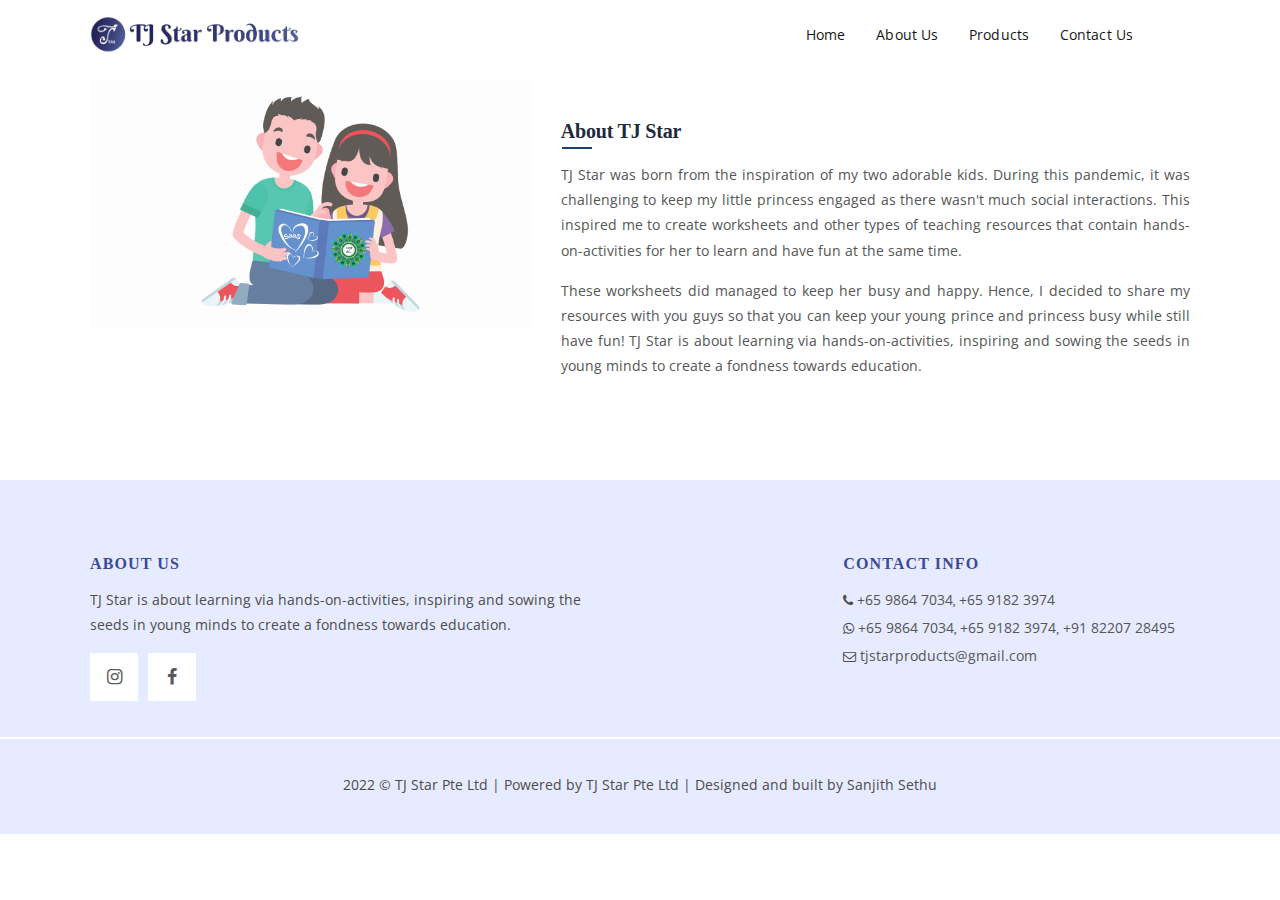
==== about-us.html @ a6ec6eaf "Initial commit" ====
<!DOCTYPE html>
<html lang="en">

<head>
    <meta charset="UTF-8">
    <meta http-equiv="X-UA-Compatible" content="IE=edge">
    <meta name="viewport" content="width=device-width, initial-scale=1, shrink-to-fit=no">

    <title>About TJ Star</title>

    <meta name="robots" content="index, follow">
    <meta name="language" content="English">
    <meta name="revisit-after" content="7 days">
    <link href="about-us.html" rel="canonical">

    <link rel="apple-touch-icon" sizes="57x57" href="assets/images/favicon/apple-icon-57x57.png">
    <link rel="apple-touch-icon" sizes="60x60" href="assets/images/favicon/apple-icon-60x60.png">
    <link rel="apple-touch-icon" sizes="72x72" href="assets/images/favicon/apple-icon-72x72.png">
    <link rel="apple-touch-icon" sizes="76x76" href="assets/images/favicon/apple-icon-76x76.png">
    <link rel="apple-touch-icon" sizes="114x114" href="assets/images/favicon/apple-icon-114x114.png">
    <link rel="apple-touch-icon" sizes="120x120" href="assets/images/favicon/apple-icon-120x120.png">
    <link rel="apple-touch-icon" sizes="144x144" href="assets/images/favicon/apple-icon-144x144.png">
    <link rel="apple-touch-icon" sizes="152x152" href="assets/images/favicon/apple-icon-152x152.png">
    <link rel="apple-touch-icon" sizes="180x180" href="assets/images/favicon/apple-icon-180x180.png">
    <link rel="icon" type="image/png" sizes="192x192" href="assets/images/favicon/android-icon-192x192.png">
    <link rel="icon" type="image/png" sizes="32x32" href="assets/images/favicon/favicon-32x32.png">
    <link rel="icon" type="image/png" sizes="96x96" href="assets/images/favicon/favicon-96x96.png">
    <link rel="icon" type="image/png" sizes="16x16" href="assets/images/favicon/favicon-16x16.png">
    <link rel="manifest" href="assets/images/favicon/manifest.json">
    <meta name="msapplication-TileColor" content="#e7ebff">
    <meta name="msapplication-TileImage" content="assets/images/favicon/apple-icon-144x144.png">
    <meta name="theme-color" content="#3B4A95">
    <link rel="stylesheet" href="assets/css/bootstrap.min.css">
    <link rel="stylesheet" href="assets/css/style.css">

    <link rel="stylesheet" href="https://fonts.googleapis.com/css?family=Merienda" />
    <link rel="stylesheet" href="https://cdnjs.cloudflare.com/ajax/libs/font-awesome/5.15.3/css/all.min.css" />
    <link rel="stylesheet" href="https://cdn.jsdelivr.net/npm/bootstrap@4.6.1/dist/css/bootstrap.min.css" integrity="sha384-zCbKRCUGaJDkqS1kPbPd7TveP5iyJE0EjAuZQTgFLD2ylzuqKfdKlfG/eSrtxUkn" crossorigin="anonymous" />
    <link rel="stylesheet" href="https://cdnjs.cloudflare.com/ajax/libs/font-awesome/4.7.0/css/font-awesome.min.css">
    <!--
    <script async src="https://www.googletagmanager.com/gtag/js?id=G-2MS6EQBCRD"></script>
    <script>
        window.dataLayer = window.dataLayer || [];

        function gtag() {
            dataLayer.push(arguments);
        }
        gtag('js', new Date());

        gtag('config', 'G-2MS6EQBCRD');
    </script>
    -->
    
    <script language="JavaScript">
      window.onload = function () {
        document.addEventListener(
          "contextmenu",
          function (e) {
            e.preventDefault();
          },
          false
        );
        document.addEventListener(
          "keydown",
          function (e) {
            // "I" key
            if (e.ctrlKey && e.shiftKey && e.keyCode == 73) {
              disabledEvent(e);
            }
            // "J" key
            if (e.ctrlKey && e.shiftKey && e.keyCode == 74) {
              disabledEvent(e);
            }
            // "S" key + macOS
            if (
              e.keyCode == 83 &&
              (navigator.platform.match("Mac") ? e.metaKey : e.ctrlKey)
            ) {
              disabledEvent(e);
            }
            // "U" key
            if (e.ctrlKey && e.keyCode == 85) {
              disabledEvent(e);
            }
            // "F12" key
            if (event.keyCode == 123) {
              disabledEvent(e);
            }
          },
          false
        );
        function disabledEvent(e) {
          if (e.stopPropagation) {
            e.stopPropagation();
          } else if (window.event) {
            window.event.cancelBubble = true;
          }
          e.preventDefault();
          return false;
        }
      };
    </script>
    <noscript>You need to enable JavaScript to view the full site.</noscript>
    
</head>

<body>

    <section id="mobileMenu">
        <div class="mobile-menu-overlay"></div>

        <div class="mobile-menu-container">
            <div class="mobile-menu-wrapper">
                <span class="mobile-menu-close"><i class="icon-cancel"></i></span>
                <nav class="mobile-nav">
                    <ul class="mobile-menu">
                        <li><a href="index.html">Home</a></li>
                        <li><a href="about-us.html">About Us</a></li>
                        <li class="active"><a href="category.html">Products</a></li>
                        <li><a href="contact-us.html">Contact Us</a></li>
                    </ul>
                </nav>

                <div class="social-icons">
                    <a href="https://www.instagram.com/tjstarproducts/" class="social-icon" target="_blank"><i class="icon-instagram"></i></a>
                    <a href="https://www.facebook.com/Tj-Star-Products-106085782077844" class="social-icon" target="_blank"><i class="icon-facebook"></i></a>
                </div>
            </div>
        </div>
    </section>

    <div class="page-wrapper">
        <header class="header header-transparent ">
            <div class="header-middle sticky-header">
                <div class="container">
                    <div class="header-left">
                        <a href="index.html" class="logo">
                            <img style="" src="assets/images/TJ%20Star%20Products%20Blue.png" class="logo-dark" alt="TJ Star Logo">
                            <img src="assets/images/TJ%20Star%20Product%20White.png" class="logo-light" alt="TJ Star Logo">
                        </a>
                    </div>

                    <div class="header-right">
                        <nav class="main-nav">
                            <ul class="menu sf-arrows">

                                <li><a href="index.html">Home</a></li>
                                <li class="active"><a href="about-us.html">About Us</a></li>
                                <li><a href="category.html">Products</a></li>
                                <li><a href="contact-us.html">Contact Us</a></li>

                            </ul>
                        </nav>

                        <button class="mobile-menu-toggler" type="button">
                            <i class="fa fa-bars" aria-hidden="true"></i>
                        </button>

                    </div>
                </div>
            </div>
        </header>
        <main class="main pt-after-header">


            <div class="main-container">

                <div class="main-content">
                    <div class="container">

                        <div class="row">
                            <div class="col-md-5">
                                <img src="assets/images/abtus.png" class="img-fluid">
                            </div>
                            <div class="col-md-7 mt-4 mb-4 text-justify">
                                <h1 class="general-title">About TJ Star</h1>
                                <p>TJ Star was born from the inspiration of my two adorable kids. During this pandemic, it was challenging to keep my little princess engaged as there wasn't much social interactions. This inspired me to create worksheets and other types of teaching resources that contain hands-on-activities for her to learn and have fun at the same time.</p>

                                <p>These worksheets did managed to keep her busy and happy. Hence, I decided to share my resources with you guys so that you can keep your young prince and princess busy while still have fun! TJ Star is about learning via hands-on-activities, inspiring and sowing the seeds in young minds to create a fondness towards education.
                                </p>
                            </div>
                        </div>

                    </div>
                </div>
            </div>
        </main>


      <footer class="footer">
            <div class="footer-top">
                <div class="container">
                    <div class="row">
                        <div class="col-lg-8">
                            <div class="widget widget-about">
                                <h4 class="widget-title">About Us</h4>
                                <p>TJ Star is about learning via hands-on-activities, inspiring and sowing the seeds in young minds to create a fondness towards education.</p>
                                <div class="social-icons">
                                    <a href="https://www.instagram.com/tjstarproducts/" class="social-icon" target="_blank"><i class="icon-instagram"></i></a>
                                    <a href="https://www.facebook.com/Tj-Star-Products-106085782077844" class="social-icon" target="_blank"><i class="icon-facebook"></i></a>
                                </div>
                            </div>
                        </div>

                        <div class="col-lg-4">
                            <div class="widget">
                                <div class="row">
                                    <div class="col-md-12">
                                        <h4 class="widget-title">Contact Info</h4>
                                        <ul class="contact-list">
                                            <li>
                                                <i class="fa fa-phone" aria-hidden="true"></i> <a href="tel: +6598647034"> +65 9864 7034</a>, <a href="tel: +6591823974"> +65 9182 3974</a>
                                            </li>
                                            <li>
                                                <i class="fa fa-whatsapp" aria-hidden="true"></i> <a href="https://wa.me/6598647034"> +65 9864 7034</a>, <a href="https://wa.me/6591823974"> +65 9182 3974</a>, <a href="https://wa.me/918220728495"> +91 82207 28495</a>

                                            </li>

                                            <li>
                                                <i class="fa fa-envelope-o" aria-hidden="true"></i> <a href="mailto:tjstarproducts@gmail.com">tjstarproducts@gmail.com</a>
                                            </li>
                                        </ul>
                                    </div>


                                </div>
                            </div>
                        </div>
                    </div>
                </div>
            </div>

            <div class="footer-bottom">
                <div class="container" style="text-align: center;">
                    <p class="footer-copyright"> 2022 &copy; TJ Star Pte Ltd | Powered by TJ Star Pte Ltd | Designed and built by <a href="https://hisanjith.com" target="blank">Sanjith Sethu</a></p>
                </div>
            </div>
        </footer>

    </div>

    <a id="scroll-top" href="#top" title="Top" role="button"><i class="icon-angle-up"></i></a>


    <script src="assets/js/jquery.min.js"></script>
    <script src="assets/js/bootstrap.bundle.min.js"></script>
    <script src="assets/js/plugins.min.js"></script>

    <script src="assets/js/main.min.js"></script>
    <script src="assets/js/cart.js"></script>
    <script src="assets/js/parsley.js"></script>
</body>

</html>
---- assets/css/style.css ----
@charset "UTF-8";

@import url("https://fonts.googleapis.com/css?family=Open+Sans:400,400i");
@import url('https://fonts.googleapis.com/css2?family=Merienda:wght@400;700&display=swap');

@import url("https://cdnjs.cloudflare.com/ajax/libs/font-awesome/4.7.0/css/font-awesome.min.css");

html {
    font-size: 62.5%;
    font-size-adjust: 100%;
    -ms-text-size-adjust: 100%;
    -webkit-text-size-adjust: 100%;
}

body {
    background-color: #fff;
    color: #555;
    /*font: normal 400 1.4rem / 1.8 "Open Sans", sans-serif;*/
    font-family: 'Maven Pro';
    font-size: 14px;
    -moz-osx-font-smoothing: grayscale;
    -webkit-font-smoothing: antialiased;
    overflow-x: hidden;
    position: relative;
}

body:not(.loaded) > *:not(.loading-overlay) {
    visibility: hidden;
}

::-moz-selection {
    background-color: #333;
    color: #fff;
}

::selection {
    background-color: #333;
    color: #fff;
}

p {
    margin-bottom: 1.5rem;
    font: normal 400 1.4rem / 1.8 "Open Sans", sans-serif;
}

ul,
ol {
    margin: 0 0 2.25rem;
    padding: 0;
    list-style: none;
}

b,
strong {
    font-weight: 700;
}

em,
i {
    font-style: italic;
}

hr {
    margin: 4rem 0;
    background-color: #e2e2e2;
    border: 0;
    height: 1px;
}

sub,
sup {
    position: relative;
    font-size: 70%;
    line-height: 0;
    vertical-align: baseline;
}

sup {
    top: -.5em;
}

sub {
    bottom: -.25em;
}

img {
    display: block;
    max-width: 100%;
    height: auto;
}

@keyframes rotating {
    from {
        -webkit-transform: rotate(0deg);
        transform: rotate(0deg);
    }

    to {
        -webkit-transform: rotate(360deg);
        transform: rotate(360deg);
    }
}

@-webkit-keyframes spin {
    0% {
        -webkit-transform: rotate(0deg);
    }

    100% {
        -webkit-transform: rotate(359deg);
    }
}

@keyframes spin {
    0% {
        transform: rotate(0deg);
    }

    100% {
        transform: rotate(359deg);
    }
}

@-webkit-keyframes bouncedelay {

    0%,
    80%,
    100% {
        -webkit-transform: scale(0);
        transform: scale(0);
    }

    40% {
        -webkit-transform: scale(1);
        transform: scale(1);
    }
}

@keyframes bouncedelay {

    0%,
    80%,
    100% {
        -webkit-transform: scale(0);
        transform: scale(0);
    }

    40% {
        -webkit-transform: scale(1);
        transform: scale(1);
    }
}

.loading-overlay {
    position: fixed;
    top: 0;
    right: 0;
    bottom: 0;
    left: 0;
    transition: all .5s ease-in-out;
    background: #fff;
    opacity: 1;
    visibility: visible;
    z-index: 999999;
}

.loaded > .loading-overlay {
    opacity: 0;
    visibility: hidden;
}

.bounce-loader {
    position: absolute;
    top: 50%;
    left: 50%;
    width: 70px;
    margin: -9px 0 0 -35px;
    transition: all .2s;
    text-align: center;
    z-index: 10000;
}

.bounce-loader .bounce1,
.bounce-loader .bounce2,
.bounce-loader .bounce3 {
    display: inline-block;
    width: 18px;
    height: 18px;
    border-radius: 100%;
    background-color: #CCC;
    box-shadow: 0 0 20px 0 rgba(0, 0, 0, 0.15);
    -webkit-animation: 1.4s ease-in-out 0s normal both infinite bouncedelay;
    animation: 1.4s ease-in-out 0s normal both infinite bouncedelay;
}

.bounce-loader .bounce1 {
    -webkit-animation-delay: -.32s;
    animation-delay: -.32s;
}

.bounce-loader .bounce2 {
    -webkit-animation-delay: -.16s;
    animation-delay: -.16s;
}

h1,
.h1,
h2,
.h2,
h3,
.h3,
h4,
.h4,
h5,
.h5,
h6,
.h6 {
    color: #141a1f;
    font-weight: 400;
    letter-spacing: 0;
    line-height: 1.1;
    margin-bottom: 1.8rem;
}

h1,
.h1 {
    font-size: 3rem;
}

h2,
.h2 {
    font-size: 2.2rem;
}

h3,
.h3 {
    font-size: 1.7rem;
}

h4,
.h4 {
    font-size: 1.5rem;
}

h5,
.h5 {
    font-size: 1.2rem;
}

h6,
.h6 {
    font-size: 1rem;
}

a {
    transition: all .3s;
    /*color: #333;*/
    text-decoration: none;
    font: normal 400 1.4rem / 1.8 "Open Sans", sans-serif;
}

a:hover,
a:focus {
    color: #333;
    text-decoration: underline;
}

.heading {
    margin-bottom: 4rem;
    font-size: 1.4rem;
}

.heading .title {
    margin-bottom: 1.6rem;
}

.heading p {
    letter-spacing: -.015em;
}

.heading p:last-child {
    margin-bottom: 0;
}

.title {
    font-weight: 400;
}

.subtitle {
    /*font: 400 2.6rem/1 "Open sans", sans-serif;*/
    font-family: "Maven Pro";
    letter-spacing: .05rem;
    margin-bottom: 2.5rem;
    position: relative;
    text-transform: uppercase;
}

.title-group {
    margin-bottom: 2.5rem;
}

.title-group .subtitle {
    margin-bottom: .3rem;
}

.title-group p {
    font-size: 1.5rem;
    letter-spacing: .02rem;
}

.title-desc {
    font-size: 1.4rem;
    line-height: 2;
}

.light-title {
    margin-bottom: 2rem;
    font-weight: 300;
}

.text-primary {
    color: #000 !important;
}

.lead {
    color: inherit;
    font-size: 1.8rem;
    font-weight: 300;
    line-height: 1.4;
    margin-bottom: 1rem;
}

.section-title,
.general-title,
.simple-title {
    font-size: 18px;
}

.general-title,
.simple-title {
    margin-bottom: 2rem;
    color: #21293c;
    font-weight: 600;
    letter-spacing: -.01em;
    display: inline-block;
    position: relative;
}

.general-title::after {
    content: '';
    height: 2px;
    width: 25%;
    background: #193f6d;
    position: absolute;
    left: 1px;
    bottom: -7px;
}

@media screen and (min-width: 768px) {

    h1,
    .h1 {
        font-size: 18px;
    }

    .section-title,
    .general-title,
    .simple-title {
        font-size: 20px;
        font-weight: bold;
    }

    h2,
    .h2 {
        font-size: 16px;
    }

    .lead {
        font-size: 2.1rem;
    }
}

@media screen and (min-width: 992px) {

    h1,
    .h1 {
        font-size: 18px;
    }
}

.container-fluid {
    width: 100%;
    margin-right: auto;
    margin-left: auto;
}

.container {
    width: 100%;
}

.page-wrapper {
    position: relative;
    transition: transform .35s;
}

.mmenu-active .page-wrapper {
    transform: translateX(250px);
}

.main {
    flex: 1 1 auto;
}

.row.row-sm {
    margin-right: -10px;
    margin-left: -10px;
}

.row.row-sm [class*='col-'] {
    padding-right: 10px;
    padding-left: 10px;
}

.ajax-overlay {
    display: -ms-flexbox;
    display: flex;
    position: fixed;
    top: 0;
    right: 0;
    bottom: 0;
    left: 0;
    -ms-flex-align: center;
    align-items: center;
    background-color: rgba(0, 0, 0, 0.6);
    z-index: 1041;
}

@media screen and (min-width: 1200px) {
    .padding-left-lg {
        padding-left: 35px;
    }

    .padding-right-lg {
        padding-right: 35px;
    }

    .col-xl-5col {
        -ms-flex: 0 0 20%;
        flex: 0 0 20%;
        max-width: 20%;
    }

    .col-xl-7col {
        -ms-flex: 0 0 14.2857%;
        flex: 0 0 14.2857%;
        max-width: 14.2857%;
    }

    .col-xl-8col {
        -ms-flex: 0 0 12.5%;
        flex: 0 0 12.5%;
        max-width: 12.5%;
    }
}

@media screen and (min-width: 1280px) {
    .container {
        max-width: 1200px;
    }

    .container-fluid,
    .container {
        padding-left: 5rem;
        padding-right: 5rem;
    }
}

@media screen and (min-width: 1600px) {
    .container-fluid {
        padding-left: 7rem;
        padding-right: 7rem;
    }
}

@media screen and (min-width: 1900px) {
    .container-fluid {
        padding-left: 10rem;
        padding-right: 10rem;
    }
}

@media screen and (max-width: 991px) {
    .container {
        max-width: 100%;
    }
}

/* Side Nav */
.main-container {
    display: flex;
    flex-wrap: wrap;
    min-height: 400px;
}

.main-container:after {
    content: '';
    display: table;
    clear: both;
}

.main-container .category-list {
    width: 100%;
    text-align: left;
    position: relative;
    background: #3B4A95;
    z-index: 5;
}

@media (min-width: 768px) {
    .main-container .category-list {
        width: 78px;
        float: left;
        padding: 46px 0 146px;
    }
}

@media (max-width: 767px) {
    .main-container .category-list {
        margin: 0 auto;
        width: calc(100% - 30px);
    }
}

.main-container .main-content {
    width: 100%;
    min-height: 100%;
}

.homepage .main-container .main-content {
    padding-top: 0;
}

@media (min-width: 768px) {
    .homepage .main-container .main-content {
        float: left;
        /*width: calc(100% - 78px);*/
    }
}

.category-list .nav {
    margin: 0;
    padding: 0;
    list-style: none;
}

@media (max-width: 767px) {
    .category-list .nav.category-list-nav.affix {
        position: relative !important;
    }
}

@media (min-width: 768px) {
    .category-list .nav {
        padding-top: 16px;
    }
}

@media (min-width: 992px) {
    .category-list .nav.is_stuck {
        padding-top: 80px;
    }
}

.category-list .nav > li {
    float: none;
    font-size: 0;
}

@media (max-width: 767px) {
    .category-list .nav > li {
        float: left;
    }
}

.category-list .nav > li > a {
    display: -ms-inline-flexbox;
    display: inline-flex;
    position: relative;
    width: auto;
    padding: 0;
    transition: all .3s;
    color: #fff;
    line-height: 78px;
    text-decoration: none !important;
    white-space: nowrap;
}

.cat-list-icon {
    display: -ms-inline-flexbox;
    display: inline-flex;
    -ms-flex-align: center;
    align-items: center;
    -ms-flex-pack: center;
    justify-content: center;
    width: 78px;
    min-height: 60px;
}

.category-list .nav > li > a .cat-list-icon img {
    max-width: 32px;
    vertical-align: middle;
}

.category-list .nav > li > a .cat-list-text {
    display: inline-block;
    position: relative;
    width: 0;
    transition: all .3s;
    font-size: 16px;
    font-weight: 400;
    opacity: 0;
    overflow: hidden;
    vertical-align: middle;
    visibility: hidden;
}

@media (max-width: 767px) {
    .category-list .nav > li > a .cat-list-text {
        display: none;
    }
}

.category-list .nav > li > a::after {
    display: block;
    position: absolute;
    top: 50%;
    right: -15px;
    width: 16px;
    height: 16px;
    margin-top: -8px;
    transition: all .3s;
    border: 8px solid transparent;
    content: '';
}

@media (max-width: 767px) {
    .category-list .nav > li > a::after {
        display: none;
    }
}

.category-list .nav > li > a:hover .cat-list-text {
    width: auto;
    padding-right: 50px;
    opacity: 1;
    visibility: visible;
}

.category-list .nav > li.green > a:hover {
    background-color: #eac435;
}

.category-list .nav > li.green > a:hover:after {
    border-left-color: #eac435;
}

.category-list .nav > li.green a.active {
    background-color: #eac435;
}

.category-list .nav > li.green a.active:after {
    border-left-color: #eac435;
}

.category-list .nav > li.orange > a:hover {
    background-color: #eac435;
}

.category-list .nav > li.orange > a:hover:after {
    border-left-color: #eac435;
}

.category-list .nav > li.orange a.active {
    background-color: #eac435;
}

.category-list .nav > li.orange a.active:after {
    border-left-color: #eac435;
}

.category-list .nav > li.red > a:hover {
    background-color: #eac435;
}

.category-list .nav > li.red > a:hover:after {
    border-left-color: #eac435;
}

.category-list .nav > li.red a.active {
    background-color: #eac435;
}

.category-list .nav > li.red a.active:after {
    border-left-color: #eac435;
}

.category-list .nav > li.lime > a:hover {
    background-color: #eac435;
}

.category-list .nav > li.lime > a:hover:after {
    border-left-color: #eac435;
}

.category-list .nav > li.lime a.active {
    background-color: #eac435;
}

.category-list .nav > li.lime a.active:after {
    border-left-color: #eac435;
}

.category-list .nav > li.blue > a:hover {
    background-color: #eac435;
}

.category-list .nav > li.blue > a:hover:after {
    border-left-color: #eac435;
}

.category-list .nav > li.blue a.active {
    background-color: #eac435;
}

.category-list .nav > li.blue a.active:after {
    border-left-color: #eac435;
}

.category-list .nav > li.gray > a:hover {
    background-color: #eac435;
}

.category-list .nav > li.gray > a:hover:after {
    border-left-color: #eac435;
}

.category-list .nav > li.gray a.active {
    background-color: #eac435;
}

.category-list .nav > li.gray a.active:after {
    border-left-color: #eac435;
}

.category-list .nav > li.lightblue > a:hover {
    background-color: #eac435;
}

.category-list .nav > li.lightblue > a:hover:after {
    border-left-color: #eac435;
}

.category-list .nav > li.lightblue a.active {
    background-color: #eac435;
}

.category-list .nav > li.lightblue a.active:after {
    border-left-color: #eac435;
}

.header {
    /*font-family: "Open sans", sans-serif;*/
    font-family: "Maven Pro";
    background-color: #211D52;
}

.header-border {
    border-bottom: 1px solid #dbdbdb;
}

.header .container,
.header .container-fluid {
    display: -ms-flexbox;
    display: flex;
    -ms-flex-align: center;
    align-items: center;
}

.header-left,
.header-center,
.header-right {
    display: -ms-flexbox;
    display: flex;
    -ms-flex-align: center;
    align-items: center;
}

.header-right {
    margin-left: auto;
}

.header-center {
    margin-right: auto;
    margin-left: auto;
}

.header-top {
    color: #c4d0dc;
    background-color: #000;
    padding-top: .4rem;
    padding-bottom: .4rem;
}

.header-top a {
    padding-top: .5rem;
    padding-bottom: .5rem;
    color: inherit;
}

.header-middle {
    padding-top: 8px;
    padding-bottom: 8px;
}

.header-middle .container,
.header-middle .container-fluid {
    position: relative;
}

.logo {
    display: block;
    margin-right: 17px;
}

.logo img {
    display: block;
    height: 40px;
}

@media screen and (max-width: 575px) {
    .logo img {
        height: 22px;
    }
}

.logo .logo-dark {
    display: none;
}

.header-dropdown {
    position: relative;
    text-transform: uppercase;
    font-size: 1.4rem;
    font-weight: 400;
    line-height: 1.5;
    letter-spacing: .01rem;
}

.header-dropdown > a {
    color: #fff;
    position: relative;
    padding-right: 1.4rem;
    display: inline-flex;
    align-items: center;
}

.header-dropdown > a::after {
    content: '\e81c';
    display: inline-block;
    position: absolute;
    right: 0;
    top: 50%;
    transform: translateY(-50%);
    font-family: 'porto';
    font-size: 1.3rem;
    line-height: 1;
    margin-left: .6rem;
}

.header-dropdown a img {
    display: inline-block;
    max-width: 16px;
    height: auto;
    margin-right: .6rem;
}

.header-dropdown a:hover,
.header-dropdown a:focus {
    text-decoration: none;
}

.header-menu {
    position: absolute;
    top: 100%;
    left: 0;
    min-width: 100%;
    padding-top: .4rem;
    padding-bottom: .4rem;
    transition: all .25s;
    border: 1px solid #ccc;
    background-color: #fff;
    box-shadow: 0 0 2px rgba(0, 0, 0, 0.1);
    opacity: 0;
    visibility: hidden;
    z-index: 20;
    /*font-family: "Open sans", sans-serif;*/
    font-family: "Maven Pro";
    font-size: 1.1rem;
}

.header-dropdown:hover > .header-menu {
    opacity: 1;
    visibility: visible;
}

.header-menu ul {
    margin: 0;
    padding: 0;
    list-style: none;
}

.header-menu ul li {
    margin: 0;
}

.header-menu ul a {
    font-weight: 400;
    color: #696969;
    display: flex;
    align-items: center;
    padding: 2px 9px;
    white-space: nowrap;
}

.header-menu a {
    color: inherit;
}

.header-menu a:hover,
.header-menu a:focus {
    background-color: #ccc;
    color: #fff;
}

.header .btn-remove::before {
    display: none;
}

.header-dropdowns {
    display: flex;
    align-items: center;
    margin-right: 3.5rem;
}

.header-dropdowns .header-dropdown + .header-dropdown,
.header-dropdowns .header-dropdown + .dropdown {
    margin-left: 2rem;
}

.dropdownmenu-wrapper {
    position: relative;
    padding: 2rem;
    border: 1px solid #f0f0f0;
    border-radius: 0;
    background-color: #fff;
    box-shadow: 0 29px 28px rgba(0, 0, 0, 0.1);
}

.dropdownmenu-wrapper::before,
.dropdownmenu-wrapper::after {
    display: block;
    position: absolute;
    width: 0;
    height: 0;
    border-style: solid;
    content: '';
}

.dropdownmenu-wrapper::before {
    top: -9px;
    left: 15px;
    border-width: 0 10px 9px;
    border-color: transparent transparent #f0f0f0;
}

.dropdownmenu-wrapper::after {
    top: -7px;
    left: 16px;
    border-width: 0 9px 8px 9px;
    border-color: transparent transparent #fff;
}

.cart-dropdown .dropdown-toggle {
    text-decoration: none;
    display: block;
    position: relative;
    padding-right: 2.5rem;
}

.cart-dropdown .dropdown-toggle .cart-count {
    display: flex;
    align-items: center;
    justify-content: center;
    min-width: 1.8rem;
    height: 1.8rem;
    position: absolute;
    right: 1.8rem;
    line-height: 1;
    top: -.1rem;
    border-radius: 50%;
    font-size: 1rem;
    font-weight: 500;
    color: #fff;
    background-color: #ed5348;
    box-shadow: 0 7px 8px rgba(0, 0, 0, 0.05);
}

.cart-dropdown .dropdown-toggle::before {
    display: inline-block;
    content: '\e87f';
    font-family: 'porto';
    font-size: 3.3rem;
    line-height: 1;
    margin: 2px 0 0;
    color: #fff;
}

.cart-dropdown .dropdown-toggle::after {
    display: inline-block;
    /*content: '\e81c';*/

    font-family: 'porto';
    font-size: 1.4rem;
    position: absolute;
    right: 0;
    top: 1rem;
    width: auto;
    margin: 0;
    height: auto;
    color: #fff;
    margin: 0;
    border: 0;
    line-height: 1;
    transition: all .3s;
}

.cart-dropdown .dropdown-toggle:hover,
.cart-dropdown .dropdown-toggle:focus {
    text-decoration: none;
}

.cart-dropdown .dropdown-menu {
    display: block;
    right: 0;
    left: auto;
    top: 100%;
    width: 300px;
    padding-top: 9px;
    z-index: 100;
    font-size: 1.1rem;
    color: #777;
    border: 0;
    margin: 0;
    background-color: transparent;
    box-shadow: none;
    visibility: hidden;
    opacity: 0;
    transition: all .25s;
    /*font-family: "Open sans", sans-serif;*/
    font-family: "Maven Pro";
}

.cart-dropdown .dropdown-menu.show {
    opacity: 1;
    visibility: visible;
}

.cart-dropdown .dropdownmenu-wrapper {
    padding: 1.6rem 1.9rem;
}

.cart-dropdown .dropdownmenu-wrapper::before {
    left: auto;
    right: 32px;
}

.cart-dropdown .dropdownmenu-wrapper::after {
    left: auto;
    right: 33px;
}

.cart-dropdown .product {
    display: -ms-flexbox;
    display: flex;
    -ms-flex-align: center;
    align-items: center;
    margin: 0 !important;
    padding: 1.6rem 1rem;
    border-bottom: 1px solid #e6ebee;
    box-shadow: none !important;
}

.cart-dropdown .product-image-container {
    position: relative;
    max-width: 80px;
    margin: 0;
    margin-left: auto;
    border: 1px solid #ededed;
}

.cart-dropdown .product-image-container a::after {
    display: none !important;
}

.cart-dropdown .product-title {
    margin-bottom: .2rem;
    color: #696969;
    font-size: 1.3rem;
    font-weight: 600;
    text-align: left;
}

.cart-dropdown .product-details {
    color: #696969;
    font-size: 1.3rem;
    font-weight: 600;
    text-align: left;
}

.cart-dropdown .btn-remove {
    display: flex;
    position: absolute;
    top: -1rem;
    right: -1rem;
    align-items: center;
    justify-content: center;
    width: 2rem;
    height: 2rem;
    border-radius: 50%;
    background-color: #fff;
    color: #474747;
    font-size: 1.1rem;
    line-height: 1;
    box-shadow: 0 2px 5px rgba(0, 0, 0, 0.2);
}

.cart-dropdown .btn-remove:hover,
.cart-dropdown .btn-remove:focus {
    color: #000;
    box-shadow: 0 3px 7px rgba(0, 0, 0, 0.3);
}

.cart-dropdown:hover .dropdown-menu {
    opacity: 1;
    visibility: visible;
}

.dropdown-cart-total {
    display: -ms-flexbox;
    display: flex;
    -ms-flex-align: end;
    align-items: flex-end;
    margin-bottom: 1.1rem;
    padding: .7rem 1rem;
    color: #474747;
    font-size: 1.3rem;
    font-weight: 700;
    text-transform: uppercase;
}

.dropdown-cart-total .cart-total-price {
    margin-left: auto;
    font-size: 1.5rem;
}

.dropdown-cart-action {
    display: -ms-flexbox;
    display: flex;
    -ms-flex-align: center;
    align-items: center;
    -ms-flex-pack: justify;
    justify-content: space-between;
    padding: .2rem 1rem 1.5rem;
}

.dropdown-cart-action .btn {
    min-width: 110px;
    padding: 1.25rem 1rem;
    border-radius: 0;
    border-color: #141a1f;
    background-color: #141a1f;
    color: #fff;
    font-size: 1.2rem;
    font-weight: 400;
    letter-spacing: .025rem;
    text-transform: uppercase;
}

.dropdown-cart-action .btn:hover,
.dropdown-cart-action .btn:focus {
    border-color: #2e2e2e;
    background-color: #2e2e2e;
    color: #fff;
}

.header-contact {
    position: relative;
    color: #fff;
    letter-spacing: 0;
    font-size: 1.4rem;
    line-height: 1.4;
    font-weight: 400;
    margin-right: 5.8rem;
}

.header-contact i {
    margin-right: 0;
}

.header-contact a {
    color: inherit;
}

.header-contact a:hover,
.header-contact a:focus {
    color: inherit;
    text-decoration: none;
}

body .header.header-white {
    position: relative;
    background-color: white;
}

.mobile-menu-toggler {
    border: 0;
    background: transparent;
    color: #fff;
    padding: 1rem .5rem;
    font-size: 2.1rem;
    line-height: 1;
    display: none;
    -ms-flex-align: center;
    align-items: center;
    -ms-flex-pack: center;
    justify-content: center;
    margin-right: 1.5rem;
    cursor: pointer;
}

.mobile-menu-toggler i::before {
    margin: 0;
}

@media screen and (min-width: 768px) {
    .homepage .header {
        /*padding-left: 78px;*/
    }
}

@media screen and (min-width: 992px) {
    .header-middle {
        padding-top: 1.1rem;
        padding-bottom: 1.1rem;
    }
}

@media screen and (min-width: 1200px) {
    .header-middle {
        padding-top: 5px;
        padding-bottom: 5px;
    }
}

@media screen and (max-width: 1199px) {
    .header-contact {
        display: none;
    }
}

@media screen and (max-width: 991px) {
    .cart-dropdown .dropdown-toggle::before {
        font-size: 2.6rem;
    }

    .cart-dropdown .dropdownmenu-wrapper::before {
        right: 27px;
    }

    .cart-dropdown .dropdownmenu-wrapper::after {
        right: 28px;
    }

    .mobile-menu-toggler {
        display: flex;
        margin-right: 3rem;
    }
}

@media screen and (max-width: 767px) {
    .cart-dropdown .dropdown-toggle {
        padding-right: 1.5rem;
    }

    .cart-dropdown .dropdown-toggle .cart-count {
        right: .9rem;
    }

    .cart-dropdown .dropdown-toggle::before {
        font-size: 2.3rem;
    }

    .cart-dropdown .dropdownmenu-wrapper::before {
        right: 15px;
    }

    .cart-dropdown .dropdownmenu-wrapper::after {
        right: 16px;
    }

    .header-middle .header-right {
        margin-bottom: 0;
    }

    .header-dropdowns {
        margin-right: 0;
        position: absolute;
        top: -.4rem;
        right: 1.5rem;
    }

    .mobile-menu-toggler {
        margin-right: 1.5rem;
        margin-top: -3px;
    }
}

@media screen and (max-width: 575px) {

    .header-dropdowns .header-dropdown + .header-dropdown,
    .header-dropdowns .header-dropdown + .dropdown {
        margin-left: 1rem;
    }

    .mobile-menu-toggler {
        margin-right: 1rem;
    }
}

@media (max-width: 360px) {
    .cart-dropdown .dropdown-menu {
        width: 260px;
    }

    .cart-dropdown .dropdownmenu-wrapper {
        padding: 1rem 1.4rem;
    }

    .dropdown-cart-action .btn {
        min-width: 100px;
    }
}

.main-nav {
    display: none;
    margin-right: 5.2rem;
}

.menu,
.menu * {
    margin: 0;
    padding: 0;
    list-style: none;
}

.menu::after {
    display: block;
    clear: both;
    content: '';
}

.menu li {
    position: relative;
}

.menu li.megamenu-container {
    position: static;
}

.menu > li {
    float: left;
}

.menu ul,
.menu .megamenu {
    display: none;
    position: absolute;
    top: 100%;
    background-repeat: no-repeat;
    background-position: bottom right;
    background-size: contain;
    /*font-family: "Open sans", sans-serif;*/
    font-family: "Maven Pro";
    z-index: 999;
}

.menu ul {
    left: 0;
}

.menu ul ul {
    top: -1.1rem;
    left: 100%;
}

.menu .megamenu {
    left: 1.5rem;
    right: 1.5rem;
}

.menu .megamenu ul {
    transform: translateX(0);
}

.menu .megamenu .container-fluid {
    display: block;
}

.menu .megamenu .row {
    margin-left: -10px;
    margin-right: -10px;
}

.menu .megamenu .row [class*='col-'] {
    padding-left: 15px;
    padding-right: 15px;
}

.menu .megamenu .menu-title a {
    font-size: 1.4rem;
}

.menu a {
    display: block;
    position: relative;
    text-decoration: none;
}

@media screen and (min-width: 1280px) {
    .menu .megamenu {
        left: 5rem;
        right: 5rem;
    }
}

.menu li:hover > ul,
.menu li.show > ul,
.menu li:hover > .megamenu,
.menu li.show > .megamenu {
    display: block;
}

.menu li {
    padding-right: 1rem;
    padding-left: 1rem;
}

.menu li a {
    font-weight: 400;
    font-size: 14px;
    color: #696969;
    display: block;
    padding: .7rem 1rem;
    white-space: nowrap;
    transition: background 0.25s;
}

.menu li .menu-title {
    color: #161616;
    margin-bottom: 0;
    text-transform: uppercase;
    letter-spacing: -.01rem;
    margin-top: 1.25rem;
}

.menu li .menu-title a {
    font-size: 1.3rem;
    padding: .7rem 1rem;
    font-weight: 700;
    color: #161616;
}

.menu li .menu-title a:hover,
.menu li .menu-title a:focus {
    text-decoration: underline;
}

.menu > li {
    padding-right: 0;
    padding-left: 0;
}

.menu > li > a {
    font-size: 1.4rem;
    font-weight: 400;
    background-color: transparent;
    color: #fff;
    padding: 1.65rem .5rem;
    letter-spacing: .01rem;
}

.menu > li + li {
    margin-left: 2.1rem;
}

.menu.sf-arrows > li > a.sf-with-ul {
    padding-right: 1.4rem;
}

.menu.sf-arrows > li > a.sf-with-ul::before {
    content: '';
    position: absolute;
    display: block;
    z-index: 100;
    width: 12px;
    height: 12px;
    background-color: #fff;
    border-top: 1px solid #efeeee;
    border-left: 1px solid #efeeee;
    left: 50%;
    bottom: 0;
    margin-bottom: -6px;
    margin-left: -6px;
    transform: rotate(45deg);
    opacity: 0;
    visibility: hidden;
}

.menu.sf-arrows .sf-with-ul {
    position: relative;
}

.menu.sf-arrows .sf-with-ul::after {
    display: inline-block;
    position: absolute;
    top: 50%;
    right: 0;
    margin-top: -1px;
    -webkit-transform: translateY(-50%);
    transform: translateY(-50%);
    font-family: 'porto';
    font-size: 1.3rem;
    line-height: 1;
    content: '\e81c';
}

.menu.sf-arrows ul .sf-with-ul::after {
    right: 1rem;
    content: '\e81a';
}

.menu .megamenu,
.menu ul {
    background-color: #fff;
    box-shadow: 0 29px 29px rgba(0, 0, 0, 0.1);
}

.menu ul {
    min-width: 240px;
    padding-top: 1rem;
    padding-bottom: 1rem;
}

.menu .megamenu {
    /*max-width: 1110px;*/
    margin: 0 auto;
    padding: 1rem .5rem;
}

.menu .megamenu ul {
    min-width: 0;
    box-shadow: none;
    position: static;
    left: auto;
    right: auto;
    border: 0;
    top: auto;
    bottom: auto;
    display: block;
    min-width: 0;
    padding: 0;
    margin: 0 0 1rem;
    background-color: transparent;
}

.menu .megamenu ul li a {
    /*font-family: "Open sans", sans-serif;*/
    font-family: "Maven Pro";
    font-weight: 600;
    letter-spacing: 0;
    padding: .5rem 0;
}

.menu .megamenu.fixed-width {
    max-width: 610px;
    margin-left: -5rem;
    left: auto;
    right: auto;
}

.menu .megamenu .banner {
    background-color: transparent;
    margin-bottom: 0;
}

.menu .megamenu .banner a {
    padding: 0;
    margin-left: -15px;
}

.menu .megamenu .banner img {
    position: relative;
}

.menu li:hover > a,
.menu li.show > a,
.menu li.active > a {
    background-color: #f4f4f4;
    color: #696969;
}

.menu > li:hover > a,
.menu > li.show > a,
.menu > li.active > a {
    color: #fff;
    background-color: transparent;
}

.menu.sf-arrows > li.show > a.sf-with-ul::before {
    opacity: 1;
    visibility: visible;
}

.menu .show > ul,
.menu .show > .megamenu {
    opacity: 1 !important;
}

.tip {
    display: inline-block;
    position: relative;
    margin: -2px 0 0 1rem;
    padding: .3rem .4rem;
    border-radius: 0;
    color: #fff;
    font-size: 1rem;
    font-weight: 400;
    line-height: 1;
    text-transform: uppercase;
    vertical-align: middle;
    z-index: 1;
}

.tip::before {
    position: absolute;
    top: 50%;
    right: 100%;
    left: auto;
    margin-top: -3px;
    border: 3px solid transparent;
    content: '';
}

.tip.tip-new {
    background-color: #0fc567;
}

.tip.tip-new::before {
    border-right-color: #0fc567;
}

.tip.tip-hot {
    background-color: #eb2771;
}

.tip.tip-hot::before {
    border-right-color: #eb2771;
}

.menu > li > a .tip {
    position: absolute;
    top: -4px;
    right: 22px;
    margin: 0;
}

.menu > li > a .tip::before {
    position: absolute;
    top: 100%;
    left: 3px;
    width: 3px;
    height: 3px;
    margin: 0;
    border-color: transparent;
}

.menu > li > a .tip.tip-new::before {
    border-top-color: #0cc485;
}

.menu > li > a .tip.tip-hot::before {
    border-top-color: #eb2771;
}

@media screen and (min-width: 992px) {
    .main-nav {
        display: block;
    }
}

.mobile-menu-container {
    position: fixed;
    left: 0;
    top: 0;
    bottom: 0;
    z-index: 1001;
    background-color: #3B4A95;
    width: 100%;
    max-width: 250px;
    overflow-y: auto;
    box-shadow: 0.1rem 0 0.6rem 0 rgba(50, 50, 50, 0.65);
    transform: translateX(-100%);
    visibility: hidden;
    font-size: 1.2rem;
    line-height: 1.5;
    transition: all .35s;
}

.mmenu-active .mobile-menu-container {
    transform: translateX(0);
    visibility: visible;
}

.mobile-menu-container .social-icons {
    -ms-flex-pack: center;
    justify-content: center;
    margin-bottom: 0;
}

.mobile-menu-container .social-icon {
    width: 3rem;
    height: 3rem;
    margin-bottom: 0;
    border: 0;
    background-color: transparent;
    font-size: 1.5rem;
}

.mobile-menu-container .social-icon + .social-icon {
    margin-left: .3rem;
}

.mobile-menu-container .social-icon:hover,
.mobile-menu-container .social-icon:focus {
    background-color: transparent;
    color: #fafafa;
}

.mobile-menu-wrapper {
    position: relative;
    padding: 4.2rem 0 3rem;
}

.mobile-menu-close {
    position: absolute;
    top: 1rem;
    right: 1rem;
    padding: .4rem;
    color: #fff;
    font-size: 1.3rem;
    line-height: 1;
    cursor: pointer;
    z-index: 9;
}

.mobile-menu-overlay {
    display: block;
    position: fixed;
    top: 0;
    right: 0;
    bottom: 0;
    left: 0;
    transition: all .4s;
    background-color: rgba(0, 0, 0, 0.5);
    opacity: 0;
    visibility: hidden;
    z-index: 1000;
}

.mmenu-active .mobile-menu-overlay {
    opacity: 1;
    visibility: visible;
}

.mobile-nav {
    margin: 0 0 2rem;
    padding: 0;
}

.mobile-menu {
    margin: 0;
    padding: 0;
    list-style: none;
    border-bottom: 1px solid #3a457a;
}

.mobile-menu > li > a {
    text-transform: uppercase;
}

.mobile-menu li {
    display: block;
    position: relative;
    border-top: 1px solid #3a457a;
}

.mobile-menu li a {
    display: block;
    position: relative;
    padding: 1.1rem 0 1.1rem 1.5rem;
    margin-right: 4.5rem;
    color: #fff;
}

.mobile-menu li a:hover,
.mobile-menu li a:focus {
    color: #b7b7b7;
    text-decoration: none;
}

.mobile-menu li.open > a,
.mobile-menu li.active > a {
    color: #b7b7b7;
}

.mobile-menu li ul {
    display: none;
    margin: 0;
    padding: 0;
}

.mobile-menu li ul li a {
    padding-left: 2.5rem;
}

.mobile-menu li ul ul li a {
    padding-left: 3.5rem;
}

.mobile-menu > li > a {
    text-transform: uppercase;
}

.mmenu-btn {
    display: -ms-flexbox;
    display: flex;
    position: absolute;
    top: 50%;
    right: -3.8rem;
    -ms-flex-align: center;
    align-items: center;
    -ms-flex-pack: center;
    justify-content: center;
    width: 3rem;
    height: 3rem;
    margin-top: -1.5rem;
    border-radius: 0;
    outline: none;
    background-color: transparent;
    color: #fff;
    font-size: 1.5rem;
    cursor: pointer;
}

.mmenu-btn::after {
    display: inline-block;
    margin-top: -2px;
    font-family: 'porto';
    content: '\e81c';
}

.open > a > .mmenu-btn::after {
    content: '\e81b';
}

/* Header Transparent/Overlay */
.header.header-transparent {
    position: absolute;
    left: 0;
    top: 0;
    right: 0;
    background-color: transparent;
    z-index: 1040;
}

.header.header-transparent .logo .logo-dark {
    display: block;
}

.header.header-transparent .logo .logo-light {
    display: none;
}

.header.header-transparent .menu > li > a {
    color: #161616;
}

.header.header-transparent .menu > li:hover > a,
.header.header-transparent .menu > li.show > a,
.header.header-transparent .menu > li.active > a {
    color: #161616;
}

.header.header-transparent .header-contact {
    color: #161616;
}

.header.header-transparent .header-contact a {
    color: inherit;
}

.header.header-transparent .mobile-menu-toggler,
.header.header-transparent .header-dropdown > a,
.header.header-transparent .cart-dropdown .dropdown-toggle::before,
.header.header-transparent .cart-dropdown .dropdown-toggle::after {
    color: #161616;
}

@-webkit-keyframes fixedHeader {
    0% {
        opacity: 0;
        -webkit-transform: translateY(-60px);
    }

    100% {
        opacity: 1;
        -webkit-transform: translateY(0);
    }
}

@keyframes fixedHeader {
    0% {
        opacity: 0;
        transform: translateY(-60px);
    }

    100% {
        opacity: 1;
        transform: translateY(0);
    }
}

.sticky-header.fixed {
    position: fixed;
    top: 0;
    right: 0;
    left: 0;
    background-color: #3B4A95;
    z-index: 1040;
    -webkit-animation-duration: .4s;
    animation-duration: .4s;
    -webkit-animation-name: fixedHeader;
    animation-name: fixedHeader;
}

.sticky-header.fixed .logo .logo-dark {
    display: none;
}

.sticky-header.fixed .logo .logo-light {
    display: block;
}

.sticky-header.fixed .menu > li > a {
    color: #fff;
}

.sticky-header.fixed .menu > li:hover > a,
.sticky-header.fixed .menu > li.show > a,
.sticky-header.fixed .menu > li.active > a {
    color: #fff;
}

.sticky-header.fixed .header-contact {
    color: #fff;
}

.sticky-header.fixed .header-contact a {
    color: inherit;
}

.sticky-header.fixed .mobile-menu-toggler,
.sticky-header.fixed .header-dropdown > a,
.sticky-header.fixed .cart-dropdown .dropdown-toggle::before,
.sticky-header.fixed .cart-dropdown .dropdown-toggle::after {
    color: #fff;
}

.sticky-header.fixed-nav {
    position: fixed;
    top: 79px;
    right: 0;
    left: 0;
    height: 38px;
    background-color: white;
    box-shadow: 0 2px 5px rgba(0, 0, 0, 0.1);
    overflow: hidden;
    z-index: 1039;
    -webkit-animation-duration: .4s;
    animation-duration: .4s;
    -webkit-animation-name: fixedHeader;
    animation-name: fixedHeader;
}

.sticky-header.fixed-nav .container-fluid {
    margin: 0 auto;
}

@media screen and (max-width: 991px) {
    .sticky-header.fixed-nav {
        top: 94px;
    }
}

@media screen and (max-width: 575px) {
    .sticky-header.fixed-nav {
        display: none;
    }
}

@media screen and (min-width: 1200px) {
    .sticky-header.fixed-nav {
        top: 10rem;
    }
}

@media screen and (min-width: 768px) {
    .homepage .sticky-header.fixed {
        /* padding-left: 78px;*/
    }

    .homepage .sticky-header.fixed-nav {
        /*margin-left: 78px;*/
    }
}

.footer {
    flex: 0 0 auto;
    color: #4b4b4b;
    background-color: #e7ebff;
    font-size: 1.3rem;
    line-height: 1.4;
}

.footer .social-icon {
    color: #5a5a5a;
    background-color: #fff;
    margin-bottom: 0;
    width: 48px;
    height: 48px;
    font-size: 1.8rem;
}

.footer .social-icon + .social-icon {
    margin-left: 1rem;
}

.footer .social-icon:hover,
.footer .social-icon:focus {
    color: #3B4A95;
    background-color: #fff;
}

.footer-middle {
    padding: 4rem 0 .4rem;
}

.footer .widget-title {
    color: #3B4A95;
    /*font: 400 1.5rem/1.1 'Open sans', sans-serif;*/
    font-family: "Maven Pro";
    letter-spacing: .07em;
    text-transform: uppercase;
    margin-top: 0;
    margin-bottom: 1.5rem;
}

.footer-top {
    padding-top: 4rem;
    border-bottom: 1px solid #fff;
}

.footer-top .widget-title {
    margin-bottom: 1.4rem;
}

.footer .widget {
    margin-bottom: 3.6rem;
}

.footer .links {
    margin-bottom: 0;
}

.footer .links li {
    position: relative;
    margin-bottom: .7rem;
}

.footer a {
    color: inherit;
}

.footer a:hover,
.footer a:focus {
    color: #3B4A95;
    text-decoration: underline;
}

.footer .widget-about {
    line-height: 1.85;
}

.footer .widget-about p {
    max-width: 510px;
}

.footer .widget-social::after {
    display: block;
    clear: both;
    content: '';
}

.contact-info {
    margin-bottom: 0;
}

.footer .contact-info {
    padding: 0;
    margin-top: 1.5rem;
    margin-bottom: 0;
}

.footer .contact-list li {
    line-height: 28px;
}

.footer .widget-title + .contact-info {
    padding-top: .7rem;
}

.contact-info li {
    position: relative;
    line-height: 1.4;
    margin-bottom: 1.5rem;
}

.contact-info li:last-child {
    margin-bottom: 0;
}

.contact-info-label {
    display: block;
    font-weight: 400;
    color: #606060;
    text-transform: uppercase;
}

.widget-newsletter p {
    margin-bottom: 1.5rem;
    line-height: 1.5;
    max-width: 560px;
}

.widget-newsletter form {
    position: relative;
    margin-bottom: 0;
    max-width: 360px;
}

.widget-newsletter .form-control {
    height: 4.8rem;
    font-weight: 400;
    font-size: 1.4rem;
    line-height: 1;
    color: #686865;
    border: 1px solid #ffffff;
    background-color: #ffffff;
    padding: 1.35rem 14rem 1.35rem 2rem;
    margin-bottom: 1rem;
    border-radius: 40px;
    max-width: none;
}

.widget-newsletter .form-control:focus {
    color: #686865;
    border-color: #f2f2f2;
    background-color: #f2f2f2;
}

.widget-newsletter .form-control::-webkit-input-placeholder {
    color: #686865;
}

.widget-newsletter .form-control:-ms-input-placeholder {
    color: #686865;
}

.widget-newsletter .form-control::-ms-input-placeholder {
    color: #686865;
}

.widget-newsletter .form-control::placeholder {
    color: #686865;
}

.widget-newsletter .btn {
    position: absolute;
    right: -1px;
    top: 0;
    display: inline-block;
    font-weight: 400;
    font-size: 1.4rem;
    line-height: 1;
    /*font-family: "Open sans", sans-serif;*/
    font-family: "Maven Pro";
    letter-spacing: .005em;
    color: #fff;
    border-color: #2f2d2d;
    background-color: #2f2d2d;
    text-transform: uppercase;
    border-radius: 0;
    padding: 1.6rem 2.8rem 1.6rem 2rem;
    border-radius: 0 40px 40px 0;
    min-width: 121px;
    text-align: center;
}

.widget-newsletter .btn:hover,
.widget-newsletter .btn:focus {
    color: #fff;
    border-color: #000;
    background-color: #000;
}

.footer-bottom {
    padding-top: 3.3rem;
    padding-bottom: 3.7rem;
    border-top: 1px solid #fff;
}

.footer-bottom .container-fluid {
    display: flex;
    flex-direction: column;
}

.footer-bottom .contact-info {
    margin-right: auto;
    margin-bottom: 1.5rem;
    margin-left: auto;
}

.footer-bottom .contact-info li {
    margin-bottom: 0;
}

.footer-copyright {
    margin-right: auto;
    margin-bottom: 1.2rem;
    margin-left: auto;
}

.footer-payments {
    margin-right: auto;
    margin-left: auto;
}

#scroll-top {
    height: 40px;
    position: fixed;
    right: 15px;
    width: 40px;
    z-index: 9999;
    bottom: 0;
    background-color: #404040;
    font-size: 16px;
    color: #fff;
    text-align: center;
    line-height: 1;
    padding: 11px 0;
    -webkit-transform: translateY(40px);
    transform: translateY(40px);
    transition: all .3s;
    border-radius: 0;
    opacity: 0;
    visibility: hidden;
}

#scroll-top:hover,
#scroll-top:focus {
    background-color: #555;
}

#scroll-top.fixed {
    -webkit-transform: translateY(0);
    transform: translateY(0);
    opacity: 1;
    visibility: visible;
}

@media screen and (min-width: 576px) {
    .footer .contact-info {
        margin-top: 0;
    }
}

@media screen and (min-width: 768px) {
    .footer-top {
        padding-top: 6rem;
    }

    .homepage .footer-top,
    .homepage .footer-middle,
    .homepage .footer-bottom {
        /*padding-left: 78px;*/
    }
}

@media screen and (min-width: 992px) {
    .footer .widget-social {
        padding-top: 3rem;
    }

    .footer .widget-social .social-icons {
        float: right;
        margin-bottom: 0;
    }

    .footer-top {
        padding-top: 7.4rem;
    }

    .widget-newsletter form {
        margin-top: 1.4rem;
    }

    .widget-newsletter .form-control {
        padding-left: 4rem;
        padding-right: 16rem;
    }

    .footer-bottom .container-fluid {
        align-items: center;
        flex-direction: row;
    }

    .footer-copyright {
        margin-bottom: 0;
        margin-right: 0;
        margin-left: 0;
    }

    .footer-payments {
        margin-right: 0;
        margin-left: auto;
        margin-bottom: 0;
    }

    .footer-bottom .contact-info {
        margin-bottom: 0;
        margin-right: 0;
    }
}

.product-wrapper {
    overflow: hidden;
}

.product-wrapper .category-grid {
    margin-bottom: -1px;
}

.product {
    position: relative;
    background-color: #fff;
    padding-bottom: 1.5rem;
    margin-bottom: 2.5rem;
    transition: all .3s;
    border-bottom: 1px solid #ccc;
    /*border-radius: 4px;*/
}

.product-image-container {
    position: relative;
    display: block;
    background-color: #c1c1c1;
    margin: 0 !important;
    /*border-bottom: 1px solid #f2f2f2;
  margin-bottom: 2.7rem;*/
    border-radius: 0;
}

.product-image {
    display: block;
}

.product-image img {
    display: block;
    width: 100%;
    height: auto;
}

.product-size-container .btn {
    box-shadow: none !important;
}

.product-size-btn {
    text-align: left;
    text-transform: none !important;
}

.btn-quickview {
    display: inline-flex;
    align-items: center;
    /*font: 400 1.2rem/1 "Open sans", sans-serif;*/
    font-family: "Maven Pro";
    color: #fff;
    background-color: #3B4A95;
    padding: 1.2rem 1.15rem;
    white-space: nowrap;
    opacity: 0;
    visibility: hidden;
    transition: all 0.25s;
    text-decoration: none;
    text-align: center;
    z-index: 10;
}

.btn-quickview::before {
    margin: 0 .5rem 0 0;
    font-family: 'porto';
    content: '\e892';
}

.product-image-container .btn-quickview {
    position: absolute;
    top: 0;
    right: 0;
}

.product:hover .btn-quickview,
.grid-product:hover .btn-quickview {
    opacity: 1;
    visibility: visible;
}

.btn-quickview:hover,
.btn-quickview:focus,
.product:hover .btn-quickview:hover,
.product:hover .btn-quickview:focus {
    color: #fff;
    text-decoration: none;
    opacity: .9;
}

.product-details {
    text-align: left;
}

.product-title {
    /*font: 400 1.6rem/1.25 "Open sans", sans-serif;*/
    font-family: "Maven Pro";
    color: #424242;
    letter-spacing: .01rem;
    margin-bottom: 1.5rem;
}

.product-title a {
    color: inherit;
}

.price-box {
    font-size: 0;
    font: 400 0/1 "Open sans", sans-serif;
    /*font-family: "Maven Pro";*/
    color: #000;
    margin-bottom: 1rem;
}

.product-price {
    font-size: 14px;
    font-weight: bold;
    color: #193f6d;
}

.old-price {
    color: #777;
    font-size: 1.4rem;
    text-decoration: line-through;
    margin-left: .5rem;
}

.price-total {
    font-size: 16px;
    font-weight: bold;
    color: #3B4A95;
}

.price-formula {
    color: #777;
    font-size: 1.4rem;
    margin-left: .5rem;
}

.product-action {
    display: -ms-flexbox;
    display: flex;
    -ms-flex-align: center;
    align-items: center;
    -ms-flex-pack: center;
    /*justify-content: center;*/
}

.product-action .product-single-qty {
    margin-right: 10px;
}

.paction {
    position: relative;
    display: inline-flex;
    align-items: center;
    justify-content: center;
    font-size: 1.6rem;
    font-family: 'porto';
    color: #2b2b2d;
    border: .1rem solid #d4d4d4;
    background-color: #fff;
    transition: all .3s;
    text-decoration: none;
    text-align: center;
    min-width: 37px;
    height: 35px;
    border-radius: 4px;
}

.paction span {
    display: none;
    font-size: 10px;
    letter-spacing: .02rem;
    padding-left: .4rem;
    padding-right: .2rem;
}

.paction + .paction {
    margin-left: .4rem;
}

.paction:hover,
.paction:focus {
    text-decoration: none;
    color: #3B4A95;
    /*border-color: #193f6d;*/
}

.add-cart {
    color: #2b2b2d;
    /*font-family: "Open sans", sans-serif;*/
    font-family: "Maven Pro";
    font-weight: 400;
    text-transform: uppercase;
    padding: 5px 5px;
    min-width: 70px;
    z-index: 2;
    transition-duration: 0s;
    cursor: pointer;
}

.add-cart::before {
    display: inline-block;
    margin-top: 1px;
    font-family: 'porto';
    font-size: 1.7rem;
    line-height: 1;
    content: '\e87f';
}

.cart-item-row .add-cart::before {
    content: '\e893';
}

.add-cart span {
    display: inline;
}

.add-cart:hover,
.add-cart:focus,
.add-cart.added {
    color: #fff;
    /*border-color: #3B4A95 ;*/
    background-color: #3B4A95;
}

.product-single-qty {
    min-width: 50%;
}

.add-cart {
    min-width: 45%;
}


.product .add-wishlist,
.product .add-compare {
    z-index: 1;
    visibility: hidden;
    opacity: 0;
}

.product .add-wishlist {
    right: -45px;
}

.product .add-compare {
    left: -45px;
}

.add-wishlist::before {
    content: '\e88a';
    margin-top: 1px;
}

.add-compare::before {
    content: '\e810';
}

.product:hover .paction.add-wishlist,
.product:hover .paction.add-compare,
.grid-product:hover .paction.add-wishlist,
.grid-product:hover .paction.add-compare {
    opacity: 1;
    visibility: visible;
}

.product:hover .paction.add-wishlist,
.grid-product:hover .paction.add-wishlist {
    right: 0;
}

.product:hover .paction.add-compare,
.grid-product:hover .paction.add-compare {
    left: 0;
}

/*.product:hover .paction.add-cart, .grid-product:hover .paction.add-cart {
  color: #fff;
  border-color: #193f6d ;
  background-color: #3B4A95;
}*/
.product-label {
    position: absolute;
    z-index: 1;
    top: 0;
    left: 6px;
    font-size: 10px;
    font-weight: 600;
    line-height: 1;
    text-transform: uppercase;
    text-align: center;
    padding: .5rem;
    min-width: 46px;
    background-color: #000;
    color: #fff;
    border-top-right-radius: 10px;
    border-bottom-right-radius: 10px;
}

.product-label.label-hot,
.product-label.label-new {
    background-color: #3B4A95;
}

.product-label.label-sale {
    background-color: #fe5858;
}

.product-label + .product-label {
    top: 4rem;
}

.ratings-container {
    margin-bottom: .5rem;
    line-height: 1;
}

.ratings-container .product-ratings,
.ratings-container .ratings {
    position: relative;
    display: inline-block;
    font-size: 1.3rem;
    letter-spacing: 0.1em;
    line-height: 1;
    font-family: 'porto';
}

.ratings-container .product-ratings {
    height: 13px;
}

.ratings-container .product-ratings::before {
    content: "\e852 ""\e852 ""\e852 ""\e852 ""\e852";
    color: #d2d2d2;
}

.ratings-container .ratings {
    position: absolute;
    top: 0;
    left: 0;
    white-space: nowrap;
    overflow: hidden;
}

.ratings-container .ratings::before {
    content: "\e852 ""\e852 ""\e852 ""\e852 ""\e852";
    color: #6a6a6d;
}

/* Prouct small*/
.product.product-sm {
    margin-bottom: 2rem;
    padding-bottom: 0;
}

.product-quick-view {
    background-color: #fff;
    padding: 2rem;
}

.product-quick-view .product-single-details .product-action {
    margin-bottom: 2.1rem;
}

.product-quick-view .product-single-filter {
    padding-bottom: 2.2rem;
}

.product-sm {
    background-color: transparent;
}

.product-sm::after {
    display: block;
    clear: both;
    content: '';
}

.product-sm .product-image-container {
    max-width: 80px;
    margin-bottom: 0;
    float: left;
    border-bottom: 0;
}

.product-sm .product-image-container a::after {
    display: none;
}

.product-sm .product-details {
    margin-left: 102px;
    text-align: left;
    padding: .2rem 0 0;
}

.product-sm .price-box {
    margin-bottom: 0;
    padding: 0;
    border: 0;
}

.product-sm .product-title {
    margin-bottom: .4rem;
    color: #5b5b5f;
    font-size: 1.4rem;
}

.product-sm .product-title a {
    color: inherit;
}

.product-sm .ratings-container {
    margin-bottom: .8rem;
}

.product-sm .ratings-container .product-ratings,
.product-sm .ratings-container .ratings {
    font-size: 1.1rem;
}

.product-sm .ratings-container .product-ratings {
    height: 11px;
}

.product-sm .old-price {
    font-size: 1.3rem;
}

.product-sm .old-price + .product-price {
    margin-left: .5rem;
}

.product-sm .product-price {
    font-size: 1.5rem;
}

.product-sm:hover .product-image,
.product-sm:hover .product-details {
    transform: translateY(0) !important;
}

/* Product List */
.product.product-list {
    padding-bottom: 0;
}

.product.product-list:hover {
    box-shadow: none;
}

.product-list::after {
    display: block;
    clear: both;
    content: '';
}

.product-list .product-title {
    margin: 0 0 1rem;
    font-size: 1.8rem;
}

.product-list .product-details {
    color: #888;
    font-size: 1.4rem;
    text-align: left;
    padding: 0 1.5rem 2rem;
}

.product-list .product-details p {
    margin-bottom: 1.3rem;
}

.product-list .product-details p a {
    color: #000;
}

.product-list .price-box {
    margin-bottom: 1.7rem;
}

.product-list .product-action {
    justify-content: flex-start;
}

.product-list .paction.add-wishlist {
    right: 0;
    opacity: 1;
    visibility: visible;
}

.product-list .paction.add-compare {
    left: 0;
    opacity: 1;
    visibility: visible;
}

.category-grid [class*='col-'] {
    border-right: 1px solid #e3e4e4;
    border-bottom: 1px solid #e3e4e4;
}

.category-grid [class*='col-']:hover {
    box-shadow: 0 0 40px rgba(0, 0, 0, 0.1);
    z-index: 1;
}

.grid-product {
    padding: 5rem 0 0;
    transition: all .3s;
}

.grid-product:hover {
    padding: 1rem 0 4rem;
}

.product-grid-action {
    margin: 0;
    transition: all .3s;
    opacity: 0;
    visibility: hidden;
}

.grid-product:hover .product-grid-action {
    opacity: 1;
    visibility: visible;
}

@media screen and (max-width: 575px) {

    .grid-product .add-wishlist,
    .grid-product .add-compare,
    .product .add-wishlist,
    .product .add-compare {
        display: none;
    }
}

@media screen and (min-width: 576px) {
    .product {
        margin-bottom: 3.5rem;
        /*border-bottom: none;*/
    }

    .product.product-list {
        margin-bottom: 3rem;
    }

    .product-list .product-image-container {
        width: 30%;
        margin-bottom: 0;
        float: left;
    }

    .product-list .product-details {
        width: 70%;
        padding: 0 0 0 2rem;
        float: left;
    }
}

@media screen and (min-width: 768px) {
    .product {
        margin-bottom: 4.3rem;
    }

    .product-list .product-image-container {
        width: 26%;
    }

    .product-list .product-details {
        width: 74%;
    }

    .product-list .product-title {
        margin-top: .4rem;
    }
}

@media screen and (min-width: 1200px) {

    .row.row-sm .col-xl-7col,
    .row.row-sm .col-xl-8col {
        padding-left: .5rem;
        padding-right: .5rem;
    }

    .col-xl-7col .paction.add-wishlist,
    .col-xl-7col .paction.add-compare,
    .col-xl-8col .paction.add-wishlist,
    .col-xl-8col .paction.add-compare {
        display: none;
    }

    .col-xl-7col .paction + .paction,
    .col-xl-8col .paction + .paction {
        margin-left: 0;
    }
}

.banners-group {
    margin-bottom: 3rem;
}

.banner {
    display: block;
    position: relative;
    margin-bottom: 1.5rem;
    background-color: #ccc;
}

.banner > a {
    display: block;
}

.banner img {
    display: block;
    width: 100%;
    max-width: none;
    height: auto;
}

.banner .banner-content {
    display: inline-block;
}

.banner.banner-cat {
    display: flex;
    align-items: center;
    height: 300px;
    background-color: #ccc;
    background-repeat: no-repeat;
    background-position: center center;
    background-size: cover;
    margin-bottom: 3rem;
}

.banner .banner-title {
    color: #010204;
    /*font: 800 3.5rem/1.1 "Open sans", sans-serif;*/
    margin-bottom: 2rem;
    letter-spacing: -.025rem;
    text-transform: uppercase;
}

.banner .banner-subtitle {
    color: #010204;
    /*font: 700 1.8rem/1.1 "Open sans", sans-serif;*/
    letter-spacing: 0;
    text-transform: uppercase;
    margin-bottom: .2rem;
}

.banner .banner-subtitle span {
    font-size: 2.8rem;
    /*font-family: "Open sans", sans-serif;*/
}

.banner .btn {
    min-width: 100px;
    padding: 1.1rem 1rem;
    border-radius: .2rem;
}

.banner-image > a {
    position: relative;
}

.banner-image > a::after {
    content: '';
    display: block;
    position: absolute;
    left: 0;
    right: 0;
    top: 0;
    bottom: 0;
    background-color: rgba(0, 0, 0, 0.25);
    transition: all 0.3s ease;
    opacity: 0;
    visibility: hidden;
}

.banner-image > a:hover::after,
.banner-image > a:focus::after {
    opacity: 1;
    visibility: visible;
}

.breadcrumb-nav {
    margin-bottom: 0;
    /*background-color: #166e36;*/
}

.breadcrumb {
    background-color: transparent;
    border-radius: 0;
    margin-top: 0;
    margin-bottom: 0;

    padding: 1.15rem 0 .95rem;
}

.breadcrumb-item {
    text-transform: capitalize;
    /*font: 400 1.3rem/1.4 "Open sans", sans-serif;*/
    letter-spacing: .05rem;
}

.breadcrumb-item i {
    font-size: 1.3rem;
    vertical-align: top;
    margin-top: -.2rem;
}

.breadcrumb-item i::before {
    margin: 0;
}

.breadcrumb-item + .breadcrumb-item {
    padding-left: 8px;
}

.breadcrumb-item + .breadcrumb-item::before {
    content: '\e81a';
    font-family: 'porto';
    padding-right: 8px;
    font-size: 1.3rem;
    vertical-align: middle;
    margin-top: -.4rem;
    color: #444;
}

.breadcrumb-item a,
.breadcrumb-item.active {
    color: #444;
}

@media screen and (min-width: 768px) {
    /*.breadcrumb-nav {
    padding-left: 78px;
  }*/
}

.page-header {
    padding: 4rem 0;
}

.page-header h1 span {
    display: block;
    margin-bottom: .4rem;
    /*font-family: "Open sans", sans-serif;*/
    font-size: 1.5rem;
    font-style: normal;
    font-weight: 700;
    line-height: 1;
}

.page-header .btn {
    min-width: 100px;
    padding: .85rem 2rem;
    border-radius: .2rem;
    font-size: 1.4rem;
}

.page-header h1,
.page-title {
    color: #292525;
    font-weight: 400;
    text-transform: uppercase;
    margin-bottom: 0;
}

@media screen and (min-width: 768px) {
    .page-header {
        padding-left: 40px;
        padding-top: 6rem;
        padding-bottom: 6rem;
    }

    .page-header h1 span {
        font-size: 1.6rem;
    }
}

@media screen and (min-width: 992px) {
    .page-header {
        /*padding-left: 78px;*/
        padding-top: 8rem;
        padding-bottom: 8rem;
    }

    .page-header h1 span {
        font-size: 1.8rem;
    }
}

@font-face {
    font-family: 'porto';
    src: url("../fonts/porto%EF%B9%9664334846.eot");
    src: url("../fonts/porto%EF%B9%9664334846.eot#iefix") format("embedded-opentype"), url("../fonts/porto%EF%B9%9664334846.woff2") format("woff2"), url("../fonts/porto%EF%B9%9664334846.woff") format("woff"), url("../fonts/porto%EF%B9%9664334846.ttf") format("truetype"), url("../fonts/porto%EF%B9%9664334846.svg#porto") format("svg");
    font-weight: normal;
    font-style: normal;
}

[class^='icon-']::before,
[class*=' icon-']::before {
    display: inline-block;
    width: 1em;
    margin-right: .2em;
    margin-left: .2em;
    font-family: 'porto';
    font-style: normal;
    font-variant: normal;
    font-weight: normal;
    line-height: 1em;
    text-align: center;
    text-decoration: inherit;
    text-transform: none;
    -webkit-font-smoothing: antialiased;
    -moz-osx-font-smoothing: grayscale;
    speak: none;
}

.icon-cancel::before {
    content: '\e800';
}

.icon-spin2::before {
    content: '\e801';
}

.icon-spin3::before {
    content: '\e802';
}

.icon-spin4::before {
    content: '\e803';
}

.icon-spin5::before {
    content: '\e804';
}

.icon-spin6::before {
    content: '\e805';
    -webkit-animation: spin 0.5s linear infinite;
    -moz-animation: spin 0.5s linear infinite;
    animation: spin 0.5s linear infinite;
}

@-moz-keyframes spin {
    100% {
        -moz-transform: rotate(360deg);
    }
}

@-webkit-keyframes spin {
    100% {
        -webkit-transform: rotate(360deg);
    }
}

@keyframes spin {
    100% {
        -webkit-transform: rotate(360deg);
        transform: rotate(360deg);
    }
}

.icon-firefox::before {
    content: '\e806';
}

.icon-chrome::before {
    content: '\e807';
}

.icon-opera::before {
    content: '\e808';
}

.icon-ie::before {
    content: '\e809';
}

.icon-phone::before {
    content: '\e80a';
}

.icon-down-dir::before {
    content: '\e80b';
}

.icon-cart::before {
    content: '\e80c';
}

.icon-up-dir::before {
    content: '\e80d';
}

.icon-mode-grid::before {
    content: '\e80e';
}

.icon-mode-list::before {
    content: '\e80f';
}

.icon-compare::before {
    content: '\e810';
}

.icon-wishlist::before {
    content: '\e811';
}

.icon-search::before {
    content: '\e812';
}

.icon-left-dir::before {
    content: '\e813';
}

.icon-right-dir::before {
    content: '\e814';
}

.icon-down-open::before {
    content: '\e815';
}

.icon-left-open::before {
    content: '\e816';
}

.icon-right-open::before {
    content: '\e817';
}

.icon-up-open::before {
    content: '\e818';
}

.icon-angle-left::before {
    content: '\e819';
}

.icon-angle-right::before {
    content: '\e81a';
}

.icon-angle-up::before {
    content: '\e81b';
}

.icon-angle-down::before {
    content: '\e81c';
}

.icon-down::before {
    content: '\e81d';
}

.icon-left::before {
    content: '\e81e';
}

.icon-right::before {
    content: '\e81f';
}

.icon-up::before {
    content: '\e820';
}

.icon-angle-double-left::before {
    content: '\e821';
}

.icon-angle-double-right::before {
    content: '\e822';
}

.icon-angle-double-up::before {
    content: '\e823';
}

.icon-angle-double-down::before {
    content: '\e824';
}

.icon-mail::before {
    content: '\e825';
}

.icon-location::before {
    content: '\e826';
}

.icon-skype::before {
    content: '\e827';
}

.icon-right-open-big::before {
    content: '\e828';
}

.icon-left-open-big::before {
    content: '\e829';
}

.icon-down-open-big::before {
    content: '\e82a';
}

.icon-up-open-big::before {
    content: '\e82b';
}

.icon-retweet::before {
    content: '\e82c';
}

.icon-user::before {
    content: '\e82d';
}

.icon-mail-alt::before {
    content: '\e82e';
}

.icon-fax::before {
    content: '\e82f';
}

.icon-lock::before {
    content: '\e830';
}

.icon-company::before {
    content: '\e831';
}

.icon-city::before {
    content: '\e832';
}

.icon-post::before {
    content: '\e833';
}

.icon-country::before {
    content: '\e834';
}

.icon-calendar::before {
    content: '\e835';
}

.icon-doc::before {
    content: '\e836';
}

.icon-mobile::before {
    content: '\e837';
}

.icon-clock::before {
    content: '\e838';
}

.icon-chat::before {
    content: '\e839';
}

.icon-tag::before {
    content: '\e83a';
}

.icon-folder::before {
    content: '\e83b';
}

.icon-folder-open::before {
    content: '\e83c';
}

.icon-forward::before {
    content: '\e83d';
}

.icon-reply::before {
    content: '\e83e';
}

.icon-cog::before {
    content: '\e83f';
}

.icon-cog-alt::before {
    content: '\e840';
}

.icon-wrench::before {
    content: '\e841';
}

.icon-quote-left::before {
    content: '\e842';
}

.icon-quote-right::before {
    content: '\e843';
}

.icon-gift::before {
    content: '\e844';
}

.icon-dollar::before {
    content: '\e845';
}

.icon-euro::before {
    content: '\e846';
}

.icon-pound::before {
    content: '\e847';
}

.icon-rupee::before {
    content: '\e848';
}

.icon-yen::before {
    content: '\e849';
}

.icon-rouble::before {
    content: '\e84a';
}

.icon-try::before {
    content: '\e84b';
}

.icon-won::before {
    content: '\e84c';
}

.icon-bitcoin::before {
    content: '\e84d';
}

.icon-ok::before {
    content: '\e84e';
}

.icon-chevron-left::before {
    content: '\e84f';
}

.icon-chevron-right::before {
    content: '\e850';
}

.icon-export::before {
    content: '\e851';
}

.icon-star::before {
    content: '\e852';
}

.icon-star-empty::before {
    content: '\e853';
}

.icon-plus-squared::before {
    content: '\e854';
}

.icon-minus-squared::before {
    content: '\e855';
}

.icon-plus-squared-alt::before {
    content: '\e856';
}

.icon-minus-squared-alt::before {
    content: '\e857';
}

.icon-truck::before {
    content: '\e858';
}

.icon-lifebuoy::before {
    content: '\e859';
}

.icon-pencil::before {
    content: '\e85a';
}

.icon-users::before {
    content: '\e85b';
}

.icon-video::before {
    content: '\e85c';
}

.icon-menu::before {
    content: '\e85d';
}

.icon-desktop::before {
    content: '\e85e';
}

.icon-doc-inv::before {
    content: '\e85f';
}

.icon-circle::before {
    content: '\e860';
}

.icon-circle-empty::before {
    content: '\e861';
}

.icon-circle-thin::before {
    content: '\e862';
}

.icon-mini-cart::before {
    content: '\e863';
}

.icon-paper-plane::before {
    content: '\e864';
}

.icon-attention-alt::before {
    content: '\e865';
}

.icon-info::before {
    content: '\e866';
}

.icon-compare-link::before {
    content: '\e867';
}

.icon-cat-default::before {
    content: '\e868';
}

.icon-cat-computer::before {
    content: '\e869';
}

.icon-cat-couch::before {
    content: '\e86a';
}

.icon-cat-garden::before {
    content: '\e86b';
}

.icon-cat-gift::before {
    content: '\e86c';
}

.icon-cat-shirt::before {
    content: '\e86d';
}

.icon-cat-sport::before {
    content: '\e86e';
}

.icon-cat-toys::before {
    content: '\e86f';
}

.icon-tag-line::before {
    content: '\e870';
}

.icon-bag::before {
    content: '\e871';
}

.icon-search-1::before {
    content: '\e872';
}

.icon-plus::before {
    content: '\e873';
}

.icon-minus::before {
    content: '\e874';
}

.icon-search-2::before {
    content: '\e875';
}

.icon-bag-1::before {
    content: '\e876';
}

.icon-online-support::before {
    content: '\e877';
}

.icon-shopping-bag::before {
    content: '\e878';
}

.icon-us-dollar::before {
    content: '\e879';
}

.icon-shipped::before {
    content: '\e87a';
}

.icon-list::before {
    content: '\e87b';
}

.icon-money::before {
    content: '\e87c';
}

.icon-shipping::before {
    content: '\e87d';
}

.icon-support::before {
    content: '\e87e';
}

.icon-bag-2::before {
    content: '\e87f';
}

.icon-grid::before {
    content: '\e880';
}

.icon-bag-3::before {
    content: '\e881';
}

.icon-direction::before {
    content: '\e882';
}

.icon-home::before {
    content: '\e883';
}

.icon-magnifier::before {
    content: '\e884';
}

.icon-magnifier-add::before {
    content: '\e885';
}

.icon-magnifier-remove::before {
    content: '\e886';
}

.icon-phone-1::before {
    content: '\e887';
}

.icon-clock-1::before {
    content: '\e888';
}

.icon-heart::before {
    content: '\e889';
}

.icon-heart-1::before {
    content: '\e88a';
}

.icon-earphones-alt::before {
    content: '\e88b';
}

.icon-credit-card::before {
    content: '\e88c';
}

.icon-action-undo::before {
    content: '\e88d';
}

.icon-envolope::before {
    content: '\e88e';
}

.icon-chart::before {
    content: '\e88f';
}

.icon-down-1::before {
    content: '\e890';
}

.icon-up-1::before {
    content: '\e891';
}

.icon-eye::before {
    content: '\e892';
}

.icon-spin1::before {
    content: '\e893';
}

.icon-twitter::before {
    content: '\f099';
}

.icon-facebook::before {
    content: '\f09a';
}

.icon-gplus::before {
    content: '\f0d5';
}

.icon-linkedin::before {
    content: '\f0e1';
}

.icon-spinner::before {
    content: '\f110';
}

.icon-instagram::before {
    content: '\f16d';
}

.icon-sliders::before {
    content: '\f1de';
}

.icon-question-circle-o::before {
    content: '\f29c';
}

.icon-check-empty::before {
    content: '\f87a';
}

.icon-check::before {
    content: '\f87b';
}

.icon-docs-inv::before {
    content: '\e895';
}

.icon-briefcase::before {
    content: '\e896';
}

form {
    margin-bottom: 3.5rem;
}

form h2 {
    margin-top: 3.4rem;
    margin-bottom: 2.3rem;
}

.form-group {
    margin-bottom: 1rem;
}

.form-group .form-control,
.form-group .select-custom {
    margin-bottom: 0;
}

.form-group .form-control + .form-control {
    margin-top: 1rem;
}

.form-group-sm {
    max-width: 480px;
    margin-bottom: .9rem;
}

.form-control {
    background-color: #fff;
    border: 1px solid #dfdfdf;
    border-radius: 0;
    color: #555;
    /*font-family: "Open sans", sans-serif;*/
    font-size: 1.4rem;
    font-weight: 400;
    height: 4.8rem;
    line-height: 1.5;
    margin-bottom: 1rem;
    max-width: 480px;
    padding: 1.25rem 1.5rem;
    transition: all .3s;
}

.form-control:focus {
    background-color: #fff;
    border-color: #222;
    box-shadow: none;
    color: #555;
}

.form-control-sm {
    height: 4.5rem;
    padding: 1.2rem 1.5rem;
    font-size: 1.3rem;
}

select.form-control:not([size]):not([multiple]) {
    height: 4.8rem;
}

select.form-control-sm:not([size]):not([multiple]) {
    height: 4.5rem;
}

.main .form-control::-webkit-input-placeholder {
    color: #555;
}

.main .form-control::-moz-placeholder {
    color: #555;
}

.main .form-control:-ms-input-placeholder {
    color: #555;
}

.main .form-control::-ms-input-placeholder {
    color: #555;
}

.main .form-control::placeholder {
    color: #555;
}

textarea.form-control {
    max-width: 680px;
    min-height: 176px;
}

.form-footer {
    display: -ms-flexbox;
    display: flex;
    -ms-flex-align: center;
    align-items: center;
    margin-top: 2rem;
    margin-bottom: 3.5rem;
    font-size: 1.4rem;
    vertical-align: middle;
}

.form-footer .form-footer-right {
    margin-right: 0;
    margin-left: auto;
}

.form-footer .form-footer-right .btn {
    margin: 0;
}

.form-footer .btn {
    margin-right: 3rem;
}

.forget-pass {
    line-height: 1.3;
}

label {
    margin: 0 0 .6rem;
    color: #484848;
    font-size: 1.4rem;
    font-weight: 400;
}

.required-field > label::after {
    margin: 0 0 0 .45rem;
    color: #e02b27;
    font-size: 1.2rem;
    content: '*';
}

.required {
    color: #e02b27;
    font-size: 1.2rem;
}

.required + .form-footer {
    margin-top: .8rem;
}

.select-custom {
    position: relative;
    margin-bottom: 1rem;
}

.select-custom select {
    -webkit-appearance: none;
    appearance: none;
}

.select-custom::after {
    display: inline-block;
    position: absolute;
    top: 50%;
    right: 1.9rem;
    -webkit-transform: translateY(-51%);
    transform: translateY(-51%);
    color: #34373f;
    font-family: 'porto';
    font-size: 1.5rem;
    content: '\e81c';
}

.select-custom .form-control,
.select-custom .form-control-sm {
    padding-right: 4rem;
}

.form-group-custom-control {
    margin-top: 2rem;
}

.form-group-custom-control .custom-control {
    margin-top: 0;
    margin-bottom: 2rem;
}

.form-group-custom-control + .form-group-custom-control {
    margin-top: -.5rem;
}

.form-group-custom-control .custom-control-label {
    /*font-family: "Open sans", sans-serif;*/
    font-weight: 400;
    letter-spacing: 0;
    text-transform: initial;
}

.custom-control {
    position: relative;
    margin-top: 3rem;
    margin-bottom: 3rem;
    padding-left: 3rem;
}

.custom-control-label {
    position: static;
    margin-top: .1rem;
    margin-bottom: 0;
    font-size: 1.4rem;
}

.custom-control-label::before,
.custom-control-label::after {
    height: 2rem;
    left: 0;
    top: .3rem;
    width: 2rem;
}

.custom-control-label::before {
    background-color: #fff;
    border: 1px solid #dfdfdf;
}

.custom-checkbox .custom-control-label::before {
    border-radius: 0;
}

.custom-checkbox .custom-control-input:checked ~ .custom-control-label::before {
    border-color: #000;
    background-color: #000;
    color: #333;
}

.custom-checkbox .custom-control-input:indeterminate ~ .custom-control-label::before {
    background-color: #000;
}

.custom-checkbox .custom-control-input:disabled:checked ~ .custom-control-label::before {
    background-color: rgba(0, 0, 0, 0.5);
}

.custom-checkbox .custom-control-input:disabled:indeterminate ~ .custom-control-label::before {
    background-color: rgba(0, 0, 0, 0.5);
}

.form-input {
    padding: 1rem 1.2rem;
    border: 1px solid #ddd;
    border-radius: 2px;
}

.form-wide {
    width: 100%;
}

@media screen and (min-width: 768px) {

    form,
    .form-footer {
        margin-bottom: 4rem;
    }

    form h2 {
        margin-top: 4.4rem;
    }
}

@media screen and (min-width: 992px) {

    form,
    .form-footer {
        margin-bottom: 5rem;
    }
}

.btn {
    padding: 1.15rem 2rem;
    font-size: 1.4rem;
    line-height: 1.5;
    /*font-family: "Open sans", sans-serif;*/
    font-family: "Maven Pro";
    letter-spacing: .1rem;
    border-width: 1px;
    border-radius: 3px;
    min-width: 124px;
    transition: all .3s;
}

.btn-sm {
    font-size: 21.3rem;
    padding: 0.7rem 1.5rem;
    letter-spacing: 1px;
    min-width: 100px;
}

.btn-link {
    padding-top: 0;
    padding-bottom: 0;
    color: #333;
    text-transform: initial;
    letter-spacing: 0;
    font-size: 13px;
    min-width: 0;
    /*font-family: "Open sans", sans-serif;*/
}

.btn-link:hover,
.btn-link:focus {
    color: #333;
    text-decoration: underline;
}

.btn-md {
    padding: 1rem 2.4rem;
    font-size: 12px;
    letter-spacing: .025em;
    text-shadow: none;
}

.btn-primary {
    border-color: #193f6d;
    background-color: #3B4A95;
    color: #fff;
    box-shadow: none;
    border-radius: 3px;
}

.btn-primary:hover,
.btn-primary:focus,
.btn-primary.focus {
    border-color: #3B4A95;
    background-color: #3B4A95;
    color: #fff;
    box-shadow: none;
}

.btn-primary.disabled,
.btn-primary:disabled {
    border-color: #000;
    background-color: #000;
    color: #fff;
}

.btn-primary:not(:disabled):not(.disabled):active,
.btn-primary:not(:disabled):not(.disabled).active,
.show > .btn-primary.dropdown-toggle {
    border-color: black;
    background-color: black;
    color: #fff;
}

.btn-secondary {
    border-color: #333;
    background-color: #333;
    color: #fff;
    box-shadow: none;
}

.btn-secondary:hover,
.btn-secondary:focus,
.btn-secondary.focus {
    border-color: #474747;
    background-color: #474747;
    color: #fff;
    box-shadow: none;
}

.btn-secondary.disabled,
.btn-secondary:disabled {
    border-color: #333;
    background-color: #333;
    color: #fff;
}

.btn-secondary:not(:disabled):not(.disabled):active,
.btn-secondary:not(:disabled):not(.disabled).active,
.show > .btn-secondary.dropdown-toggle {
    border-color: #131313;
    background-color: #1a1a1a;
    color: #fff;
}

.btn-dark {
    border-color: #2b2b2c;
    background-color: #2b2b2c;
    color: #fff;
    box-shadow: none;
}

.btn-dark:hover,
.btn-dark:focus,
.btn-dark.focus {
    border-color: #333;
    background-color: #333;
    color: #fff;
    box-shadow: none;
}

.btn-dark.disabled,
.btn-dark:disabled {
    border-color: #2b2b2c;
    background-color: #2b2b2c;
    color: #fff;
}

.btn-dark:not(:disabled):not(.disabled):active,
.btn-dark:not(:disabled):not(.disabled).active,
.show > .btn-dark.dropdown-toggle {
    border-color: #333;
    background-color: #333;
    color: #fff;
}

.btn-outline {
    border-color: #ccc;
    background-color: transparent;
    background-image: none;
    color: #ccc;
}

.btn-outline:hover,
.btn-outline.focus {
    border-color: #000;
    background-color: #fff;
    color: #333;
    box-shadow: none;
}

.btn-outline.disabled,
.btn-outline:disabled {
    background-color: transparent;
    color: #ccc;
}

.btn-outline:not(:disabled):not(.disabled):active,
.btn-outline:not(:disabled):not(.disabled).active,
.show > .btn-outline.dropdown-toggle {
    border-color: #000;
    background-color: #fff;
    color: #333;
}

.btn-outline-primary {
    border-color: #193f6d;
    background-color: transparent;
    background-image: none;
    color: #000;
    border-width: 2px;
    border-radius: 3px;
}

.btn-outline-primary:hover,
.btn-outline-primary.focus {
    border-color: #193f6d;
    background-color: #3B4A95;
    color: #fff;
    box-shadow: none;
}

.btn-outline-primary.disabled,
.btn-outline-primary:disabled {
    background-color: transparent;
    color: #000;
}

.btn-outline-primary:not(:disabled):not(.disabled):active,
.btn-outline-primary:not(:disabled):not(.disabled).active,
.show > .btn-outline-primary.dropdown-toggle {
    border-color: #000;
    background-color: #000;
    color: #fff;
}

.btn-outline-secondary {
    border-color: #ccc;
    background-color: transparent;
    background-image: none;
    color: #777;
}

.btn-outline-secondary:hover,
.btn-outline-secondary.focus {
    border-color: #193f6d;
    background-color: #3B4A95;
    color: #fff;
    box-shadow: none;
}

.btn-outline-secondary.disabled,
.btn-outline-secondary:disabled {
    background-color: transparent;
    color: #777;
}

.btn-outline-secondary:not(:disabled):not(.disabled):active,
.btn-outline-secondary:not(:disabled):not(.disabled).active,
.show > .btn-outline-secondary.dropdown-toggle {
    border-color: #000;
    background-color: #000;
    color: #fff;
}

.btn-outline-dark {
    border-color: #efefef;
    background-color: transparent;
    background-image: none;
    color: #05131c;
}

.btn-outline-dark:hover,
.btn-outline-dark.focus {
    border-color: #000;
    background-color: #000;
    color: #fff;
    box-shadow: none;
}

.btn-outline-dark.disabled,
.btn-outline-dark:disabled {
    background-color: transparent;
    color: #05131c;
}

.btn-outline-dark:not(:disabled):not(.disabled):active,
.btn-outline-dark:not(:disabled):not(.disabled).active,
.show > .btn-outline-dark.dropdown-toggle {
    border-color: #000;
    background-color: #000;
    color: #fff;
}

.owl-dots .owl-dot,
.owl-nav .owl-prev,
.owl-nav .owl-next {
    outline: none;
}

a:focus {
    outline: none;
}

@-webkit-keyframes spin {
    0% {
        -webkit-transform: rotate(0deg);
    }

    100% {
        -webkit-transform: rotate(359deg);
    }
}

@keyframes spin {
    0% {
        transform: rotate(0deg);
    }

    100% {
        transform: rotate(359deg);
    }
}

.mfp-container .mfp-preloader,
.porto-loading-icon {
    display: inline-block;
    width: 40px;
    height: 40px;
    margin: 0 auto;
    border: 2px solid transparent;
    border-radius: 50%;
    border-top-color: #000;
    content: '';
    z-index: 2;
    border-image: none;
    -webkit-animation: spin .75s infinite linear;
    animation: spin .75s infinite linear;
}

.mfp-container .mfp-preloader::before,
.porto-loading-icon::before {
    position: absolute;
    top: -2px;
    right: 0;
    left: -2px;
    width: inherit;
    height: inherit;
    border: inherit;
    border-radius: inherit;
    border-top-color: inherit;
    content: '';
    -webkit-animation: spin 1.5s infinite ease;
    animation: spin 1.5s infinite ease;
}

.alert {
    border-radius: 0;
    margin-bottom: 2rem;
    padding: 1.4rem 1.5rem;
}

.alert.alert-intro {
    font-size: 1.5rem;
}

.card {
    margin-bottom: 3rem;
    border: 1px solid #ddd;
    border-radius: 0;
    font-size: 1.4rem;
}

.card-header {
    margin: 0;
    padding: 1.2rem 1.5rem;
    border-radius: 0;
    border-color: #ddd;
    background-color: #f5f5f5;
    color: #141a1f;
    font-weight: 700;
    line-height: 1.5;
    text-transform: uppercase;
}

.card-header::after {
    display: block;
    clear: both;
    content: '';
}

.card-header .card-edit {
    display: inline-block;
    margin-top: .1rem;
    float: right;
    color: #333;
    font-size: 1.3rem;
    font-weight: 400;
    text-transform: capitalize;
}

.card-body {
    min-height: 135px;
    padding: 2rem 1.5rem;
    border-top: 0;
    border-radius: 0;
}

.card-body a {
    text-decoration: underline;
}

.card-body h4 {
    margin-bottom: .7rem;
    color: #888;
}

/* Modals */
.modal form {
    margin: 0;
}

.modal form .form-group {
    max-width: 480px;
}

.modal form .form-control {
    max-width: 100%;
}

.modal .form-control:not(:focus),
.modal .custom-control-label::before {
    border-color: #e6e6e6;
}

.modal-body {
    padding: 1.5rem;
}

.modal-content {
    border-radius: 0;
    box-shadow: 0 0 12px 2px rgba(0, 0, 0, 0.35);
}

.modal-header,
.modal-footer {
    display: -ms-flexbox;
    display: flex;
    -ms-flex-align: center;
    align-items: center;
    height: 80px;
    padding-right: 1.5rem;
    padding-left: 1.5rem;
}

.modal-title {
    font-size: 1.8rem;
    font-weight: 400;
}

.close {
    font-size: 2.2rem;
}

@media screen and (min-width: 576px) {
    .modal-content {
        margin-top: 20px;
        margin-bottom: 20px;
    }

    .modal-body {
        max-height: calc(100vh - 210px);
        padding-top: 2rem;
        overflow-y: auto;
    }

    .modal-header,
    .modal-footer,
    .modal-body {
        padding-right: 2em;
        padding-left: 2rem;
    }
}

@media screen and (min-width: 992px) {
    .modal-dialog {
        max-width: 800px;
    }

    .modal-header,
    .modal-footer,
    .modal-body {
        padding-right: 3rem;
        padding-left: 3rem;
    }
}

@media screen and (max-width: 479px) {

    .modal-open,
    .modal-open .modal {
        padding-right: 0 !important;
    }
}

.member {
    position: relative;
    margin-bottom: 2.8rem;
    background-color: #fff;
    transition: all 0.3s ease;
}

.member img {
    display: block;
    width: 100%;
    height: auto;
}

.member-title {
    /*font: 400 1.6rem/1 "Open sans", sans-serif;*/
    text-align: center;
    text-transform: uppercase;
    color: #111;
    margin: 0;
    padding: 3rem 0;
    text-align: center;
}

.tooltip {
    /*font-family: "Open sans", sans-serif;*/
    font-size: 1.3rem;
}

.tooltip.show {
    opacity: 1;
}

.tooltip .arrow {
    width: 1rem;
    height: 1rem;
}

.bs-tooltip-top,
.bs-tooltip-auto[x-placement^='top'] {
    padding: 1rem 0;
}

.bs-tooltip-top .arrow::before,
.bs-tooltip-auto[x-placement^='top'] .arrow::before {
    margin-left: -.5rem;
    border-width: 1rem 1rem 0;
    border-top-color: #ddd;
}

.bs-tooltip-right,
.bs-tooltip-auto[x-placement^='right'] {
    padding: 0 1rem;
}

.bs-tooltip-right .arrow,
.bs-tooltip-auto[x-placement^='right'] .arrow {
    width: 1rem;
    height: 2rem;
}

.bs-tooltip-right .arrow::before,
.bs-tooltip-auto[x-placement^='right'] .arrow::before {
    border-width: 1rem 1rem 1rem 0;
    border-right-color: #ddd;
}

.bs-tooltip-bottom,
.bs-tooltip-auto[x-placement^='bottom'] {
    padding: 1rem 0;
}

.bs-tooltip-bottom .arrow::before,
.bs-tooltip-auto[x-placement^='bottom'] .arrow::before {
    margin-left: -.5rem;
    border-width: 0 1rem 1em;
    border-bottom-color: #ddd;
}

.bs-tooltip-left,
.bs-tooltip-auto[x-placement^='left'] {
    padding: 0 1rem;
}

.bs-tooltip-left .arrow,
.bs-tooltip-auto[x-placement^='left'] .arrow {
    width: 1rem;
    height: 1rem;
}

.bs-tooltip-left .arrow::before,
.bs-tooltip-auto[x-placement^='left'] .arrow::before {
    border-width: 1rem 0 1rem 1rem;
    border-left-color: #ddd;
}

.tooltip-inner {
    max-width: 270px;
    padding: 1.2rem 1.5rem;
    border: 1px solid #ddd;
    border-radius: .1rem;
    background-color: #f4f4f4;
    color: #777;
    text-align: left;
}

.social-icons {
    display: -ms-flexbox;
    display: flex;
    -ms-flex-align: center;
    align-items: center;
}

.social-icon {
    display: -ms-inline-flexbox;
    display: inline-flex;
    -ms-flex-align: center;
    align-items: center;
    -ms-flex-pack: center;
    justify-content: center;
    width: 3.2rem;
    height: 3.2rem;
    background-color: #000;
    color: #fff;
    font-size: 1.4rem;
    text-decoration: none;
    opacity: 1;
}

.social-icon + .social-icon {
    margin-left: .5rem;
}

.social-icon:hover,
.social-icon:focus {
    color: #fff;
    text-decoration: none;
    opacity: .85;
}

.social-icon.social-facebook {
    background-color: #3b5a9a;
    color: #fff;
}

.social-icon.social-twitter {
    background-color: #1aa9e1;
    color: #fff;
}

.social-icon.social-linkedin {
    background-color: #0073b2;
    color: #fff;
}

.social-icon.social-gplus {
    background-color: #dd4b39;
    color: #fff;
}

.social-icon.social-mail {
    background-color: #dd4b39;
    color: #fff;
}

.info-boxes-container {
    border-bottom: .1rem solid #e5e8e8;
    margin-bottom: 3.4rem;
}

.info-boxes-container .container,
.info-boxes-container .container-fluid {
    display: -ms-flexbox;
    display: flex;
    -ms-flex-direction: column;
    flex-direction: column;
    -ms-flex-align: center;
    align-items: center;
    padding: 0;
}

.info-box {
    display: flex;
    align-items: center;
    padding: .7rem 1.5rem;
    width: 100%;
    color: #839199;
}

.info-box i {
    min-width: 3.5rem;
    margin-right: 1.9rem;
    color: #465157;
    font-size: 3.7rem;
    text-align: center;
}

.info-box i::before {
    width: auto;
    margin: 0;
}

.info-box h4 {
    margin-bottom: .1rem;
    padding-top: .1rem;
    color: #465157;
    /*font: 600 1.4rem/1.1 "Open sans", sans-serif;*/
    letter-spacing: .05rem;
    text-transform: uppercase;
}

.info-box p {
    margin-bottom: 0;
    font-size: 1.3rem;
    font-weight: 300;
    letter-spacing: .01rem;
    line-height: 1.6;
}

.info-box.info-box-wrap {
    display: block;
    padding: 35px 30px 40px;
    line-height: 1.4;
    background-color: #fff;
    margin-bottom: 12px;
    margin-bottom: 1.5rem;
}

.info-box.info-box-wrap::after {
    display: block;
    clear: both;
    content: '';
}

.info-box.info-box-wrap i {
    color: #141a1f;
    margin-right: 2rem;
    float: left;
}

.info-box.info-box-wrap h4 {
    color: #141a1f;
    font-size: 1.8rem;
    font-weight: 500;
    margin-bottom: 1rem;
    white-space: nowrap;
    text-overflow: ellipsis;
    overflow: hidden;
    margin-left: 60px;
}

.info-box.info-box-wrap p {
    font-size: 15px;
    font-weight: 400;
    color: #646a70;
    line-height: 1.8;
    display: -webkit-box;
    -webkit-box-orient: vertical;
    -webkit-line-clamp: 3;
    overflow: hidden;
    max-height: 81px;
    margin-left: 60px;
}

@media screen and (min-width: 768px) {

    .info-boxes-container .container,
    .info-boxes-container .container-fluid {
        -ms-flex-direction: row;
        flex-direction: row;
        -ms-flex-align: center;
        align-items: center;
        -ms-flex-pack: center;
        justify-content: center;
    }

    .info-boxes-container .info-box {
        -ms-flex: 0 0 33.33%;
        flex: 0 0 33.33%;
        max-width: 33.33%;
        justify-content: center;
    }

    .info-boxes-container .info-box:first-child {
        justify-content: flex-start;
    }

    .info-boxes-container .info-box + .info-box {
        border-left: .1rem solid #e5e8e8;
    }

    .info-box {
        padding-top: 1.6rem;
        padding-bottom: 1.5rem;
    }
}

@media screen and (max-width: 767px) {
    .info-boxes-container .container {
        width: 100%;
        max-width: none;
    }
}

.feature-box {
    width: 100%;
    margin-bottom: 3rem;
    padding: 2rem 2.5rem;
    background-color: #fff;
    color: #7b858a;
    font-size: 1.5rem;
    line-height: 2;
}

.feature-box i {
    display: inline-block;
    margin-bottom: 2.2rem;
    color: #000;
    font-size: 5rem;
    line-height: 1;
}

.feature-box i::before {
    margin: 0;
}

.feature-box h3 {
    margin-bottom: 2rem;
    color: #21293c;
    /*font: 600 1.8rem/1.1 "Open sans", sans-serif;*/
    letter-spacing: 0;
}

.feature-box p {
    margin-bottom: 0;
}

.feature-box-content {
    color: #7b858a;
    font-size: 1.5rem;
    line-height: 1.8;
}

.feature-box-simple {
    margin-bottom: 2.5rem;
    padding: 0;
    background-color: transparent;
    color: #687176;
    font-size: 1.3rem;
    line-height: 1.9;
}

.feature-box-simple .feature-box-content {
    color: inherit;
    font-size: 1.3rem;
    line-height: 1.8;
}

.feature-box-simple i {
    display: -ms-inline-flexbox;
    display: inline-flex;
    -ms-flex-align: center;
    align-items: center;
    -ms-flex-pack: center;
    justify-content: center;
    margin-bottom: 2.5rem;
    color: #000;
    font-size: 4rem;
}

.feature-box-simple i.icon-paper-plane::before {
    margin-left: -.5rem;
}

.feature-box-simple h3 {
    margin-bottom: 2.6rem;
    color: #141a1f;
    font-size: 1.6rem;
    font-weight: 700;
    letter-spacing: 0;
    text-transform: uppercase;
}

.feature-box-simple h3 span {
    display: block;
    margin-top: .5rem;
    color: #465157;
    font-size: 1.4rem;
    font-weight: 400;
    text-transform: capitalize;
}

.feature-box-simple p {
    max-width: 340px;
    min-height: 0 !important;
    margin-bottom: 0;
}

.feature-box-simple.text-center p {
    margin-right: auto;
    margin-left: auto;
}

.feature-box-simple .btn {
    min-width: 125px;
    padding: 1rem;
    font-size: 1.3rem;
}

@media screen and (min-width: 768px) {
    .feature-box {
        padding: 4.1rem 4.5rem 4rem;
    }

    .feature-box.feature-box-simple {
        padding: 0;
    }
}

@media screen and (min-width: 992px) {
    .feature-box p {
        min-height: 120px;
    }
}

.nav.nav-tabs {
    margin: 0;
    border: 0;
    border-bottom: .2rem solid #e7e7e7;
}

.nav.nav-tabs .nav-item {
    margin-bottom: -.2rem;
}

.nav.nav-tabs .nav-item .nav-link {
    padding: 1.2rem 0;
    border: 0;
    border-bottom: .2rem solid transparent;
    color: #282d3b;
    /*font: 700 1.4rem/1 "Open sans", sans-serif;*/
    letter-spacing: .01rem;
    text-transform: uppercase;
}

.nav.nav-tabs .nav-item .nav-link:hover {
    color: #000;
}

.nav.nav-tabs .nav-item + .nav-item {
    margin-left: 3.4rem;
}

.nav.nav-tabs .nav-item.show .nav-link,
.nav.nav-tabs .nav-item .nav-link.active {
    border-bottom-color: #000;
    color: #000;
}

.count-container {
    margin-bottom: 2rem;
}

.count-wrapper {
    /*font: 800 3.2rem/1 "Open sans", sans-serif;*/
    text-transform: uppercase;
    color: #000;
    margin-bottom: .7rem;
}

.count-wrapper span + span {
    font-size: 1.9rem;
}

.count-title {
    color: #7b858a;
    /*font: 400 1.4rem/1 "Open sans", sans-serif;*/
    margin-bottom: 0;
}

.testimonial-owner h4 {
    display: block;
    margin-bottom: .3rem;
    padding-top: .7rem;
    color: #282d3b;
    /*font: 500 1.6rem/1 "Open sans", sans-serif;*/
}

.testimonial-owner span {
    display: block;
    font-size: 1.4rem;
    text-transform: uppercase;
}

.testimonial {
    position: relative;
    padding-left: 85px;
}

.testimonial figure {
    position: absolute;
    left: 0;
    max-width: 60px;
}

.testimonial blockquote {
    position: relative;
    margin-left: 0;
    padding: 0;
    font-size: 1.4rem;
    font-style: normal;
    line-height: 2;
}

.testimonial blockquote::before {
    margin-right: 10px;
    float: left;
    color: #21293c;
    /*font-family: 'Open Sans', sans-serif;*/
    font-size: 2.3rem;
    font-weight: 700;
    line-height: 1;
    content: '"';
}

.toolbox {
    color: #555;
    display: flex;
    flex-direction: row;
    font-size: 1.4rem;
    line-height: 1.5;
    margin-top: 0;
    margin-bottom: 1.5rem;
}

.toolbox::after {
    display: block;
    clear: both;
    content: '';
}

.toolbox.toolbox-pagination {
    margin-bottom: 5rem;
    padding-top: 2rem;
    border-top: .1rem solid #ddd;
}

.toolbox .pagination {
    margin-left: auto;
}

.toolbox .select-custom {
    margin-bottom: 0;
}

.toolbox .select-custom::after {
    right: 1.3rem;
    font-size: 1.6rem;
}

.toolbox .select-custom .form-control {
    max-width: 160px;
    padding-right: 2.5rem;
    border-color: #e4e4e4;
    font-size: 1.2rem;
}

.toolbox label {
    display: none;
    margin-top: 1px;
    margin-bottom: 0;
    color: #555;
    font-size: 1.3rem;
    font-weight: 400;
}

.toolbox .form-control {
    display: inline-block;
    margin-bottom: 0;
    padding: 0 .8rem;
    border-width: .1rem;
    color: #7a7d82;
}

.toolbox .form-control:not(:focus) {
    border-color: #e4e4e4;
}

.toolbox select.form-control:not([size]):not([multiple]) {
    height: 34px;
}

.toolbox .toolbox-show .select-custom:after {
    right: 1rem;
}

.toolbox-pagination .toolbox-show {
    display: none;
}

.pagination {
    border-radius: 0;
    font-weight: 500;
    /*font-family: "Open sans", sans-serif;*/
    align-items: center;
    margin-bottom: 0;
}

.page-link {
    display: inline-flex;
    align-items: center;
    justify-content: center;
    min-width: 3.2rem;
    height: 3.2rem;
    font-size: 1.4rem;
    padding: .2rem .3rem 0;
    line-height: 1.1;
    color: #706f6c;
    background-color: #fff;
    border: .1rem solid #fff;
}

.page-link.page-link-btn {
    display: inline-flex;
    align-items: center;
    justify-content: center;
    padding-left: .2rem;
    padding-right: .2rem;
    min-width: 0;
    height: 3.2rem;
    padding: 0;
    border: 0;
    color: #6f6e6b;
    background-color: transparent;
    font-size: 2rem;
}

.page-link.page-link-btn:hover,
.page-link.page-link-btn:focus {
    color: #000;
    border-color: transparent;
    background-color: transparent;
}

.page-link.page-link-btn i {
    position: relative;
    top: -.1rem;
}

.page-link.page-link-btn i::before {
    margin-right: 0;
    margin-left: 0;
}

.page-link:hover,
.page-link:focus {
    box-shadow: none;
    color: #fff;
    text-decoration: none;
    border-color: #000;
    background-color: #000;
}

.page-item + .page-item {
    margin-left: .7rem;
}

.page-item span {
    padding-right: .3rem;
    padding-left: .3rem;
}

.page-item:first-child .page-link {
    border-top-left-radius: 0;
    border-bottom-left-radius: 0;
}

.page-item:last-child .page-link {
    border-top-right-radius: 0;
    border-bottom-right-radius: 0;
}

.page-item.active .page-link {
    color: #fff;
    background-color: #000;
    border-color: #000;
}

.page-item.disabled .page-link {
    color: #ddd;
}

.page-item.disabled .page-link.page-link-btn {
    color: #ddd;
    background-color: transparent;
}

.toolbox-left {
    display: -ms-flexbox;
    display: flex;
    -ms-flex-align: center;
    align-items: center;
}

.toolbox-item {
    display: -ms-flexbox;
    display: flex;
    -ms-flex-align: center;
    align-items: center;
}

.toolbox-item.toolbox-sort {
    margin-right: 1.5rem;
}

.toolbox-item.toolbox-show {
    margin-left: auto;
    font-size: 1.2rem;
}

.toolbox-item label {
    margin-right: 1.2rem;
}

.sorter-btn {
    margin-left: .8rem;
    color: #000;
    font-size: 1.7rem;
    text-decoration: none;
}

.sorter-btn::before {
    font-family: 'porto';
    content: '\e890';
}

.sorter-btn.btn-desc::before {
    content: '\e891';
}

.sorter-btn:hover,
.sorter-btn:focus {
    text-decoration: none;
}

.layout-modes {
    display: none;
    margin-left: 2.1rem;
    font-size: 0;
}

.layout-btn {
    display: inline-block;
    height: 3.4rem;
    font-size: 1.6rem;
    line-height: 3.4rem;
    color: #999;
    text-align: center;
    margin-right: .7rem;
    text-decoration: none;
}

.layout-btn i::before {
    margin-left: 0;
    margin-right: 0;
}

.layout-btn:last-child {
    margin-right: 0;
}

.layout-btn.active,
.layout-btn:hover,
.layout-btn:focus {
    color: #000;
    text-decoration: none;
}

.horizontal-filter .toolbox-sort {
    margin-left: auto;
}

.horizontal-filter .toolbox-item:last-child {
    display: none;
}

@media screen and (min-width: 480px) {
    .layout-modes {
        display: -ms-flexbox;
        display: flex;
    }

    .horizontal-filter .toolbox-show {
        margin-left: 0;
    }

    .toolbox-pagination .toolbox-show {
        display: -ms-flexbox;
        display: flex;
        margin-left: 0;
    }
}

@media screen and (min-width: 576px) {
    .toolbox-left {
        margin-bottom: 0;
    }

    .toolbox-left label {
        margin-right: 1.8rem;
    }

    .horizontal-filter .toolbox-item:last-child {
        display: -ms-flexbox;
        display: flex;
    }
}

@media screen and (min-width: 768px) {
    .toolbox label {
        display: block;
    }
}

@media screen and (min-width: 992px) {
    .toolbox.toolbox-pagination {
        margin-top: 1.5rem;
        margin-bottom: 5rem;
    }
}

@media screen and (max-width: 575px) {
    .horizontal-filter .toolbox-item.toolbox-sort {
        margin-right: 0;
    }
}

.login-popup .mfp-content {
    width: 80%;
    max-width: 872px;
    background-color: white;
}

.login-popup .container {
    padding: 2.5rem 3rem;
}

.login-popup .title {
    font-size: 1.5rem;
    font-weight: 600;
    line-height: 2;
    text-transform: uppercase;
}

.login-popup form {
    display: block;
}

.login-popup label {
    color: #777;
    /*font-family: "Open sans", sans-serif;*/
    font-size: 1.2rem;
    font-weight: 400;
    line-height: 1;
    text-transform: capitalize;
}

.login-popup .form-footer {
    margin: 0 0 2rem;
}

.login-popup .form-footer .custom-control {
    margin: 0 0 0 auto;
    font-size: 1.3rem;
}

.login-popup .forget-password {
    color: #000;
    font-size: 1.3rem;
}

.login-popup .social-login-wrapper {
    padding: 2rem 2rem 2.5rem;
    background-color: #f4f4f2;
    text-align: center;
}

.login-popup .social-login-wrapper p {
    margin-bottom: 2rem;
    color: #121214;
    font-size: 12px;
    font-weight: 600;
    text-transform: uppercase;
}

.login-popup .btn-group {
    -ms-flex-wrap: wrap;
    flex-wrap: wrap;
    -ms-flex-pack: distribute;
    justify-content: space-around;
}

.mfp-newsletter.mfp-bg {
    transition: all .35s;
    background-color: transparent;
}

.newsletter-popup {
    position: relative;
    max-width: 700px;
    height: 320px;
    margin-right: auto;
    margin-left: auto;
    padding: 46px 46px 25px;
    border-radius: 0;
    background: #f1f1f1;
    background-repeat: no-repeat;
    background-position: center center;
    box-shadow: 0 10px 25px rgba(0, 0, 0, 0.5);
}

.mfp-close-btn-in .newsletter-popup .mfp-close {
    top: -2.5px;
    color: #000;
    font-size: 2rem;
    font-weight: 700;
    opacity: .85;
}

.newsletter-popup-content {
    max-width: 300px;
    text-align: center;
}

.newsletter-popup-content .form-control {
    height: auto;
    padding-top: 6.5px;
    padding-bottom: 6.5px;
    border-radius: 0;
    font-size: 13px;
}

.newsletter-popup-content .btn {
    min-width: 54px;
    margin-left: -1px;
    padding: 0;
    border: 1px solid #ccc;
    border-radius: 0;
    background-color: transparent;
    color: #555;
    /*font-family: "Open sans", sans-serif;*/
    font-size: 1.4rem;
    letter-spacing: .08em;
    line-height: 32px;
    text-align: center;
    text-transform: uppercase;
}

.logo-newsletter {
    display: inline-block;
    max-width: 100%;
    height: auto;
}

.newsletter-popup h2 {
    margin: 32px 0 12px;
    color: #313131;
    font-size: 16px;
    font-weight: 700;
    line-height: 1;
}

.newsletter-popup p {
    color: #444;
    font-size: 1.3rem;
    line-height: 1.4;
}

.newsletter-popup form {
    margin: 0 0 2.1rem;
}

.newsletter-subscribe {
    font-size: 1.1rem;
    text-align: left;
}

.newsletter-subscribe .checkbox {
    margin-top: 1.5rem;
}

.newsletter-subscribe input {
    margin-right: .5rem;
}

.newsletter-subscribe label {
    display: -ms-flexbox;
    display: flex;
    -ms-flex-align: center;
    align-items: center;
    font-size: 1.1rem;
}

.mfp-newsletter.mfp-removing {
    transition: opacity .35s ease-out;
    opacity: 0;
}

.mfp-ready.mfp-bg {
    transition: all .35s ease-out;
    background-color: #000;
}

.mfp-zoom-out-cur .mfp-bg {
    opacity: .8;
}

.mfp-zoom-out-cur .mfp-counter {
    color: #fff;
}

.mfp-zoom-out-cur .mfp-arrow-right::before {
    border-left: 0;
}

.mfp-zoom-out-cur .mfp-arrow-left::before {
    border-right: 0;
}

.mfp-ajax-product.mfp-bg,
.login-popup.mfp-bg {
    opacity: 0;
}

.mfp-wrap .mfp-content {
    transition: all .35s ease-out;
    opacity: 0;
}

.mfp-ajax-product.mfp-wrap .mfp-content,
.login-popup.mfp-wrap .mfp-content {
    max-width: 872px;
}

.mfp-wrap.mfp-ready .mfp-content {
    opacity: 1;
}

.mfp-wrap.mfp-removing .mfp-content {
    opacity: 0;
}

@media screen and (min-width: 768px) {
    .login-popup .col-md-6 {
        padding: 0 2rem;
    }

    .login-popup .col-md-6:first-child {
        border-right: 1px solid #f5f6f6;
    }
}

.home-slider-container,
.home-slide {
    position: relative;
    width: 100%;
    height: 70vh;
    background-color: #f1f1f1;
}

.owl-carousel-lazy.owl-carousel {
    display: block;
}

.owl-carousel-lazy.owl-carousel .category-slide:first-child,
.owl-carousel-lazy.owl-carousel .owl-item:first-child .category-slide {
    display: -ms-flexbox;
    display: flex;
}

.owl-carousel-lazy.owl-carousel:not(.owl-loaded) > *:not(:first-child) {
    display: none;
}

.home-slide,
.category-slide {
    position: relative;
    background-color: #f1f1f1;
    display: flex;
    align-items: center;
}

.home-slide::after,
.home-slide::before,
.category-slide::after,
.category-slide::before {
    position: absolute;
    top: calc(50% - 2rem);
    left: calc(50% - 2rem);
    width: 40px;
    height: 40px;
    border: 2px solid transparent;
    border-radius: 50%;
    border-top-color: #000;
    border-image: none;
    content: '';
}

.home-slide::before,
.category-slide::before {
    -webkit-animation: spin 1s infinite ease;
    animation: spin 1s infinite ease;
    z-index: 4;
}

.home-slide::after,
.category-slide::after {
    -webkit-animation: spin .5s infinite linear;
    animation: spin .5s infinite linear;
    z-index: 5;
}

.home-slide.loaded::after,
.home-slide.loaded::before,
.category-slide.loaded::after,
.category-slide.loaded::before {
    display: none;
}

.home-slide .slide-bg,
.category-slide .slide-bg {
    position: absolute;
    top: 0;
    right: 0;
    bottom: 0;
    left: 0;
    max-height: none !important;
    background-repeat: no-repeat;
    background-position: center center;
    background-size: cover;
    z-index: 2;
}

.home-slide-content {
    z-index: 3;
    margin-top: 50px;
}

.home-slide-content .slide-content-wrapper {
    display: inline-block;
    text-align: center;
    margin-left: 5rem;
}

.home-slide-content h1 {
    color: #000;
    /*font: 700 7.2rem/1 "Open sans", sans-serif;*/
    margin-bottom: 1rem;
    letter-spacing: .2rem;

}

.home-slide-content h1.smaller {
    font-size: 22px;
}

.home-slide-content h3 {
    color: #575757;
    /*font: 400 3.2rem/1 "Open sans", sans-serif;*/
    margin-bottom: 1.4rem;
    letter-spacing: .25rem;
    text-transform: uppercase;
}

.home-slide-content p {
    color: #575757;
    /*font: 400 1.6rem/1 Georgia, serif;*/
    margin-bottom: 1.3rem;
}

/*.home-slide-content .btn {
  min-width: 148px;
  padding-top: 1.2rem;
  padding-bottom: 1.2rem;
  border-radius: 0;
}*/
.btn-slider {
    min-width: 120px;
    padding: 5px 0;
    border-radius: 4px;
    font-family: "Maven Pro";
}

@media screen and (max-width: 575px) {
    .btn-slider {
        font-size: 11px;
    }
}

.home-slider.owl-carousel .owl-dots {
    position: absolute;
    bottom: 1rem;
    left: 0;
    right: 0;
    text-align: center;
    margin: 0 !important;
    z-index: 20;
}

.home-slider.owl-carousel .owl-dots .owl-dot span {
    width: 1.2rem;
    height: 1.2rem;
    border-width: 2px;
}

.home-slider.owl-carousel .owl-nav .owl-prev,
.home-slider.owl-carousel .owl-nav .owl-next {
    position: absolute;
    top: 50%;
    display: -ms-flexbox;
    display: flex;
    -ms-flex-align: center;
    align-items: center;
    -ms-flex-pack: center;
    justify-content: center;
    min-width: 3.6rem;
    font-size: 3.6rem;
    margin: 0;
    line-height: 1;
    color: #000;
    background-color: transparent;
    border: 0;
    border-radius: 0;
    transition: all .3s;
    font-weight: 100;
    transform: translateY(-50%);
}

.home-slider.owl-carousel .owl-nav .owl-prev i,
.home-slider.owl-carousel .owl-nav .owl-next i {
    margin-top: -.3rem;
}

.home-slider.owl-carousel .owl-nav .owl-prev i::before,
.home-slider.owl-carousel .owl-nav .owl-next i::before {
    margin: 0;
    border-radius: 0;
}

.home-slider.owl-carousel .owl-nav .owl-prev {
    left: 1.2rem;
}

.home-slider.owl-carousel .owl-nav .owl-next {
    right: 1.2rem;
}

.home-slider.owl-carousel .owl-nav .owl-prev:hover,
.home-slider.owl-carousel .owl-nav .owl-next:hover,
.home-slider.owl-carousel .owl-nav .owl-prev:focus,
.home-slider.owl-carousel .owl-nav .owl-next:focus {
    color: #333;
    border-color: transparent;
    background-color: transparent;
}

.owl-carousel .product:not(.product-sm) {
    margin-bottom: 0;
}

.products-carousel {
    margin-bottom: 4.7rem;
}

.category-section {
    padding-bottom: 3.5rem;
}

.category-title {
    display: -ms-flexbox;
    display: flex;
    -ms-flex-align: end;
    align-items: flex-end;
    position: relative;
    padding-top: 2.2rem;
    padding-bottom: 2.1rem;
    margin-bottom: .5rem;
}

.category-title .btn {
    margin-left: auto;
    min-width: 120px;
    padding: .75rem 1rem;
    margin-bottom: .3rem;
}

.category-title .dropdown {
    float: left;
    position: static;
}

.category-title .dropdown .dropdown-menu {
    position: absolute;
    left: 0;
    top: 100%;
    width: 100%;
    z-index: 3;
    background-color: #fff;
    border: 1px solid #bebebe;
    border-radius: .5rem;
    padding: 10px 0;
    box-shadow: none;
    -webkit-box-shadow: none;
}

.category-title .dropdown .dropdown-menu:before,
.category-title .dropdown .dropdown-menu::after {
    content: '';
    position: absolute;
    display: block;
}

.category-title .dropdown .dropdown-menu::before {
    border: 8px solid transparent;
    width: 16px;
    height: 16px;
    border-bottom-color: #bebebe;
    top: -16px;
    left: 90px;
}

.category-title .dropdown .dropdown-menu::after {
    border: 7px solid transparent;
    width: 14px;
    height: 14px;
    border-bottom-color: #fff;
    top: -13px;
    left: 91px;
}

.category-title .cat-title,
.category-title .dropdown .dropdown-toggle {
    /*font: 400 2rem/1.1 "Open sans", sans-serif;*/
    color: #000;
    text-decoration: none;
    letter-spacing: .02rem;
    text-transform: uppercase;
    display: block;
}

.category-title .dropdown .dropdown-toggle::after {
    border: 0;
    /*font-family: 'porto';*/
    content: '\e81c';
    font-size: 1.8rem;
    color: #000;
    display: inline-block;
    transform-origin: center center;
    margin: 0;
    margin-left: 1.5rem;
    width: auto;
    height: auto;
}

.category-title .dropdown.show .dropdown-toggle::after {
    transform: rotate(-180deg);
}

.category-title .dropdown .dropdown-menu > ul {
    display: flex;
    flex-wrap: wrap;
    margin: 0;
    padding: 0;
    list-style: none;
}

.category-title .dropdown .dropdown-menu > ul::after {
    content: '';
    display: table;
    clear: both;
}

.category-title .dropdown .dropdown-menu > ul > li {
    float: left;
    width: 50%;
    margin: 10px 0;
    padding: 20px 4%;
    line-height: 20px;
    border-left: 1px solid #bebebe;
}

.category-title .dropdown .dropdown-menu > ul > li:first-child {
    border-left: none;
}

.category-title .dropdown .dropdown-menu > ul > li > a {
    font-weight: 700;
    text-transform: uppercase;
}

.category-title .dropdown .dropdown-menu > ul > li a {
    color: #000;
    font-size: 1.4rem;
    line-height: 2.5;
}

.category-title .dropdown .dropdown-menu > ul > li ul {
    list-style: none;
    padding: 0;
    margin: 0;
}

@media (min-width: 768px) {
    .category-title {
        padding-top: 4px;
    }

    .category-title .dropdown .dropdown-menu {
        width: calc(100% + 50px);
        left: -25px;
    }

    .category-title .dropdown .dropdown-menu > ul > li {
        width: 20%;
        padding: 10px 2%;
    }

    .category-title .dropdown .dropdown-menu > ul > li a {
        font-size: 1.1rem;
    }
}

@media (min-width: 992px) {
    .category-title {
        padding-top: 47px;
    }

    .category-title .dropdown .dropdown-menu {
        padding: 20px 0;
    }

    .category-title .dropdown .dropdown-menu > ul > li a {
        font-size: 1.2rem;
    }
}

@media (min-width: 1200px) {
    .category-title .dropdown .dropdown-menu {
        padding: 50px 0;
    }

    .category-title .dropdown .dropdown-menu > ul > li {
        padding: 30px 4%;
    }

    .category-title .dropdown .dropdown-menu > ul > li a {
        font-size: 1.6rem;
    }
}

@media (max-width: 767px) {
    .category-title .dropdown .dropdown-menu > ul > li:nth-child(2n+1) {
        border-left: none;
    }
}

@media (max-width: 480px) {
    .category-title .dropdown {
        float: none;
    }

    .category-title .cat-title,
    .category-title .dropdown .dropdown-toggle {
        line-height: 2.2;
    }
}

.owl-carousel .member {
    margin-bottom: 0;
}

.about-section {
    text-align: center;
    padding-top: 2rem;
    padding-bottom: 5rem;
    border-bottom: 1px solid #e2e2e2;
}

.about-section p {
    max-width: 960px;
    margin-right: auto;
    margin-left: auto;
    font-size: 1.4rem;
    line-height: 2;
}

.team-section {
    padding-top: 6rem;
    padding-bottom: 6rem;
}

.team-section .subtitle {
    margin-bottom: 3.5rem;
}

.team-carousel .member {
    margin-bottom: 0;
}

.team-carousel .member-title {
    padding-bottom: 2rem;
}

.testimonials-section {
    padding: 3rem 2rem;
    background-color: #ededed;
    margin-bottom: 3rem;
}

.testimonials-section .subtitle {
    margin-bottom: 3.5rem;
}

.partners-container {
    padding-top: 4rem;
    padding-bottom: 4rem;
}

.partners-carousel {
    padding-left: 40px;
    padding-right: 40px;
}

.partner {
    display: block;
    padding-top: .8rem;
    padding-bottom: .8rem;
    opacity: .6;
}

.partner img {
    display: block;
    max-width: 100% !important;
    width: auto !important;
    height: auto;
    margin-right: auto;
    margin-left: auto;
}

@media screen and (min-width: 768px) {
    .testimonials-section {
        padding: 5rem 7rem;
    }
}

@media screen and (min-width: 992px) {
    .partners-carousel {
        padding-left: 70px;
        padding-right: 70px;
    }
}

@media screen and (min-width: 1200px) {
    .testimonials-section {
        padding: 7rem 10rem;
    }
}

.sidebar-wrapper {
    margin-bottom: 10px;
}

.sidebar-shop {
    font-size: 1.3rem;
}

.sidebar-shop .widget {
    margin: 0;
    padding: 2.3rem 2rem 1.8rem;
    border: 1px solid #dae2e6;
    border-bottom: 0;
}

.sidebar-shop .widget::after {
    display: block;
    clear: both;
    content: '';
}

.sidebar-shop .widget:last-child {
    border-bottom: 1px solid #dae2e6;
}

.sidebar-shop .widget .product.product-sm:last-child {
    margin-bottom: .4rem;
}

.sidebar-shop .widget-title {
    margin: 0;
    color: #21293c;
    /*font-family: "Open sans", sans-serif;*/
    font-size: 1.5rem;
    font-weight: 600;
    line-height: 1.1;
    text-transform: uppercase;
}

.sidebar-shop .widget-title a {
    display: block;
    position: relative;
    padding: .2rem 0 .6rem;
    color: inherit;
}

.sidebar-shop .widget-title a:hover,
.sidebar-shop .widget-title a:focus {
    color: #141a1f;
    text-decoration: none;
}

.sidebar-shop .widget-title a::after {
    content: '\e81b';
    font-family: 'porto';
    position: absolute;
    display: inline-block;
    font-size: 1.7rem;
    right: .1rem;
    top: 0;
    transition: all .35s;
    font-weight: 400;
}

.sidebar-shop .widget-title a.collapsed::after {
    content: '\e81c';
}

.sidebar-shop .widget-body {
    padding-top: 1.3rem;
    padding-bottom: .5rem;
}

.sidebar-shop .widget-body::after {
    display: block;
    clear: both;
    content: '';
}

.sidebar-shop .widget-featured {
    position: relative;
}

.sidebar-shop .widget-featured .widget-body {
    padding-top: 2.3rem;
}

.sidebar-shop .widget-featured .product-sm:last-child {
    margin-bottom: 0;
}

.widget .owl-carousel .owl-nav {
    position: absolute;
    top: -4.2rem;
    right: -.4rem;
}

.widget .owl-carousel .owl-nav button.owl-next,
.widget .owl-carousel .owl-nav button.owl-prev {
    padding: 0 .4rem !important;
    border-radius: 0;
    color: #141a1f;
    font-size: 1.8rem;
    line-height: 1;
}

.widget .owl-carousel .owl-nav i::before {
    width: auto;
    margin: 0;
}

.cat-list {
    margin: 0;
    padding: 0;
    list-style: none;
}

.cat-list li {
    margin-bottom: .8rem;
}

.cat-list li:last-child {
    margin-bottom: 0;
}

.cat-list li a {
    font-weight: 400;
    color: #555;
}

.cat-list li a span {
    float: right;
}

.cat-list li a:hover,
.cat-list li a:focus {
    color: #000;
}

.price-slider-wrapper {
    padding-top: 1rem;
}

.filter-price-action {
    display: flex;
    display: -ms-flexbox;
    align-items: center;
    -ms-flex-align: center;
    margin-top: 2.5rem;
    padding-bottom: .4rem;
}

.filter-price-action::after {
    display: block;
    clear: both;
    content: '';
}

.filter-price-action .filter-price-text {
    margin-left: auto;
    color: #7a7d82;
    font-size: 1.3rem;
    font-weight: 400;
}

.filter-price-action .btn {
    min-width: 0;
    padding: .3rem 1.2rem;
    font-size: 1.3rem;
    letter-spacing: .08em;
}

.config-swatch-list,
.config-size-list {
    margin: 0;
    padding: 0;
    font-size: 0;
    list-style: none;
}

.config-swatch-list li {
    display: -ms-inline-flexbox;
    display: inline-flex;
    margin-right: .4rem;
    margin-bottom: .4rem;
}

.config-swatch-list a {
    display: block;
    position: relative;
    width: 2.2rem;
    height: 2.2rem;
    transition: all .3s;
}

.config-swatch-list a:hover,
.config-swatch-list a:focus {
    box-shadow: 0 0 0 .1rem #fff, 0 0 0 .2rem #dfdfdf;
}

.config-swatch-list li.active a::before {
    display: inline-block;
    position: absolute;
    top: 50%;
    left: 50%;
    transform: translateX(-50%) translateY(-50%);
    color: #fff;
    font-family: 'porto';
    font-size: 1.1rem;
    line-height: 1;
    content: '\e84e';
}

.config-size-list {
    margin-right: -.4rem;
}

.config-size-list li {
    display: inline-flex;
    margin-right: .4rem;
    margin-bottom: .4rem;
}

.config-size-list li a {
    position: relative;
    display: block;
    min-width: 2.6rem;
    height: 2.6rem;
    transition: all .3s;
    padding-left: .2rem;
    padding-right: .2rem;
    font-weight: 400;
    text-align: center;
    font-size: 1.3rem;
    line-height: 2.4rem;
    border: 1px solid #dae2e6;
    background-color: #e9e9e9;
    text-decoration: none;
    color: #7a7d82;
}

.config-size-list li a:hover,
.config-size-list li a:focus {
    border-color: #000;
    background-color: #000;
    color: #fff;
    text-decoration: none;
}

.config-size-list li.active a {
    border-color: #000;
    background-color: #000;
    color: #fff;
}

.widget-block {
    color: #141a1f;
}

.widget-block h5 {
    font-weight: 600;
    font-size: 1.4rem;
    color: #7a7d82;
    margin-bottom: 2.3rem;
    margin-top: .8rem;
}

.widget-block p {
    max-width: 210px;
}

.boxed-slider .category-slide {
    height: 300px;
}

.boxed-slide-content {
    margin-bottom: 0;
    background-color: transparent;
    z-index: 3;
}

.boxed-slide-content .btn {
    display: inline-block;
}

.boxed-slider .owl-dots {
    position: absolute;
    right: 0;
    bottom: 2.5rem;
    left: 0;
}

.horizontal-filter {
    margin-bottom: 18px;
    padding: 1.2rem 1rem;
    background-color: #f4f4f4;
}

.horizontal-filter .price-sort {
    position: relative;
}

.horizontal-filter .price-sort label {
    font-size: 1.2rem;
}

.horizontal-filter .price-sort .input-price {
    display: block;
    width: 100%;
    margin-bottom: 10px;
    padding: 5px 8px;
    line-height: 1.4;
    box-shadow: none;
}

.horizontal-filter .price-sort.opened::before {
    display: block;
}

.sort-list li {
    padding: 7px 0;
    font-size: 1.2rem;
    text-transform: uppercase;
}

.filter-toggle {
    display: -ms-flexbox;
    display: flex;
    -ms-flex-align: center;
    align-items: center;
    margin-right: 1rem;
}

.filter-toggle a {
    display: inline-block;
    position: relative;
    width: 46px;
    height: 26px;
    margin-left: 8px;
    border-radius: 13px;
    background: #e6e6e6;
    text-decoration: none;
}

.filter-toggle a::before {
    position: absolute;
    left: 0;
    width: 42px;
    height: 22px;
    transform: translate3d(2px, 2px, 0) scale3d(1, 1, 1);
    -webkit-transform: translate3d(2px, 2px, 0) scale3d(1, 1, 1);
    transition: all .3s linear;
    border-radius: 11px;
    background-color: #fff;
    content: '';
}

.filter-toggle a::after {
    position: absolute;
    left: 0;
    width: 22px;
    height: 22px;
    transform: translate3d(2px, 2px, 0);
    -webkit-transform: translate3d(2px, 2px, 0);
    transition: all .2s ease-in-out;
    border-radius: 11px;
    background-color: #fff;
    box-shadow: 0 2px 2px rgba(0, 0, 0, 0.24);
    content: '';
}

.filter-toggle.opened a {
    background-color: #000;
}

.filter-toggle.opened a::before {
    -webkit-transform: translate3d(18px, 2px, 0) scale3d(0, 0, 0);
    transform: translate3d(18px, 2px, 0) scale3d(0, 0, 0);
}

.filter-toggle.opened a::after {
    -webkit-transform: translate3d(22px, 2px, 0);
    transform: translate3d(22px, 2px, 0);
}

@media screen and (min-width: 576px) {
    .horizontal-filter {
        padding: 1.2rem 2rem;
    }
}

@media screen and (min-width: 992px) {
    .products-body {
        overflow: hidden;
    }

    .products-body .sidebar-shop {
        left: -25%;
        transition: all .3s linear 0s;
        visibility: hidden;
        z-index: -1;
    }

    .sidebar-opened .sidebar-shop {
        left: 0;
        visibility: visible;
        z-index: 0;
    }

    .main-category-content {
        margin-left: -25%;
        transition: all .3s linear 0s;
    }

    .sidebar-opened .main-category-content {
        margin-left: 0;
    }

    main:not(.sidebar-opened) .main-category-content {
        max-width: 100%;
        flex: 0 0 100%;
    }

    main:not(.sidebar-opened) .main-category-content .col-md-4 {
        max-width: 25%;
    }

    .filter-sorts {
        padding: 12px;
    }

    .filter-sorts .toolbox-left {
        position: relative;
    }

    .filter-sorts .toolbox-item {
        margin-right: 1rem;
    }

    .filter-sorts .toolbox-item.toolbox-sort {
        margin: 0 1rem 0 0;
        background: #fff;
    }

    .filter-sorts .toolbox-item.toolbox-show {
        margin-left: auto;
        font-size: 1.2rem;
    }

    .filter-sorts select {
        min-width: 140px;
        border: 0;
        text-transform: uppercase;
    }

    .filter-sorts .layout-modes {
        margin-left: .5rem;
    }

    .filter-sorts .filter-toggle {
        display: none;
    }

    .filter-sorts .sidebar-shop {
        left: 0;
        visibility: visible;
        z-index: 2;
    }

    .filter-price-form,
    .sort-list {
        display: none;
    }

    .filter-price-form {
        position: absolute;
        top: 100%;
        left: 0;
        min-width: 220px;
        margin-top: 9px;
        padding: 10px 15px;
        background-color: #fff;
        box-shadow: 0 1px 3px rgba(0, 0, 0, 0.15);
        z-index: 99;
    }

    .sort-list {
        position: absolute;
        top: 100%;
        left: 0;
        min-width: 220px;
        margin-top: 9px;
        padding: 10px 15px;
        background: #fff;
        box-shadow: 0 1px 3px rgba(0, 0, 0, 0.15);
        z-index: 99;
    }

    .sort-menu-trigger {
        display: block;
        min-width: 140px;
        height: 34px;
        padding-left: .8rem;
        color: #7a7d82;
        font-size: 1.2rem;
        line-height: 34px;
        text-transform: uppercase;
        z-index: 9;
    }

    .sort-menu-trigger:hover,
    .sort-menu-trigger:focus {
        text-decoration: none;
    }

    .sort-menu-trigger::before {
        display: none;
        position: absolute;
        top: 100%;
        left: 21px;
        margin-top: 1px;
        border-right: 10px solid transparent;
        border-bottom: 10px solid #fff;
        border-left: 10px solid transparent;
        content: '';
        z-index: 999;
    }

    .toolbox-item.opened .sort-list,
    .toolbox-item.opened .filter-price-form,
    .toolbox-item.opened .sort-menu-trigger::before {
        display: block;
    }
}

@media screen and (max-width: 991px) {
    .sort-menu-trigger {
        display: block;
        margin-bottom: 1.5rem;
        font-size: 14px;
        font-weight: 600;
        line-height: 1.4;
        text-transform: uppercase;
    }

    .filter-sorts .toolbox-sort.select-custom {
        display: block;
        margin: 2rem;
    }

    .filter-sorts .toolbox-sort.select-custom::after {
        content: none;
    }
}

.product-single-container {
    margin-bottom: 3rem;
}

.product-single-details {
    margin-top: -.6rem;
}

.product-single-details .product-title {
    margin-bottom: 1.1rem;
    color: #21293c;
    font-size: 1.8rem;
    font-weight: 600;
    letter-spacing: -.01em;
}

.product-single-details .price-box {
    margin-bottom: 2.4rem;
    color: #000;
    font-weight: 700;
}

.product-single-details .product-price {
    font-size: 1.6rem;
}

.product-single-details .old-price {
    font-size: 1.6rem;
    font-weight: 600;
}

.product-single-details .old-price + .product-price {
    margin-left: 1rem;
}

.product-single-details .ratings-container {
    margin-bottom: 2.1rem;
}

.product-single-details .ratings-container .product-ratings,
.product-single-details .ratings-container .ratings {
    font-size: 1.4rem;
}

.product-single-details .ratings-container .product-ratings {
    height: 14px;
}

.product-single-details .rating-link {
    margin-left: 1rem;
    color: #90939a;
    font-weight: 500;
    letter-spacing: .025em;
}

.product-single-details .product-desc {
    margin-bottom: 2.7rem;
    padding-bottom: 2.7rem;
    border-bottom: 1px solid #dae2e6;
    font-size: 1.4rem;
    letter-spacing: .005em;
    line-height: 1.92;
}

.product-single-details .product-action {
    -ms-flex-wrap: wrap;
    flex-wrap: wrap;
    -ms-flex-pack: start;
    justify-content: flex-start;
    margin-bottom: 0;
}

.product-single-details .sticky-header {
    height: auto;
}

.product-single-details .sticky-header .sticky-detail {
    display: -ms-flexbox;
    display: flex;
    -ms-flex-direction: row;
    flex-direction: row;
    -ms-flex-align: center;
    align-items: center;
}

.product-single-details .sticky-header .product-title {
    margin-right: 2rem;
    margin-bottom: 0;
    color: #777;
    font-size: 16px;
    font-weight: 600;
}

.product-single-details .sticky-header .price-box {
    margin-top: 1rem;
    margin-bottom: 0;
    padding: 0;
    border: 0;
    color: #2b2b2d;
}

.product-single-details .sticky-header .ratings-container {
    margin-bottom: 3.2rem;
}

.product-single-details .container-fluid {
    display: none;
    align-items: center;
}

.product-single-details .container-fluid img {
    max-width: 5rem;
    max-height: 5rem;
    margin-right: 2rem;
}

.product-single-details .container-fluid .add-cart {
    margin-left: auto;
}

.product-single-details .sticky-header.fixed-nav .container-fluid {
    display: flex;
    padding-top: 1.5rem;
    padding-bottom: 1.5rem;
}

.product-single-details .product-single-qty,
.product-single-details .paction {
    margin: 0 1rem 1rem 0;
}

.product-single-details .paction {
    height: 35px;
    min-width: 41px;
}

.product-single-details .add-cart {
    min-width: 108px;
}

.product-both-info .product-single-details {
    margin-top: 0;
}

.product-both-info .product-single-details .product-desc {
    border-bottom: 0;
}

.product-single-gallery a {
    display: block;
}

.product-single-gallery img {
    display: block;
    width: 100%;
    max-width: none;
    height: auto;
}

.product-single-gallery .owl-theme .owl-nav,
.product-single-gallery .owl-theme .owl-nav {
    color: #000;
    font-size: 32px;
}

.product-single-gallery .owl-prev,
.product-single-gallery .owl-next {
    margin: 0 2rem !important;
    transition: all .5s;
    /*opacity: 0;*/
}

.prod-thumbnail {
    padding: .5rem 1rem;
}

.prod-thumbnail img {
    width: 100%;
    cursor: pointer;
}

.prod-thumbnail > div {
    padding: .5rem;
}

.prod-thumbnail .active img,
.prod-thumbnail img:hover {
    border: 2px solid #21293c;
}

.transparent-dots {
    display: -ms-flexbox;
    display: flex;
    position: absolute;
    top: 1rem;
    -ms-flex-direction: column;
    flex-direction: column;
    width: 80px;
    margin: 0;
    padding: 0;
    opacity: .5;
    z-index: 99;
}

.transparent-dots .active img,
.transparent-dots img:hover {
    border: 1px solid #000;
}

.product-slider-container {
    position: relative;
}

.prod-full-screen {
    position: absolute;
    right: 2rem;
    bottom: 1.7rem;
    transition: all .5s;
    outline: none;
    /*opacity: 0;*/
    z-index: 1;
}

.prod-full-screen i {
    color: #000;
    font-size: 1.4rem;
    cursor: pointer;
}

/*.product-item:hover .prod-full-screen,
.product-item:hover .owl-prev,
.product-item:hover .owl-next {
  opacity: 1;
}*/
.prod-thumbnail img {
    display: block;
}

.prod-thumbnail .owl-dot {
    box-sizing: border-box;
}

.single-info-list {
    margin-bottom: 2rem;
    padding: 0;
    font-size: 1.4rem;
    line-height: 1.5;
    text-transform: uppercase;
}

.single-info-list li {
    margin-bottom: 1rem;
    color: #7b858a;
    letter-spacing: .005em;
}

.single-info-list li strong {
    color: #4c4c4c;
}

.product-single-qty {
    max-width: 100px;
    max-height: 35px;
}

.product-single-qty .bootstrap-touchspin.input-group {
    display: -ms-flexbox;
    display: flex;
    -ms-flex-wrap: nowrap;
    flex-wrap: nowrap;
    -ms-flex-align: stretch;
    align-items: stretch;
    max-width: 100%;
    max-height: 35px;
    padding-right: 0;
}

.product-single-qty .bootstrap-touchspin .form-control {
    max-width: none;
    height: 35px;
    padding: 1rem .2rem;
    color: #21293c;
    font-size: 1.5rem;
    letter-spacing: .05em;
    box-shadow: none;
}

.product-single-qty .bootstrap-touchspin .form-control,
.product-single-qty .bootstrap-touchspin .form-control:not(:focus) {
    border-color: #dae2e6;
}

.product-single-qty .horizontal-quantity {
    height: 35px;
}

.product-single-qty .btn {
    display: -ms-inline-flexbox;
    display: inline-flex;
    position: relative;
    -ms-flex-align: center;
    align-items: center;
    -ms-flex-pack: center;
    justify-content: center;
    min-width: 31px;
    margin: 0;
    padding: .5rem;
    /*font-family: "Open sans", sans-serif;*/
    font-size: 2.4rem;
    line-height: 1;
    z-index: 2;
}

.product-single-qty .btn.btn-outline {
    border-color: #dae2e6;
    color: #8798a1;
}

.product-single-qty .btn.btn-down-icon::after,
.product-single-qty .btn.btn-up-icon::before,
.product-single-qty .btn.btn-up-icon::after {
    display: block;
    position: absolute;
    top: 50%;
    left: 50%;
    width: 1.1rem;
    height: .1rem;
    margin-left: -.55rem;
    background-color: #8798a1;
    content: '';
}

.product-single-qty .btn.btn-up-icon::before {
    transform: rotate(90deg);
}

.product-filters-container {
    margin-bottom: 4.5rem;
}

.product-single-filter {
    display: -ms-flexbox;
    display: flex;
    -ms-flex-align: center;
    align-items: center;
    padding-bottom: 2.7rem;
    border-bottom: 1px solid #dae2e6;
}

.product-single-filter + .product-single-filter {
    margin-top: 2.2rem;
}

.product-single-filter label {
    color: #21293c;
    font: 600 1.5rem/1.1 "Open sans", sans-serif;
    letter-spacing: .005em;
    text-transform: uppercase;
    margin-right: 1.3rem;
    margin-bottom: 1rem;
}

.product-single-filter .config-swatch-list li {
    margin-bottom: 0;
}

.product-single-filter .config-size-list li {
    margin-right: .7rem;
    margin-bottom: 1rem;
}

.product-single-filter .config-size-list li a {
    min-width: 3rem;
    height: 3rem;
    border: 1px solid #dae2e6;
    background-color: #f4f4f4;
    color: #21293c;
    font-size: 1.5rem;
    font-weight: 600;
    line-height: 2.8rem;
}

.product-single-filter .config-size-list li a:hover,
.product-single-filter .config-size-list li a:focus {
    border-color: #000;
    background-color: #f4f4f4;
    color: #21293c;
}

.product-single-filter .config-size-list li.active a {
    border-color: #000;
    outline: none;
    background-color: #f4f4f4;
    color: #21293c;
}

.product-single-filter.product-single-qty {
    max-width: 148px;
    max-height: 7.5rem;
    border-bottom: 0;
}

.product-single-share {
    display: -ms-flexbox;
    display: flex;
    -ms-flex-align: center;
    align-items: center;
}

.product-single-share label {
    margin-right: 1.2rem;
    margin-bottom: .5rem;
    color: #7b858a;
    font: 600 1.4rem/1.1 "Open sans", sans-serif;
    letter-spacing: .005em;
    text-transform: uppercase;
}

.product-single-tabs {
    margin-bottom: 5.5rem;
}

.product-single-tabs .sticky-header.container-fluid:not(.fixed-nav) {
    padding-left: 0;
}

.product-single-tabs .tab-pane {
    padding-top: 3.5rem;
    color: #7b858a;
    line-height: 1.92;
}

.scrolling-box .tab-pane + .tab-pane {
    margin-top: 3.5rem;
    border-top: 2px solid #dae2e6;
}

.product-desc-content p {
    margin-bottom: 2.2rem;
}

.product-desc-content ul,
.product-desc-content ol {
    margin-bottom: 2.2rem;
    padding-left: 4rem;
}

.product-desc-content ul li,
.product-desc-content ol li {
    margin-bottom: .4rem;
}

.product-desc-content ul li i,
.product-desc-content ol li i {
    margin-right: 2rem;
    color: #21293c;
    font-size: 1.5rem;
}

.product-desc-content ul li i::before,
.product-desc-content ol li i::before {
    margin: 0;
}

.product-desc-content img.float-right,
.product-desc-content img.float-left {
    max-width: 50%;
}

.product-tags-content h4 {
    margin: 0 0 2rem;
    font-size: 1.8rem;
    font-weight: 700;
    text-transform: uppercase;
}

.product-tags-content form {
    margin-bottom: 2rem;
}

.product-tags-content .form-group {
    display: -ms-flexbox;
    display: flex;
    -ms-flex-align: stretch;
    align-items: stretch;
}

.product-tags-content .form-control {
    margin-right: 10px;
}

.product-tags-content .btn {
    padding-top: .5rem;
    padding-bottom: .5rem;
}

.collateral-box ul,
.collateral-box ol {
    margin-top: -2rem;
    margin-bottom: 2.5rem;
}

.collateral-box ul li,
.collateral-box ol li {
    padding: 2rem 0 1rem;
    border-bottom: 1px solid #dae2e6;
}

.ratings-table {
    width: 100%;
    margin: 20px 0 40px;
    border: 1px solid #dae2e6;
    border-spacing: 0;
    font-size: 100%;
    empty-cells: show;
}

.ratings-table thead th,
.ratings-table tbody td {
    border-right: 1px solid #dae2e6;
    border-bottom: 1px solid #dae2e6;
    line-height: 1.3;
}

@media (max-width: 600px) {

    .ratings-table thead th,
    .ratings-table tbody td {
        padding-left: 5px;
        padding-right: 5px;
    }
}

.ratings-table input[type=checkbox],
.ratings-table input[type=radio] {
    margin: 0 auto;
}

@media (max-width: 600px) {
    .ratings-table thead {
        display: none;
    }
}

.ratings-table thead th {
    padding: .8rem 1.5rem;
    background-color: #f6f6f6;
    color: #777;
    font-size: 1.1rem;
    font-weight: 600;
    text-align: center;
    text-transform: uppercase;
    white-space: nowrap;
    vertical-align: middle;
}

.ratings-table tbody td {
    padding: 1.5rem 1rem;
    font-size: 1.3rem;
    text-align: center;
    vertical-align: middle;
}

.ratings-table tbody td:first-child {
    font-weight: 700;
    text-align: left;
}

.add-product-review h3 {
    font-size: 1.8rem;
}

.add-product-review form {
    margin-bottom: 0;
}

.sidebar-product {
    margin-bottom: 2.8rem;
}

.sidebar-product .widget:not(:last-child) {
    margin-bottom: 2.5rem;
}

.sidebar-product .widget:not(:last-child).widget-banner {
    margin-bottom: 4.6rem;
}

.sidebar-product .widget:not(:last-child).widget-brand {
    margin-bottom: 2.5rem;
}

.sidebar-product .widget-title {
    margin: 0 0 2.3rem;
    color: #21293c;
    font: 600 1.5rem/1.1 "Open sans", sans-serif;
    text-transform: uppercase;
}

.widget-brand {
    display: -ms-flexbox;
    display: flex;
    -ms-flex-direction: column;
    flex-direction: column;
    -ms-flex-align: center;
    align-items: center;
    margin-top: .5rem;
}

.widget-brand a {
    display: block;
}

.widget-info ul {
    margin: 0;
}

.widget-info li {
    padding-top: 1.8rem;
    padding-bottom: 2rem;
    border-top: 1px solid #dee5e8;
    line-height: 1;
}

.widget-info li::after {
    display: block;
    clear: both;
    content: '';
}

.widget-info i {
    min-width: 40px;
    margin-top: .3rem;
    margin-right: 1.4rem;
    margin-left: .7rem;
    float: left;
    color: #000;
    font-size: 4rem;
    line-height: 1;
}

.widget-info i::before {
    margin: 0;
}

.widget-info h4 {
    margin-bottom: 0;
    color: #6b7a83;
    font: 600 1.4rem/1.5 "Open sans", sans-serif;
    text-transform: uppercase;
    white-space: nowrap;
    overflow: hidden;
}

.widget-banner a {
    display: block;
}

.widget-banner img {
    display: block;
    width: 100%;
    max-width: none;
    height: auto;
}

.featured-section {
    padding-top: 3.8rem;
    padding-bottom: 6rem;
}

.featured-section.bg-white {
    background-color: #fff;
}

.featured-section.pt-sm {
    padding-top: 2.5rem;
}

.promote {
    display: -ms-flexbox;
    display: flex;
    -ms-flex-direction: column;
    flex-direction: column;
    -ms-flex-pack: justify;
    justify-content: space-between;
}

.promote li {
    border-top: 0;
}

.promote h4 {
    color: #1d2127;
    font-weight: 400;
    letter-spacing: 0;
}

.promote i {
    margin: .3rem .7rem;
}

.product-list .product-item {
    position: relative;
    margin-bottom: .4rem;
}

.product-list.product-single-grid {
    margin-bottom: 3.6rem;
}

@media screen and (min-width: 1200px) {
    .widget-info i {
        min-width: 40px;
        margin-right: 2.9rem;
        font-size: 4rem;
    }
}

@media screen and (min-width: 992px) {
    .featured-section {
        padding-top: 5.8rem;
        padding-bottom: 8rem;
    }

    .product-single-container .col-lg-7 {
        -ms-flex: 0 0 55.56%;
        flex: 0 0 55.56%;
        max-width: 55.56%;
    }

    .product-single-container .col-lg-5 {
        -ms-flex: 0 0 44.44%;
        flex: 0 0 44.44%;
        max-width: 44.44%;
    }
}

@media screen and (max-width: 991px) {
    .product-single-gallery {
        margin-bottom: 3rem;
    }
}

@media screen and (min-width: 992px) and (max-width: 1199px) {
    .product-all-icons.product-action .product-single-qty {
        margin-right: 50%;
        margin-bottom: 1.2rem;
    }
}

@media screen and (min-width: 768px) {
    .featured-section {
        padding-top: 4.8rem;
        padding-bottom: 7rem;
    }

    .product-both-info .product-single-share {
        -ms-flex-pack: end;
        justify-content: flex-end;
    }
}

@media screen and (min-width: 576px) {
    .promote {
        -ms-flex-direction: row;
        flex-direction: row;
    }

    .product-both-info .product-top-banner {
        display: -ms-flexbox;
        display: flex;
    }

    .product-both-info .product-single-share {
        margin-left: auto;
    }

    .product-tags-content .form-control {
        width: 250px;
    }
}

.product-single-extended {
    margin-bottom: 6rem;
}

.product-single-extended .product-single-gallery {
    position: relative;
    margin-bottom: 3rem;
}

.product-single-extended .product-title {
    font-size: 4.5rem;
    line-height: 1.15;
}

.product-single-extended .price-box {
    margin-bottom: 1rem;
}

.product-single-extended .product-price {
    font-size: 3.1rem;
}

.product-single-extended .old-price {
    font-size: 2.4rem;
}

.product-single-extended .old-price + .product-price {
    margin-left: 1.5rem;
}

.product-single-extended .product-desc {
    margin-bottom: 3.1rem;
    padding-bottom: 1.9rem;
}

.product-single-extended .product-desc p {
    max-width: none;
}

.product-single-extended .product-action {
    margin-bottom: 0;
}

.product-single-extended .widget-area .widget.widget-info {
    margin-bottom: 0;
}

.product-single-extended .widget-info ul {
    display: -ms-flexbox;
    display: flex;
    -ms-flex-align: center;
    align-items: center;
}

.product-single-extended .widget-info i {
    margin-right: 1rem;
}

.product-single-extended .widget-info li {
    padding: 0;
    border-top: 0;
}

.product-single-extended .widget-info li + li {
    margin-left: 2.5rem;
}

.product-single-extended .product-filters-container {
    display: -ms-flexbox;
    display: flex;
    -ms-flex-wrap: wrap;
    flex-wrap: wrap;
    -ms-flex-align: center;
    align-items: center;
    -ms-flex-pack: end;
    justify-content: flex-end;
    margin-bottom: 2rem;
}

.product-single-extended .product-single-filter {
    margin-bottom: 0;
    padding-bottom: 0;
    border-bottom: 0;
}

.product-single-extended .product-single-filter + .product-single-filter,
.product-single-extended .product-single-filter + .product-action {
    margin-top: 0;
    margin-left: 5rem;
}

.product-single-extended .product-single-filter .config-swatch-list li {
    margin-bottom: 1rem;
    margin-right: .5rem;
}

.product-single-extended .product-single-filter .config-swatch-list a {
    width: 3rem;
    height: 3rem;
}

.product-desc .view-more {
    color: #000;
    font-weight: 700;
    text-transform: uppercase;
}

.product-single-header {
    margin-bottom: 3.2rem;
    padding-bottom: 1.4rem;
    border-bottom: 1px solid #dae2e6;
}

.product-single-header .single-header-right {
    display: -ms-flexbox;
    display: flex;
    -ms-flex-direction: column;
    flex-direction: column;
    -ms-flex-align: end;
    align-items: flex-end;
}

.product-single-header .product-single-share {
    margin-top: 1rem;
    margin-bottom: 3.7rem;
}

.single-qty-wrapper {
    display: -ms-flexbox;
    display: flex;
    -ms-flex-align: center;
    align-items: center;
}

.single-qty-wrapper label {
    margin-right: 1.3rem;
    margin-bottom: 0;
    color: #21293c;
    font: 600 1.5rem/1.1 "Open sans", sans-serif;
    letter-spacing: .005em;
    text-transform: uppercase;
}

.single-qty-wrapper .product-single-qty {
    max-width: 104px;
    max-height: 30px;
}

.single-qty-wrapper .product-single-qty .bootstrap-touchspin.input-group {
    max-height: 30px;
}

.single-qty-wrapper .product-single-qty .bootstrap-touchspin .form-control {
    max-width: none;
    height: 30px;
    padding: .35rem .2rem;
    box-shadow: none;
}

.single-qty-wrapper .product-single-qty .bootstrap-touchspin .form-control,
.single-qty-wrapper .product-single-qty .bootstrap-touchspin .form-control:not(:focus) {
    border-color: #dae2e6;
}

.single-qty-wrapper .product-single-qty .horizontal-quantity {
    height: 30px;
    background-color: #f4f4f4;
}

.single-qty-wrapper .product-single-qty .btn.btn-outline {
    border-color: transparent;
}

.single-qty-wrapper .product-single-qty .btn.btn-outline:hover.btn-down-icon::after,
.single-qty-wrapper .product-single-qty .btn.btn-outline:hover.btn-up-icon::before,
.single-qty-wrapper .product-single-qty .btn.btn-outline:hover.btn-up-icon::after,
.single-qty-wrapper .product-single-qty .btn.btn-outline:focus.btn-down-icon::after,
.single-qty-wrapper .product-single-qty .btn.btn-outline:focus.btn-up-icon::before,
.single-qty-wrapper .product-single-qty .btn.btn-outline:focus.btn-up-icon::after {
    background-color: #000;
}

.single-qty-wrapper .product-single-qty .btn.btn-down-icon::after,
.single-qty-wrapper .product-single-qty .btn.btn-up-icon::before,
.single-qty-wrapper .product-single-qty .btn.btn-up-icon::after {
    background-color: #97a6ae;
}

.owl-nav-simple.owl-carousel .owl-nav .owl-prev,
.owl-nav-simple.owl-carousel .owl-nav .owl-next {
    display: -ms-flexbox;
    display: flex;
    position: absolute;
    top: 50%;
    -ms-flex-align: center;
    align-items: center;
    -ms-flex-pack: center;
    justify-content: center;
    min-width: 3rem;
    margin: 0;
    -webkit-transform: translateY(-50%);
    transform: translateY(-50%);
    transition: all .3s;
    border: 0;
    border-radius: 0;
    background-color: transparent;
    color: #21293c;
    font-size: 3rem;
    font-weight: 100;
    line-height: 1;
}

.owl-nav-simple.owl-carousel .owl-nav .owl-prev i,
.owl-nav-simple.owl-carousel .owl-nav .owl-next i {
    margin-top: -.3rem;
    line-height: 1;
}

.owl-nav-simple.owl-carousel .owl-nav .owl-prev i::before,
.owl-nav-simple.owl-carousel .owl-nav .owl-next i::before {
    margin: 0;
    border-radius: 0;
}

.owl-nav-simple.owl-carousel .owl-nav .owl-prev:hover,
.owl-nav-simple.owl-carousel .owl-nav .owl-prev:focus,
.owl-nav-simple.owl-carousel .owl-nav .owl-next:hover,
.owl-nav-simple.owl-carousel .owl-nav .owl-next:focus {
    color: #000;
}

.owl-nav-simple.owl-carousel .owl-nav .owl-prev {
    left: 1rem;
}

.owl-nav-simple.owl-carousel .owl-nav .owl-next {
    right: 1rem;
}

.product-single-row {
    display: -ms-flexbox;
    display: flex;
    position: relative;
    -ms-flex-align: center;
    align-items: center;
    height: 700px;
    background-color: #fff;
    background-repeat: no-repeat;
    background-position: center center;
    background-size: cover;
    color: #7b858a;
    font-size: 1.4rem;
    letter-spacing: .005em;
    line-height: 1.92;
}

.product-single-row .single-row-entire,
.product-single-row .single-row-bg {
    position: absolute;
    top: 0;
    bottom: 0;
    background-color: #ccc;
    background-repeat: no-repeat;
    background-position: center center;
    background-size: cover;
}

.product-single-row .single-row-entire {
    width: 100%;
}

.product-single-row .single-row-bg {
    left: 50%;
    width: 50%;
}

.product-single-row.single-row-reverse .single-row-bg {
    left: 0;
}

.product-single-row h5 {
    margin-bottom: 1.1rem;
    margin-left: .6rem;
    color: #7b858a;
    font-size: 2rem;
    font-weight: 600;
    letter-spacing: -.01em;
}

.product-single-row h2 {
    margin-bottom: 2.8rem;
    font-size: 4.5rem;
    font-weight: 600;
    letter-spacing: -.01em;
}

.product-single-row p {
    margin-bottom: 0;
}

.product-single-row ul,
.product-single-row ol {
    margin-bottom: 0;
}

.product-single-row ul li,
.product-single-row ol li {
    margin-bottom: .4rem;
}

.product-single-row ul li i,
.product-single-row ol li i {
    margin-right: 2rem;
    color: #21293c;
    font-size: 1.5rem;
}

.product-single-row ul li i::before,
.product-single-row ol li i::before {
    margin: 0;
}

.product-single-video {
    display: -ms-flexbox;
    display: flex;
    -ms-flex-align: center;
    align-items: center;
    height: 300px;
    background-color: #4d4d4d;
    background-repeat: no-repeat;
    background-position: center center;
    background-size: cover;
    color: #7b858a;
    text-align: center;
}

.product-single-video h3 {
    margin-bottom: 1.2rem;
    color: #21293c;
    font-size: 3.5rem;
    font-weight: 600;
    letter-spacing: -.01em;
}

.product-single-video .video-btn {
    color: #7b858a;
    font-size: 2rem;
    font-weight: 600;
    letter-spacing: -.01em;
    text-transform: uppercase;
}

.product-single-video .video-btn img {
    display: inline-block;
    max-width: 38px;
    height: auto;
    margin-left: .7rem;
    vertical-align: middle;
}

@media screen and (min-width: 576px) {
    .product-single-extended .paction {
        height: 50px;
    }

    .product-single-extended .paction.add-cart {
        min-width: 156px;
        height: auto;
        margin-left: 1.8rem;
    }

    .product-single-extended .paction.add-cart::before {
        font-size: 2rem;
    }

    .product-single-extended .paction.add-cart span {
        font-size: 1.6rem;
    }
}

@media screen and (max-width: 1199px) {
    .product-single-header .single-header-right {
        -ms-flex-align: start;
        align-items: flex-start;
    }
}

@media screen and (max-width: 767px) {
    .product-single-row {
        display: block;
    }

    .product-single-row .single-row-bg {
        position: relative;
        left: 0;
        width: 100%;
        height: 50%;
    }

    .product-single-row .single-row-entire {
        position: relative;
        height: 50%;
    }

    .product-single-row h2 {
        font-size: 3.5rem;
    }

    .product-single-row .container-fluid {
        display: flex;
        height: 50%;
        align-items: center;
    }

    .product-single-extended .product-price {
        font-size: 2.4rem;
    }

    .product-single-extended .product-title {
        font-size: 3rem;
    }
}

@media screen and (max-width: 575px) {
    .product-single-row h2 {
        font-size: 3rem;
    }

    .product-single-extended .widget-info ul {
        display: block;
        margin-left: -.7rem;
    }

    .product-single-extended .widget-info li + li {
        margin-top: 2rem;
        margin-left: 0;
    }

    .product-single-extended .product-single-filter + .product-single-filter,
    .product-single-extended .product-single-filter + .product-action {
        margin-left: 1rem;
    }
}

.sidebar-product .widget.widget-collapse {
    margin-bottom: 3rem;
    padding: 1.8rem 1.5rem 1.3rem;
    border: 1px solid #dae2e6;
}

.sidebar-product .widget.widget-collapse .widget-title {
    margin: 0;
}

.sidebar-product .widget.widget-collapse .widget-title a {
    display: block;
    position: relative;
    padding: .2rem 0 .6rem;
    color: inherit;
}

.sidebar-product .widget.widget-collapse .widget-title a:hover,
.sidebar-product .widget.widget-collapse .widget-title a:focus {
    color: #141a1f;
    text-decoration: none;
}

.sidebar-product .widget.widget-collapse .widget-title a::after {
    display: inline-block;
    position: absolute;
    top: 42%;
    right: .1rem;
    transform: translateY(-50%);
    -webkit-transform: translateY(-50%);
    transition: all .35s;
    font-family: 'porto';
    font-size: 1.7rem;
    font-weight: 400;
    content: '\e81b';
}

.sidebar-product .widget.widget-collapse .widget-title a.collapsed::after {
    content: '\e81c';
}

.sidebar-product .widget.widget-collapse .widget-body {
    padding-top: 1.3rem;
    padding-bottom: .5rem;
}

.sidebar-product .widget.widget-collapse .widget-body::after {
    display: block;
    clear: both;
    content: '';
}

.product-single-collapse {
    margin-bottom: 2rem;
}

.product-single-collapse p {
    margin-bottom: 2.5rem;
}

.product-single-collapse .product-desc-content ul,
.product-single-collapse .product-desc-content ol {
    margin-bottom: 2.5rem;
}

.product-collapse-panel {
    padding-bottom: 1.8rem;
}

.product-collapse-title {
    margin: 0;
    padding-bottom: 1.2rem;
    color: #141a1f;
    font: 700 1.4rem/1.1 "Open sans", sans-serif;
    letter-spacing: .005em;
    text-transform: uppercase;
}

.product-collapse-title a {
    display: block;
    position: relative;
    padding: 0 0 1.2rem 4rem;
    border-bottom: .2rem solid #dae2e6;
    color: inherit;
}

.product-collapse-title a:hover,
.product-collapse-title a:focus {
    color: inherit;
    text-decoration: none;
}

.product-collapse-title a::before {
    display: block;
    position: absolute;
    bottom: -.2rem;
    left: 0;
    width: 100%;
    height: .2rem;
    -webkit-transform-origin: left center;
    transform-origin: left center;
    -webkit-transform: scale(1, 1);
    transform: scale(1, 1);
    transition: transform .4s;
    background-color: #000;
    content: '';
}

.product-collapse-title a::after {
    display: inline-block;
    position: absolute;
    top: .7rem;
    left: 1.5rem;
    -webkit-transform: translateY(-50%);
    transform: translateY(-50%);
    transition: all .35s;
    font-family: 'porto';
    font-size: 2rem;
    font-weight: 400;
    content: '\e81b';
}

.product-collapse-title a.collapsed::after {
    content: '\e81c';
}

.product-collapse-title a.collapsed::before {
    -webkit-transform-origin: right center;
    transform-origin: right center;
    -webkit-transform: scale(0, 1);
    transform: scale(0, 1);
}

.collapse-body-wrapper {
    padding-top: 3.4rem;
    padding-bottom: 2rem;
}

.sidebar-toggle {
    position: fixed;
    width: 40px;
    height: 40px;
    transition: all .2s ease-in-out 0s;
    border: #dcdcda solid 1px;
    border-left-width: 0;
    background: #fff;
    font-size: 17px;
    line-height: 38px;
    text-align: center;
    cursor: pointer;
    z-index: 999;
}

@media screen and (min-width: 992px) {
    .sidebar-toggle {
        display: none;
    }
}

@media screen and (min-width: 576px) {
    .sidebar-product .widget.widget-collapse {
        padding: 3.3rem 3rem 2.8rem;
    }
}

@media screen and (max-width: 991px) {
    .mobile-sidebar {
        display: block;
        position: fixed;
        top: 0;
        bottom: 0;
        left: 0;
        width: 260px;
        padding: 0;
        -webkit-transform: translate(-260px);
        transform: translate(-260px);
        transition: transform .2s ease-in-out 0s;
        background-color: #fff;
        z-index: 9999;
        overflow-y: auto;
    }

    .sidebar-opened .mobile-sidebar {
        -webkit-transform: translate(0);
        transform: translate(0);
        transition: transform .3s ease-in-out 0s;
    }

    .sidebar-opened .sidebar-overlay {
        position: fixed;
        top: 0;
        right: 0;
        bottom: 0;
        left: 0;
        background: #000;
        opacity: .35;
        z-index: 8999;
    }

    .sidebar-product {
        margin: 0;
        padding: 2.5rem;
    }
}

.product-single-grid {
    margin-bottom: 6rem;
}

.product-single-grid .product-single-gallery {
    padding: 0 .75rem;
}

.product-single-grid .product-single-gallery .product-item {
    margin-bottom: 1.5rem;
    padding: 0 .75rem;
}

.product-single-grid .inner {
    position: relative;
}

.product-single-grid .prod-full-screen {
    right: 1rem;
    bottom: 1rem;
}

.product-single-grid .product-single-details .product-title {
    margin-top: 1.5rem;
    font-size: 2.8rem;
}

.product-single-grid .product-single-details .ratings-container {
    margin-bottom: 5rem;
}

.product-single-grid .product-single-details .price-box {
    margin-bottom: 3.8rem;
}

.product-single-grid .product-single-details .product-price {
    font-size: 3.1rem;
}

.product-single-grid .product-single-details .old-price {
    font-size: 2.2rem;
}

.product-single-grid .product-single-details .old-price + .product-price {
    margin-left: 1.5rem;
}

.product-single-grid .product-single-details .product-action {
    margin-bottom: 3.8rem;
}

.product-single-grid .product-single-details .paction {
    height: 59px;
}

.product-single-grid .add-cart {
    min-width: 270px;
    margin-left: 0;
}

.product-single-grid .add-cart::before {
    font-size: 2.1rem;
}

.product-single-grid .add-cart span {
    font-size: 1.6rem;
}

.product-single-grid .product-filters-container {
    margin-bottom: 4rem;
}

.product-single-grid .product-single-filter {
    padding-bottom: 1.6rem;
}

.product-single-grid .product-single-filter .config-swatch-list li {
    margin-bottom: 1rem;
    margin-right: .5rem;
}

.product-single-grid .product-single-filter .config-swatch-list a {
    width: 3rem;
    height: 3rem;
}

.product-size-content img {
    display: block;
    max-width: 100%;
    margin-right: auto;
    margin-bottom: 2rem;
    margin-left: auto;
}

.table.table-size thead tr th,
.table.table-size tbody tr td {
    border: 0;
    color: #21293c;
    font-size: 1.5rem;
    letter-spacing: .005em;
    text-transform: uppercase;
}

.table.table-size thead tr th {
    padding: 2.8rem 1.5rem 1.7rem;
    background-color: #f4f4f2;
    font-weight: 600;
}

.table.table-size tbody tr td {
    padding: 1rem 1.5rem;
    background-color: #fff;
    font-weight: 700;
}

.table.table-size tbody tr td:first-child {
    font-weight: 600;
}

.table.table-size tbody tr:nth-child(2n) td {
    background-color: #ebebeb;
}

@media screen and (min-width: 992px) {
    .table.table-size thead tr th {
        padding-top: 4.2rem;
        padding-bottom: 2.8rem;
    }

    .table.table-size thead tr th,
    .table.table-size tbody tr td {
        padding-right: 3.5rem;
        padding-left: 3.5rem;
    }
}

@media screen and (max-width: 991px) and (min-width: 768px) {
    .product-single-grid .add-cart {
        min-width: 100%;
    }
}

@media screen and (max-width: 575px) {
    .product-single-grid .product-single-gallery .row {
        margin-right: -10px;
        margin-left: -10px;
    }

    .product-single-grid .product-single-gallery [class*='col-'] {
        padding-right: 10px;
        padding-left: 10px;
    }
}

.cart-table-container {
    margin-bottom: 2.5rem;
}

.table.table-cart tr th,
.table.table-cart tr td {
    vertical-align: middle;
}

.table.table-cart tr th:not(.product-col),
.table.table-cart tr td:not(.product-col) {
    text-align: center;
}

.table.table-cart tr th {
    padding: 2.4rem 1.5rem 1.2rem;
    border: 0;
    font-weight: 600;
}

.table.table-cart tr td {
    padding: 2rem 1.5rem;
    border-top: 1px solid #ddd;
}

.table.table-cart tr td.product-col {
    padding: 2rem .8rem 1.8rem 0;
}

.table.table-cart tr.product-action-row td {
    padding: 0 0 2.2rem;
    border: 0;
}

.table.table-cart .product-title {
    margin-bottom: 0;
    font-size: 1.4rem;
}

.table.table-cart tfoot td {
    padding: 2rem 0 1rem;
}

.table.table-cart tfoot .btn {
    padding: .85rem 2rem;
    font-family: "Open sans", sans-serif;
    letter-spacing: 0;
    text-transform: initial;
}

.table.table-cart tfoot .btn + .btn {
    margin-left: 1rem;
}

.table.table-cart .bootstrap-touchspin.input-group {
    margin-right: auto;
    margin-left: auto;
}

.btn-remove::before {
    font-size: 1.8rem;
    font-weight: 600;
    content: 'x';
}

.btn-remove,
.btn-edit,
.btn-move {
    color: #000;
}

.btn-remove:hover,
.btn-remove:focus,
.btn-edit:hover,
.btn-edit:focus,
.btn-move:hover,
.btn-move:focus {
    color: #0d0d0d;
    text-decoration: none;
}

.btn-edit {
    margin-right: 1rem;
    font-size: 1.3rem;
}

.btn-move {
    font-size: 1.3rem;
    line-height: 2.5rem;
}

.btn-move:hover,
.btn-move:focus {
    text-decoration: underline;
}

.qty-col {
    min-width: 98px;
}

.product-col {
    display: -ms-flexbox;
    display: flex;
    -ms-flex-align: center;
    align-items: center;
}

tbody .product-col {
    font-size: 0;
}

.product-col .product-image-container {
    flex: 0 0 180px;
    max-width: 180px;
    border: 1px solid #ddd;
    vertical-align: middle;
    margin-right: 1.8rem;
    margin-bottom: 0;
}

.product-col .product-title {
    display: inline-block;
    vertical-align: middle;
}

.cart-discount {
    margin-bottom: 4rem;
}

.cart-discount h4 {
    margin-bottom: 1.2rem;
    font-size: 1.6rem;
    font-weight: 400;
}

.cart-discount form {
    max-width: 420px;
}

.cart-summary {
    margin-bottom: 2.5rem;
    padding: 1.4rem 1.8rem 2.2rem;
    border: 1px solid #ddd;
    background: #fbfbfb;
}

.cart-summary h3 {
    margin-bottom: 1.3rem;
    font-size: 2.4rem;
    font-weight: 300;
}

.cart-summary h4 {
    font-size: 1.5rem;
    font-weight: 600;
    border-top: 1px solid #cccccc;
    margin-bottom: 0;
}

.cart-summary h4 a {
    position: relative;
    display: block;
    color: inherit;
    padding: 1rem 2rem 1rem 0;
}

.cart-summary h4 a::after {
    font-family: 'porto';
    content: '\e81b';
    position: absolute;
    display: inline-block;
    right: .4rem;
    top: 50%;
    font-size: 1.4rem;
    transform: translateY(-50%);
}

.cart-summary h4 a.collapsed::after {
    content: '\e81c';
}

#total-estimate-section form {
    margin-bottom: 0;
    padding: .7rem 0 2.2rem;
}

.table.table-totals {
    margin-bottom: 2rem;
    border-top: 1px solid #ccc;
}

.table.table-totals tbody tr:first-child td {
    padding-top: 1.6rem;
}

.table.table-totals tr {
    border: 0;
}

.table.table-totals tr th,
.table.table-totals tr td {
    padding: .6rem 0;
    border: 0;
}

.table.table-totals tr th:last-child,
.table.table-totals tr td:last-child {
    text-align: right;
}

.table.table-totals tfoot {
    border-top: 1px solid #ccc;
    font-size: 1.8rem;
    font-weight: 400;
}

.table.table-totals tfoot tr td {
    padding-top: 1.3rem;
    padding-bottom: 1.6rem;
}

.table.table-totals tfoot tr td:last-child {
    font-weight: 600;
    color: #141a1f;
}

.checkout-methods .btn + .btn {
    margin-top: 2.2rem;
}

@media screen and (max-width: 767px) {

    .table.table-cart,
    .table.table-cart tbody,
    .table.table-cart tfoot {
        display: block;
    }

    .table.table-cart thead {
        display: none;
    }

    .table.table-cart tr td {
        padding: .5rem 1rem;
        border-top: 0;
    }

    .table.table-cart tr td.product-col {
        padding-bottom: .5rem;
    }

    .table.table-cart .product-row {
        display: -ms-flexbox;
        display: flex;
        -ms-flex-direction: column;
        flex-direction: column;
        border-top: 1px solid #ccc;
    }

    .table.table-cart .product-action-row {
        display: -ms-flexbox;
        display: flex;
        -ms-flex-align: center;
        align-items: center;
    }

    .table.table-cart .product-action-row td {
        width: 100%;
    }

    .table.table-cart .product-action-row .float-right {
        margin-top: -4px;
        margin-left: auto;
    }

    .table.table-cart .product-col {
        -ms-flex-direction: column;
        flex-direction: column;
        -ms-flex-pack: center;
        justify-content: center;
        text-align: center;
    }

    .table.table-cart .product-col .product-image-container {
        -ms-flex: 0 0 auto;
        flex: 0 0 auto;
        margin-right: 0;
        margin-bottom: 1rem;
    }

    .table.table-cart tfoot {
        border-top: 1px solid #ccc;
    }

    .table.table-cart tfoot tr {
        display: block;
        width: 100%;
    }

    .table.table-cart tfoot tr td {
        display: -ms-flexbox;
        display: flex;
        -ms-flex-direction: column;
        flex-direction: column;
        -ms-flex-align: start;
        align-items: flex-start;
        padding: 1rem 0;
    }

    .table.table-cart tfoot .btn {
        margin-top: .5rem;
        padding-right: 1rem;
        padding-left: 1rem;
    }

    .table.table-cart tfoot .float-left {
        display: none;
    }

    .table.table-cart tfoot .float-right {
        margin-left: auto;
    }
}

.checkout-progress-bar {
    display: block;
    margin: 0 0 3rem;
    font-size: 0;
    line-height: 1.4;
    counter-reset: i;
    margin-top: 15px;
}

.checkout-progress-bar li {
    display: inline-block;
    position: relative;
    width: 33.33%;
    margin: 0;
    text-align: center;
    vertical-align: top;
}

.checkout-progress-bar li::before {
    background-color: #ddd;
    top: 1.9rem;
    transition: background 0.3s;
    content: '';
    height: .7rem;
    left: 0;
    position: absolute;
    width: 100%;
}

.checkout-progress-bar li > span {
    display: inline-block;
    padding-top: 4.5rem;
    width: 100%;
    word-wrap: break-word;
    color: #999;
    font-weight: 300;
    font-size: 1.6rem;
}

.checkout-progress-bar li > span::before,
.checkout-progress-bar li > span::after {
    position: absolute;
    top: 0;
    left: 50%;
    transition: background .3s;
    border-radius: 50%;
    content: '';
}

.checkout-progress-bar li > span::before {
    background-color: #ddd;
    height: 3.8rem;
    width: 3.8rem;
    margin-left: -1.9rem;
}

.checkout-progress-bar li > span::after {
    background: #ffffff;
    height: 2.6rem;
    width: 2.6rem;
    margin-left: -1.3rem;
    top: .6rem;
    content: counter(i);
    counter-increment: i;
    color: #777;
    font-weight: 600;
}

.checkout-progress-bar li.active::before,
.checkout-progress-bar li.active > span::before {
    background-color: #ff5501;
}

.checkout-progress-bar li.active > span {
    color: #000;
}

.checkout-progress-bar li.active > span::after {
    font-family: 'porto';
    content: '\e84e';
}

.checkout-progress-bar li:first-child::before {
    border-radius: .6rem 0 0 .6rem;
}

.checkout-progress-bar li:last-child::before {
    border-radius: 0 .6rem .6rem 0;
}

.checkout-steps li {
    margin-bottom: 3rem;
}

.checkout-steps li form {
    max-width: 480px;
    margin-top: 2.5rem;
    margin-bottom: 0;
    padding-bottom: 2rem;
    border-bottom: 1px solid #ccc;
}

.checkout-steps li form:last-of-type {
    padding-bottom: .1rem;
    border-bottom: 0;
}

.checkout-steps li form p {
    margin-bottom: 1rem;
    color: #777;
    font-size: 1.3rem;
}

.checkout-steps li .form-footer {
    margin-top: 1rem;
    margin-bottom: 1rem;
}

.step-title {
    padding-bottom: 9px;
    font-weight: 300;
    font-size: 2.2rem;
    border-bottom: 1px solid #ddd;
    margin-bottom: 0;
}

.step-title::after {
    display: block;
    clear: both;
    content: '';
}

.step-title .step-title-edit {
    margin-top: .4rem;
    float: right;
    font-size: 1.4rem;
}

.shipping-step-addresses {
    margin-bottom: 2rem;
    font-size: 0;
}

.shipping-step-addresses::after {
    display: block;
    clear: both;
    content: '';
}

.shipping-address-box {
    display: inline-block;
    position: relative;
    width: 100%;
    min-height: 240px;
    margin: 0;
    margin-bottom: 15px;
    padding: 1.8rem 3.2rem 1rem 1.8rem;
    transition: .3s border-color;
    border: 1px solid #eee;
    font-size: 1.3rem;
    line-height: 3rem;
    vertical-align: top;
    word-wrap: break-word;
}

.shipping-address-box.active {
    border-color: #ff5501;
}

.shipping-address-box.active::after {
    content: '\e84e';
    font-family: 'porto';
    position: absolute;
    right: 0;
    top: 0;
    height: 2.7rem;
    width: 2.7rem;
    font-size: 1.9rem;
    line-height: 2.1rem;
    padding-top: .2rem;
    text-align: center;
    background-color: #ff5501;
    color: #ffffff;
}

.shipping-address-box.active .address-delivery-link {
    visibility: hidden;
}

.address-box-action {
    margin-top: 2rem;
}

.address-box-action .btn {
    font-family: "Open sans", sans-serif;
    letter-spacing: 0;
    text-transform: initial;
}

.address-box-action .btn.btn-sm {
    padding: .85rem 1.2rem;
    font-size: 1.3rem;
}

.address-box-action .btn.btn-sm.btn-link {
    padding-right: 0;
    padding-left: 0;
}

.btn-new-address {
    margin-bottom: 1.2rem;
    padding: .95rem 1.3rem;
    font-family: "Open sans", sans-serif;
    letter-spacing: 0;
    text-transform: initial;
}

.table-step-shipping {
    max-width: 600px;
}

.table-step-shipping tr td {
    border: 0;
    border-bottom: 1px solid #ddd;
    padding: 1.8rem 1.5rem;
}

.checkout-steps-action::after {
    display: block;
    clear: both;
    content: '';
}

.checkout-steps-action .btn {
    min-width: 70px;
    text-align: center;
}

.order-summary {
    margin-top: 3.3rem;
    padding: 2.2rem 2.7rem;
    background: #fbfbfb;
    border: 1px solid #ddd;
    margin-bottom: 3rem;
}

.order-summary h3 {
    margin-bottom: 1.3rem;
    font-size: 2.4rem;
    font-weight: 300;
}

.order-summary h4 {
    font-size: 1.5rem;
    font-weight: 600;
    border-top: 1px solid #cccccc;
    border-bottom: 1px solid #cccccc;
    margin-bottom: 0;
}

.order-summary h4 a {
    position: relative;
    display: block;
    color: inherit;
    padding: 1rem 2rem 1rem 0;
}

.order-summary h4 a::after {
    font-family: 'porto';
    content: '\e81b';
    position: absolute;
    display: inline-block;
    right: .4rem;
    top: 50%;
    font-weight: 400;
    font-size: 1.5rem;
    transform: translateY(-50%);
}

.order-summary h4 a.collapsed::after {
    content: '\e81c';
}

.table-mini-cart {
    margin-bottom: 0;
}

.table-mini-cart tr td {
    padding: 2rem 0;
    border: 0;
    border-bottom: 1px solid #ccc;
    vertical-align: top;
}

.table-mini-cart .product-col {
    -ms-flex-align: start;
    align-items: flex-start;
}

.table-mini-cart .product-col .product-image-container {
    flex: 0 0 75px;
    max-width: 75px;
    margin-right: 1.5rem;
    vertical-align: top;
}

.table-mini-cart .product-col > div {
    padding-top: .8rem;
    vertical-align: top;
}

.table-mini-cart .price-col {
    padding-top: 2.5rem;
    color: #000;
    font-size: 1.6rem;
    font-weight: 400;
}

.table-mini-cart .product-title {
    display: block;
    max-width: 170px;
    margin-bottom: .8rem;
    font-size: 1.4rem;
    font-weight: 600;
}

.table-mini-cart .product-qty {
    display: block;
    color: #777;
    font-size: 1.3rem;
}

.checkout-payment {
    margin-bottom: 3rem;
}

.checkout-payment .step-title {
    margin-bottom: 1.8rem;
}

.checkout-payment h4 {
    font-weight: 400;
}

.checkout-payment .form-group {
    max-width: 480px;
}

#checkout-shipping-address {
    display: none;
    padding-left: 3rem;
    line-height: 3rem;
}

#checkout-shipping-address.show {
    display: block;
}

#new-checkout-address {
    display: none;
}

#new-checkout-address.show {
    display: block;
}

.checkout-discount {
    margin-top: 2rem;
    margin-bottom: 3rem;
}

.checkout-discount form {
    max-width: 480px;
    margin-bottom: 0;
    padding-top: 1.5rem;
    padding-bottom: 1rem;
}

.checkout-discount h4 {
    font-size: 1.4rem;
    font-weight: 400;
    border-top: 1px solid #ddd;
    margin-bottom: 0;
}

.checkout-discount h4 a {
    position: relative;
    display: block;
    padding: 1rem 2rem 1rem 0;
}

.checkout-discount h4 a::after {
    font-family: 'porto';
    content: '\e81b';
    position: absolute;
    display: inline-block;
    right: .4rem;
    top: 50%;
    font-size: 1.5rem;
    transform: translateY(-50%);
}

.checkout-discount h4 a.collapsed::after {
    content: '\e81c';
}

.checkout-info-box {
    margin-bottom: 3rem;
    font-size: 1.3rem;
    line-height: 2.7rem;
}

.checkout-info-box .step-title {
    margin-bottom: 1.8rem;
}

@media screen and (min-width: 576px) {
    .checkout-progress-bar li {
        width: 185px;
    }

    .checkout-progress-bar li > span {
        font-size: 1.8rem;
    }

    .shipping-address-box {
        width: 50%;
    }
}

@media screen and (min-width: 768px) {
    .shipping-address-box {
        width: 45%;
        border: 1px solid #ccc;
        margin-right: 15px;
        margin-top: 15px;
    }
}

.entry {
    margin-bottom: 3rem;
    color: #555;
}

.entry a {
    color: #555;
}

.entry a:hover,
.entry a:focus {
    color: #333;
}

.entry-media {
    border-radius: 0;
    margin-bottom: 2rem;
    background-color: #fff;
    padding: .4rem;
    border: 1px solid #ddd;
}

.entry-media img {
    display: block;
    width: 100%;
    max-width: none;
    height: auto;
}

.entry-slider .owl-dots {
    position: absolute;
    left: 0;
    right: 0;
    bottom: 1.4rem;
    margin: 0 !important;
}

.entry-body {
    border-bottom: 1px solid #ddd;
    padding-bottom: 2.7rem;
}

.entry:not(.single):last-of-type .entry-body {
    border-bottom: 0;
}

.entry-body .entry-date {
    width: 45px;
    margin-right: 10px;
    float: left;
    text-align: center;
    box-shadow: 0 1px 2px 0 rgba(0, 0, 0, 0.1);
}

.entry-body .entry-date .day {
    color: #161616;
    background-color: #f4f4f4;
    border-radius: .2rem .2rem 0 0;
    display: block;
    font-size: 1.6rem;
    font-weight: 700;
    padding: 1rem .2rem;
    line-height: 1.375;
    margin-bottom: .3rem;
}

.entry-body .entry-date .month {
    color: #fff;
    background-color: #000;
    border-radius: 0 0 .2rem .2rem;
    box-shadow: 0 -1px 0 0 rgba(0, 0, 0, 0.07) inset;
    display: block;
    font-size: 1.2rem;
    padding: 0 .2rem .2rem;
    line-height: 1.33;
}

.entry-title {
    font-weight: 400;
    font-size: 2rem;
    line-height: 1.35;
    margin-bottom: 1rem;
    color: #141a1f;
}

.entry-title a {
    color: #141a1f;
}

.entry-title a:hover,
.entry-title a:focus {
    text-decoration: underline;
}

.entry-content::after {
    display: block;
    clear: both;
    content: '';
}

.read-more {
    float: right;
}

.read-more i::before {
    margin: 0;
}

.entry-meta > span {
    display: inline-block;
    margin-right: 1.5rem;
}

.entry-meta i {
    margin-right: .5rem;
}

.entry-meta i::before {
    margin: 0;
}

.single .entry-meta {
    margin-bottom: 2.4rem;
}

.single .entry-title {
    font-size: 2.4rem;
}

.single h3 {
    font-weight: 400;
    font-size: 2rem;
}

.single h3 i {
    margin-right: .2rem;
}

.single .entry-content {
    margin-bottom: 4rem;
}

.entry-share {
    display: -ms-flexbox;
    display: flex;
    -ms-flex-direction: column;
    flex-direction: column;
    margin-bottom: 2.6rem;
    padding: 2.8rem 0;
    border-top: 1px solid #ddd;
    border-bottom: 1px solid #ddd;
}

.entry-share h3 {
    margin-right: 1.5rem;
}

.entry-share .social-icon {
    color: #fff;
}

.entry-share .social-icon:hover,
.entry-share .social-icon:focus {
    color: #fff;
}

.entry-author {
    margin-bottom: 3rem;
    padding-bottom: 2.7rem;
    border-bottom: 1px solid #ddd;
}

.entry-author::after {
    display: block;
    clear: both;
    content: '';
}

.entry-author h3 {
    margin-bottom: 2rem;
}

.entry-author figure {
    max-width: 80px;
    margin-right: 2rem;
    margin-bottom: 0;
    float: left;
}

.entry-author h4 {
    margin: 1rem;
    font-weight: 600;
}

.entry-author .author-content {
    font-size: 1.3rem;
    line-height: 1.8;
}

.entry-author .author-content p:last-child {
    margin-bottom: 0;
}

.comment-respond h3 {
    margin-bottom: 1.2rem;
}

.comment-respond h3 + p {
    margin-bottom: 2.6rem;
}

.comment-respond form {
    margin-bottom: 0;
}

.related-posts {
    margin-bottom: 4rem;
}

.related-posts h4 {
    margin-bottom: 2rem;
    font-size: 1.9rem;
    text-transform: uppercase;
}

.related-posts .entry {
    margin-bottom: 0;
    padding-bottom: 0;
    border-bottom: 0;
}

.related-posts .entry p {
    margin-bottom: 1rem;
}

.related-posts .entry-body {
    padding-bottom: 0;
    border-bottom: 0;
}

.related-posts .entry-media {
    margin-bottom: 2rem;
}

.related-posts .entry-title {
    margin-bottom: 1rem;
    font-size: 1.8rem;
}

.sidebar {
    position: relative;
    font-size: 1.3rem;
}

.sidebar .widget {
    margin-bottom: 3rem;
}

.sidebar .sidebar-wrapper .widget:last-child {
    margin-bottom: 0;
    padding-bottom: 3rem;
}

.sidebar-wrapper {
    -webkit-backfac-visibility: hidden;
}

.widget-title {
    font-size: 1.6rem;
    line-height: 1.2;
    font-weight: 600;
    color: #141a1f;
    margin: .5rem 0 1.3rem;
}

.widget form {
    margin-bottom: 0;
}

.list {
    margin: 0;
    padding: 0;
    list-style: none;
}

.list li {
    display: block;
    position: relative;
    margin: 0;
    padding: 0;
}

.list li.active {
    font-weight: 600;
}

.list li.active a {
    color: #141a1f;
}

.list li a {
    font-size: 1.3rem;
    color: #555;
    display: block;
    position: relative;
    padding: .9rem 0 .8rem 2rem;
    border-bottom: 1px solid #ddd;
}

.list li a::before {
    content: '';
    display: inline-block;
    width: 0;
    height: 0;
    border-top: 4px solid transparent;
    border-bottom: 4px solid transparent;
    border-left: 4px solid #333;
    margin: .8rem 0 0 -1rem;
    position: absolute;
}

.list li a:hover,
.list li a:focus {
    text-decoration: underline;
}

.widget-search form {
    position: relative;
    margin: 0;
}

.widget-search .form-control {
    width: 100%;
    max-width: none;
    padding-right: 5.5rem;
}

.widget-search .search-submit {
    position: absolute;
    top: 50%;
    right: 0;
    width: 44px;
    height: 44px;
    margin-top: -22px;
    border: 0;
    outline: none;
    background-color: transparent;
    color: #000;
    font-size: 1.3rem;
    text-align: center;
    -webkit-box-shadow: none;
    box-shadow: none;
    cursor: pointer;
}

.tagcloud::after {
    display: block;
    clear: both;
    content: '';
}

.tagcloud a {
    display: block;
    padding: 1.1rem 1.4rem;
    background-color: #e1e1e1;
    color: #7e7d79;
    font-size: 1.3rem;
    font-weight: 400;
    line-height: 11px;
    float: left;
    margin: 0 .7rem .7rem 0;
}

.tagcloud a:hover,
.tagcloud a:focus {
    background-color: #000;
    color: #fff;
    text-decoration: none;
}

.simple-entry-list {
    list-style: none;
    margin: 0;
    padding: 0;
}

.simple-entry-list li {
    margin: 0 0 1rem;
}

.simple-entry-list li::after {
    display: block;
    clear: both;
    content: '';
}

.simple-entry-list li:last-child {
    margin-bottom: 0;
}

.simple-entry-list .entry-media {
    width: 6.5rem;
    line-height: 0;
    float: left;
    padding: .2rem;
    margin: 0 1.2rem 0 0;
    border-radius: 0;
}

.simple-entry-list .entry-media img {
    display: block;
    width: 100%;
    max-width: none;
    height: auto;
}

.simple-entry-list .entry-meta {
    font-size: 1.3rem;
    color: #888;
}

.simple-entry-list a {
    color: #141a1f;
}

@media screen and (min-width: 576px) {
    .entry-share {
        flex-direction: row;
        align-items: center;
    }

    .entry-share h3 {
        margin-bottom: 0;
    }

    .related-posts {
        padding-top: 1rem;
    }
}

@media screen and (min-width: 768px) {
    .entry-media {
        margin-bottom: 3rem;
    }

    .single .entry-meta {
        margin-bottom: 3.2rem;
    }

    .entry-body {
        margin-left: 60px;
    }

    .entry-body .entry-date {
        margin-left: -60px;
    }

    .related-posts {
        padding-top: 2.5rem;
    }
}

@media screen and (max-width: 767px) {
    .comment-respond .form-footer {
        margin-bottom: 3rem;
    }
}

@media screen and (max-width: 767px) {
    .comment-respond .form-footer {
        margin-bottom: 2rem;
    }
}

#map {
    height: 300px;
    background-color: #c1c1c1;
    margin-bottom: 0;
}

#map address {
    margin: 0;
    padding: .625rem .875rem;
    font-size: 1.3rem;
    font-style: normal;
    font-weight: 400;
    line-height: 1.5;
}

#map a {
    display: inline-block;
    margin-top: .8rem;
    font-size: 1.2rem;
    text-transform: uppercase;
}

.contact-info {
    margin-bottom: 3rem;
    padding-top: .5rem;
}

.contact-info > div {
    font-size: 1.4rem;
    margin-bottom: 1.5rem;
}

.contact-info > div::after {
    display: block;
    clear: both;
    content: '';
}

.contact-info i {
    display: -ms-flexbox;
    display: flex;
    -ms-flex-align: center;
    align-items: center;
    -ms-flex-pack: center;
    justify-content: center;
    float: left;
    width: 4.3rem;
    height: 4.3rem;
    color: #fff;
    background-color: #000;
    text-align: center;
    font-size: 1.8rem;
    border-radius: 0;
}

.contact-info p {
    margin-bottom: 0;
    margin-left: 5.5rem;
    line-height: 1.4;
}

.dashboard-content {
    margin-bottom: 1em;
}

.dashboard-content h2 {
    font-size: 2.4rem;
    margin-bottom: 2rem;
}

.dashboard-content .form-control {
    max-width: 100%;
}

#account-chage-pass {
    display: none;
    padding-bottom: 1.5rem;
}

#account-chage-pass.show {
    display: block;
}

.widget-dashboard .widget-title {
    font-weight: 600;
    font-size: 1.6rem;
    margin-top: .2rem;
}

.widget-dashboard {
    margin-bottom: 3rem;
}

/*
 *  Owl Carousel - Core
 */
.owl-carousel {
    display: none;
    width: 100%;
    -webkit-tap-highlight-color: transparent;
    /* position relative and z-index fix webkit rendering fonts issue */
    position: relative;
    z-index: 1;
}

.owl-carousel .owl-stage {
    position: relative;
    -ms-touch-action: pan-Y;
    touch-action: manipulation;
    -moz-backface-visibility: hidden;
    /* fix firefox animation glitch */
}

.owl-carousel .owl-stage:after {
    content: ".";
    display: block;
    clear: both;
    visibility: hidden;
    line-height: 0;
    height: 0;
}

.owl-carousel .owl-stage-outer {
    position: relative;
    overflow: hidden;
    /* fix for flashing background */
    -webkit-transform: translate3d(0px, 0px, 0px);
}

.owl-carousel .owl-wrapper,
.owl-carousel .owl-item {
    -webkit-backface-visibility: hidden;
    -moz-backface-visibility: hidden;
    -ms-backface-visibility: hidden;
    -webkit-transform: translate3d(0, 0, 0);
    -moz-transform: translate3d(0, 0, 0);
    -ms-transform: translate3d(0, 0, 0);
}

.owl-carousel .owl-item {
    position: relative;
    min-height: 1px;
    float: left;
    -webkit-backface-visibility: hidden;
    -webkit-tap-highlight-color: transparent;
    -webkit-touch-callout: none;
}

.owl-carousel .owl-item img {
    display: block;
    width: 100%;
}

.owl-carousel .owl-nav.disabled,
.owl-carousel .owl-dots.disabled {
    display: none;
}

.owl-carousel .owl-nav .owl-prev,
.owl-carousel .owl-nav .owl-next,
.owl-carousel .owl-dot {
    cursor: pointer;
    -webkit-user-select: none;
    -khtml-user-select: none;
    -moz-user-select: none;
    -ms-user-select: none;
    user-select: none;
}

.owl-carousel .owl-nav button.owl-prev,
.owl-carousel .owl-nav button.owl-next,
.owl-carousel button.owl-dot {
    background: none;
    color: inherit;
    border: 0;
}

.owl-carousel.owl-loaded {
    display: block;
}

.owl-carousel.owl-loading {
    opacity: 0;
    display: block;
}

.owl-carousel.owl-hidden {
    opacity: 0;
}

.owl-carousel.owl-refresh .owl-item {
    visibility: hidden;
}

.owl-carousel.owl-drag .owl-item {
    touch-action: pan-y;
    -webkit-user-select: none;
    -moz-user-select: none;
    -ms-user-select: none;
    user-select: none;
}

.owl-carousel.owl-grab {
    cursor: move;
    cursor: grab;
}

.owl-carousel.owl-rtl {
    direction: rtl;
}

.owl-carousel.owl-rtl .owl-item {
    float: right;
}

/* No Js */
.no-js .owl-carousel {
    display: block;
}

/*
 *  Owl Carousel - Animate Plugin
 */
.owl-carousel .animated {
    animation-duration: 1000ms;
    animation-fill-mode: both;
}

.owl-carousel .owl-animated-in {
    z-index: 0;
}

.owl-carousel .owl-animated-out {
    z-index: 1;
}

.owl-carousel .fadeOut {
    animation-name: fadeOut;
}

@keyframes fadeOut {
    0% {
        opacity: 1;
    }

    100% {
        opacity: 0;
    }
}

/*
 *  Owl Carousel - Auto Height Plugin
 */
.owl-height {
    transition: height 500ms ease-in-out;
}

/*
 *  Owl Carousel - Lazy Load Plugin
 */
.owl-carousel .owl-item {
    /**
    This is introduced due to a bug in IE11 where lazy loading combined with autoheight plugin causes a wrong
    calculation of the height of the owl-item that breaks page layouts
   */
}

.owl-carousel .owl-item .owl-lazy {
    opacity: 0;
    transition: opacity 400ms ease;
}

.owl-carousel .owl-item .owl-lazy[src^=""],
.owl-carousel .owl-item .owl-lazy:not([src]) {
    max-height: 0;
}

.owl-carousel .owl-item img.owl-lazy {
    transform-style: preserve-3d;
}

/*
 *  Owl Carousel - Video Plugin
 */
.owl-carousel .owl-video-wrapper {
    position: relative;
    height: 100%;
    background: #000;
}

.owl-carousel .owl-video-play-icon {
    position: absolute;
    height: 80px;
    width: 80px;
    left: 50%;
    top: 50%;
    margin-left: -40px;
    margin-top: -40px;
    background: url("../images/owl.video.play.png.html") no-repeat;
    cursor: pointer;
    z-index: 1;
    -webkit-backface-visibility: hidden;
    transition: transform 100ms ease;
}

.owl-carousel .owl-video-play-icon:hover {
    transform: scale(1.3, 1.3);
}

.owl-carousel .owl-video-playing .owl-video-tn,
.owl-carousel .owl-video-playing .owl-video-play-icon {
    display: none;
}

.owl-carousel .owl-video-tn {
    opacity: 0;
    height: 100%;
    background-position: center center;
    background-repeat: no-repeat;
    background-size: contain;
    transition: opacity 400ms ease;
}

.owl-carousel .owl-video-frame {
    position: relative;
    z-index: 1;
    height: 100%;
    width: 100%;
}

/*
 *  Default theme - Owl Carousel CSS File
 */
.owl-theme .owl-nav {
    margin: 0;
    text-align: center;
    -webkit-tap-highlight-color: transparent;
    color: #c5c5c5;
    font-size: 2.4rem;
}

.owl-theme .owl-nav [class*='owl-'] {
    position: absolute;
    top: 50%;
    transform: translateY(-50%);
    color: #c5c5c5;
    margin: 0;
    font-size: 2.4rem;
    padding: 0 3px;
    background: transparent;
    display: inline-block;
    cursor: pointer;
    border-radius: 0;
}

.owl-theme .owl-nav [class*='owl-'] i::before {
    margin: 0;
    width: auto;
}

.owl-theme .owl-nav [class*='owl-']:hover {
    background: transparent;
    color: #000;
    text-decoration: none;
}

.owl-theme .owl-nav .owl-prev {
    left: 1.5rem;
}

.owl-theme .owl-nav .owl-next {
    right: 1.5rem;
}

.owl-theme .owl-nav .disabled {
    opacity: 0.5;
    cursor: default;
}

.owl-theme .owl-nav.disabled + .owl-dots {
    margin-top: 2rem;
}

.owl-theme .owl-dots {
    line-height: 1;
    text-align: center;
    -webkit-tap-highlight-color: transparent;
    padding: 0;
}

.owl-theme .owl-dots .owl-dot {
    display: inline-block;
    zoom: 1;
    *display: inline;
    padding: 0;
}

.owl-theme .owl-dots .owl-dot span {
    position: relative;
    width: 1rem;
    height: 1rem;
    margin: 0 5px;
    background: transparent;
    display: block;
    -webkit-backface-visibility: visible;
    transition: all .3s ease;
    border: 1px solid #000;
    border-radius: 50%;
}

.owl-theme .owl-dots .owl-dot.active span,
.owl-theme .owl-dots .owl-dot:hover span {
    border-color: #000;
    background: #000;
}

.owl-theme.owl-theme-light .owl-dots .owl-dot span {
    border-color: #fff;
    background: transparent;
}

.owl-theme.owl-theme-light .owl-dots .owl-dot span::before {
    border-color: #fff;
}

.owl-theme.owl-theme-light .owl-dots .owl-dot.active span,
.owl-theme.owl-theme-light .owl-dots .owl-dot:hover span {
    border-color: #fff;
    background: #fff;
}

/* Magnific Popup CSS */
.mfp-bg {
    top: 0;
    left: 0;
    width: 100%;
    height: 100%;
    z-index: 1042;
    overflow: hidden;
    position: fixed;
    background: #fff;
    opacity: 0.5;
}

.mfp-wrap {
    top: 0;
    left: 0;
    width: 100%;
    height: 100%;
    z-index: 1043;
    position: fixed;
    outline: none !important;
    -webkit-backface-visibility: hidden;
}

.mfp-container {
    text-align: center;
    position: absolute;
    width: 100%;
    height: 100%;
    left: 0;
    top: 0;
    padding: 0 8px;
    box-sizing: border-box;
}

.mfp-container::before {
    content: '';
    display: inline-block;
    height: 100%;
    vertical-align: middle;
}

.mfp-align-top .mfp-container::before {
    display: none;
}

.mfp-content {
    position: relative;
    display: inline-block;
    vertical-align: middle;
    margin: 0 auto;
    text-align: left;
    z-index: 1045;
}

.mfp-inline-holder .mfp-content,
.mfp-ajax-holder .mfp-content {
    width: 100%;
    cursor: auto;
}

.mfp-ajax-cur {
    cursor: progress;
}

.mfp-zoom-out-cur,
.mfp-zoom-out-cur .mfp-image-holder .mfp-close {
    cursor: -moz-zoom-out;
    cursor: -webkit-zoom-out;
    cursor: zoom-out;
}

.mfp-zoom {
    cursor: pointer;
    cursor: -webkit-zoom-in;
    cursor: -moz-zoom-in;
    cursor: zoom-in;
}

.mfp-auto-cursor .mfp-content {
    cursor: auto;
}

.mfp-close,
.mfp-arrow,
.mfp-preloader,
.mfp-counter {
    -webkit-user-select: none;
    -moz-user-select: none;
    user-select: none;
}

.mfp-loading.mfp-figure {
    display: none;
}

.mfp-hide {
    display: none !important;
}

.mfp-preloader {
    color: #222;
    position: absolute;
    top: 50%;
    width: auto;
    text-align: center;
    margin-top: -0.8em;
    left: 8px;
    right: 8px;
    z-index: 1044;
}

.mfp-preloader a {
    color: #222;
}

.mfp-preloader a:hover {
    color: #FFF;
}

.mfp-s-ready .mfp-preloader {
    display: none;
}

.mfp-s-error .mfp-content {
    display: none;
}

button.mfp-close,
button.mfp-arrow {
    overflow: visible;
    cursor: pointer;
    background: transparent;
    border: 0;
    -webkit-appearance: none;
    display: block;
    outline: none;
    padding: 0;
    z-index: 1046;
    box-shadow: none;
    touch-action: manipulation;
}

button::-moz-focus-inner {
    padding: 0;
    border: 0;
}

.mfp-close {
    width: 44px;
    height: 44px;
    line-height: 44px;
    position: absolute;
    top: 0;
    right: 0;
    text-decoration: none;
    text-align: center;
    opacity: 0.65;
    padding: 0 0 18px 10px;
    color: #FFF;
    font-style: normal;
    font-size: 28px;
    font-family: Arial, Baskerville, monospace;
}

.mfp-close:hover,
.mfp-close:focus {
    opacity: 1;
}

.mfp-close:active {
    top: 1px;
}

.mfp-close-btn-in .mfp-close {
    color: #333;
}

.mfp-image-holder .mfp-close,
.mfp-iframe-holder .mfp-close {
    color: #FFF;
    right: -6px;
    text-align: right;
    padding-right: 6px;
    width: 100%;
}

.mfp-counter {
    position: absolute;
    top: 0;
    right: 0;
    color: #222;
    font-size: 12px;
    line-height: 18px;
    white-space: nowrap;
}

.mfp-arrow {
    position: absolute;
    opacity: 0.65;
    margin: 0;
    top: 50%;
    margin-top: -55px;
    padding: 0;
    width: 90px;
    height: 110px;
    -webkit-tap-highlight-color: rgba(0, 0, 0, 0);
}

.mfp-arrow:active {
    margin-top: -54px;
}

.mfp-arrow:hover,
.mfp-arrow:focus {
    opacity: 1;
}

.mfp-arrow:before,
.mfp-arrow::after {
    content: '';
    display: block;
    width: 0;
    height: 0;
    position: absolute;
    left: 0;
    top: 0;
    margin-top: 35px;
    margin-left: 35px;
    border: medium inset transparent;
}

.mfp-arrow::after {
    border-top-width: 13px;
    border-bottom-width: 13px;
    top: 8px;
}

.mfp-arrow::before {
    border-top-width: 21px;
    border-bottom-width: 21px;
    opacity: 0.7;
}

.mfp-arrow-left {
    left: 0;
}

.mfp-arrow-left::after {
    border-right: 17px solid #FFF;
    margin-left: 31px;
}

.mfp-arrow-left::before {
    margin-left: 25px;
    border-right: 27px solid #3F3F3F;
}

.mfp-arrow-right {
    right: 0;
}

.mfp-arrow-right::after {
    border-left: 17px solid #FFF;
    margin-left: 39px;
}

.mfp-arrow-right::before {
    border-left: 27px solid #3F3F3F;
}

.mfp-iframe-holder {
    padding-top: 40px;
    padding-bottom: 40px;
}

.mfp-iframe-holder .mfp-content {
    line-height: 0;
    width: 100%;
    max-width: 900px;
}

.mfp-iframe-holder .mfp-close {
    top: -40px;
}

.mfp-iframe-scaler {
    width: 100%;
    height: 0;
    overflow: hidden;
    padding-top: 56.25%;
}

.mfp-iframe-scaler iframe {
    display: block;
    position: absolute;
    top: 0;
    left: 0;
    width: 100%;
    height: 100%;
    background: #000;
    box-shadow: 0 0 8px rgba(0, 0, 0, 0.6);
}

/* Main image in popup */
img.mfp-img {
    width: auto;
    max-width: 100%;
    height: auto;
    display: block;
    line-height: 0;
    box-sizing: border-box;
    padding: 40px 0 40px;
    margin: 0 auto;
}

/* The shadow behind the image */
.mfp-figure {
    line-height: 0;
}

.mfp-figure::after {
    content: '';
    position: absolute;
    left: 0;
    top: 40px;
    bottom: 40px;
    display: block;
    right: 0;
    width: auto;
    height: auto;
    z-index: -1;
    box-shadow: 0 0 8px rgba(0, 0, 0, 0.6);
    background: #444;
}

.mfp-figure small {
    color: #BDBDBD;
    display: block;
    font-size: 12px;
    line-height: 14px;
}

.mfp-figure figure {
    margin: 0;
}

.mfp-bottom-bar {
    margin-top: -36px;
    position: absolute;
    top: 100%;
    left: 0;
    width: 100%;
    cursor: auto;
}

.mfp-title {
    text-align: left;
    line-height: 18px;
    color: #F3F3F3;
    word-wrap: break-word;
    padding-right: 36px;
}

.mfp-image-holder .mfp-content {
    max-width: 100%;
}

.mfp-gallery .mfp-image-holder .mfp-figure {
    cursor: pointer;
}

@media screen and (max-width: 800px) and (orientation: landscape),
screen and (max-height: 300px) {

    /**
   * Remove all paddings around the image on small screen
   */
    .mfp-img-mobile .mfp-image-holder {
        padding-left: 0;
        padding-right: 0;
    }

    .mfp-img-mobile img.mfp-img {
        padding: 0;
    }

    .mfp-img-mobile .mfp-figure::after {
        top: 0;
        bottom: 0;
    }

    .mfp-img-mobile .mfp-figure small {
        display: inline;
        margin-left: 5px;
    }

    .mfp-img-mobile .mfp-bottom-bar {
        background: rgba(0, 0, 0, 0.6);
        bottom: 0;
        margin: 0;
        top: auto;
        padding: 3px 5px;
        position: fixed;
        box-sizing: border-box;
    }

    .mfp-img-mobile .mfp-bottom-bar:empty {
        padding: 0;
    }

    .mfp-img-mobile .mfp-counter {
        right: 5px;
        top: 3px;
    }

    .mfp-img-mobile .mfp-close {
        top: 0;
        right: 0;
        width: 35px;
        height: 35px;
        line-height: 35px;
        background: rgba(0, 0, 0, 0.6);
        position: fixed;
        text-align: center;
        padding: 0;
    }
}

@media all and (max-width: 900px) {
    .mfp-arrow {
        -webkit-transform: scale(0.75);
        transform: scale(0.75);
    }

    .mfp-arrow-left {
        -webkit-transform-origin: 0;
        transform-origin: 0;
    }

    .mfp-arrow-right {
        -webkit-transform-origin: 100%;
        transform-origin: 100%;
    }

    .mfp-container {
        padding-left: 6px;
        padding-right: 6px;
    }
}

/* overlay at start */
.mfp-fade.mfp-bg {
    opacity: 0;
    -webkit-transition: all 0.15s ease-out;
    -moz-transition: all 0.15s ease-out;
    transition: all 0.15s ease-out;
}

/* overlay animate in */
.mfp-fade.mfp-bg.mfp-ready {
    opacity: 0.8;
}

/* overlay animate out */
.mfp-fade.mfp-bg.mfp-removing {
    opacity: 0;
}

/* content at start */
.mfp-fade.mfp-wrap .mfp-content {
    opacity: 0;
    -webkit-transition: all 0.15s ease-out;
    -moz-transition: all 0.15s ease-out;
    transition: all 0.15s ease-out;
}

/* content animate it */
.mfp-fade.mfp-wrap.mfp-ready .mfp-content {
    opacity: 1;
}

/* content animate out */
.mfp-fade.mfp-wrap.mfp-removing .mfp-content {
    opacity: 0;
}

/*
 *  Bootstrap TouchSpin - v4.2.5
 *  A mobile and touch friendly input spinner component for Bootstrap 3 & 4.
 *  http://www.virtuosoft.eu/code/bootstrap-touchspin/
 *
 *  Made by István Ujj-Mészáros
 *  Under Apache License v2.0 License
 */
/* This CSS file is unnecessary if you are not using vertical buttons functionality */
.bootstrap-touchspin .input-group-btn-vertical {
    position: absolute;
    right: 0;
    height: 100%;
    z-index: 11;
}

.bootstrap-touchspin.input-group {
    max-width: 68px;
    padding-right: 20px;
    margin-bottom: 0;
}

.bootstrap-touchspin .form-control {
    height: 4.2rem;
    text-align: center;
    margin-bottom: 0;
    max-width: 46px;
    padding: 1.05rem 1rem;
    line-height: 1.4;
}

.bootstrap-touchspin .form-control:not(:focus) {
    border-color: #ccc;
}

.bootstrap-touchspin .input-group-btn-vertical > .btn {
    position: absolute;
    right: 0;
    height: 2rem;
    padding: 0;
    width: 2rem;
    text-align: center;
    font-size: 1.2rem;
    min-width: 0;
}

.bootstrap-touchspin .input-group-btn-vertical > .btn::before {
    position: relative;
    margin: 0;
    width: auto;
    line-height: 1;
    width: auto;
    top: -.1rem;
    margin-right: -.1rem;
}

.bootstrap-touchspin .input-group-btn-vertical .bootstrap-touchspin-up {
    border-radius: 0;
    top: 0;
}

.bootstrap-touchspin .input-group-btn-vertical .bootstrap-touchspin-down {
    border-radius: 0;
    bottom: 0;
}

/*! nouislider - 11.1.0 - 2018-04-02 11:18:13 */
/* Functional styling;
 * These styles are required for noUiSlider to function.
 * You don't need to change these rules to apply your design.
 */
.noUi-target,
.noUi-target * {
    -webkit-touch-callout: none;
    -webkit-tap-highlight-color: rgba(0, 0, 0, 0);
    -webkit-user-select: none;
    -ms-touch-action: none;
    touch-action: none;
    -ms-user-select: none;
    -moz-user-select: none;
    user-select: none;
    -moz-box-sizing: border-box;
    box-sizing: border-box;
}

.noUi-target {
    position: relative;
    direction: ltr;
}

.noUi-base,
.noUi-connects {
    width: 100%;
    height: 100%;
    position: relative;
    z-index: 1;
}

/* Wrapper for all connect elements.
 */
.noUi-connects {
    overflow: hidden;
    z-index: 0;
}

.noUi-connect,
.noUi-origin {
    will-change: transform;
    position: absolute;
    z-index: 1;
    top: 0;
    left: 0;
    height: 100%;
    width: 100%;
    -ms-transform-origin: 0 0;
    -webkit-transform-origin: 0 0;
    transform-origin: 0 0;
}

/* Offset direction
 */
html:not([dir="rtl"]) .noUi-horizontal .noUi-origin {
    left: auto;
    right: 0;
}

/* Give origins 0 height/width so they don't interfere with clicking the
 * connect elements.
 */
.noUi-vertical .noUi-origin {
    width: 0;
}

.noUi-horizontal .noUi-origin {
    height: 0;
}

.noUi-handle {
    position: absolute;
}

.noUi-state-tap .noUi-connect,
.noUi-state-tap .noUi-origin {
    -webkit-transition: transform 0.3s;
    transition: transform 0.3s;
}

.noUi-state-drag * {
    cursor: inherit !important;
}

/* Slider size and handle placement;
 */
.noUi-horizontal {
    height: .3rem;
}

.noUi-horizontal .noUi-handle {
    width: 1.1rem;
    height: 1.1rem;
    left: -.55rem;
    top: -.3em;
}

.noUi-vertical {
    width: .3rem;
    height: 150px;
}

.noUi-vertical .noUi-handle {
    width: 1.1rem;
    height: 1.1rem;
    left: -.4rem;
    top: -.5rem;
}

html:not([dir="rtl"]) .noUi-horizontal .noUi-handle {
    right: -.55rem;
    left: auto;
}

/* Styling;
 * Giving the connect element a border radius causes issues with using transform: scale
 */
.noUi-target {
    background: #dae2e6;
    border-radius: 0;
}

.noUi-connects {
    border-radius: 0;
}

.noUi-connect {
    background: #000;
}

/* Handles and cursors;
 */
.noUi-draggable {
    cursor: ew-resize;
}

.noUi-vertical .noUi-draggable {
    cursor: ns-resize;
}

.noUi-handle {
    border-radius: 50%;
    background: #000;
    cursor: pointer;
}

/* Disabled state;
 */
[disabled] .noUi-connect {
    background: #B8B8B8;
}

[disabled].noUi-target,
[disabled].noUi-handle,
[disabled] .noUi-handle {
    cursor: not-allowed;
}

/* Base;
 *
 */
.noUi-pips,
.noUi-pips * {
    -moz-box-sizing: border-box;
    box-sizing: border-box;
}

.noUi-pips {
    position: absolute;
    color: #999;
}

/* Values;
 *
 */
.noUi-value {
    position: absolute;
    white-space: nowrap;
    text-align: center;
}

.noUi-value-sub {
    color: #ccc;
    font-size: 10px;
}

/* Markings;
 *
 */
.noUi-marker {
    position: absolute;
    background: #CCC;
}

.noUi-marker-sub {
    background: #AAA;
}

.noUi-marker-large {
    background: #AAA;
}

/* Horizontal layout;
 *
 */
.noUi-pips-horizontal {
    padding: 10px 0;
    height: 80px;
    top: 100%;
    left: 0;
    width: 100%;
}

.noUi-value-horizontal {
    -webkit-transform: translate(-50%, 50%);
    transform: translate(-50%, 50%);
}

.noUi-rtl .noUi-value-horizontal {
    -webkit-transform: translate(50%, 50%);
    transform: translate(50%, 50%);
}

.noUi-marker-horizontal.noUi-marker {
    margin-left: -1px;
    width: 2px;
    height: 5px;
}

.noUi-marker-horizontal.noUi-marker-sub {
    height: 10px;
}

.noUi-marker-horizontal.noUi-marker-large {
    height: 15px;
}

/* Vertical layout;
 *
 */
.noUi-pips-vertical {
    padding: 0 10px;
    height: 100%;
    top: 0;
    left: 100%;
}

.noUi-value-vertical {
    -webkit-transform: translate(0, -50%);
    transform: translate(0, -50%, 0);
    padding-left: 25px;
}

.noUi-rtl .noUi-value-vertical {
    -webkit-transform: translate(0, 50%);
    transform: translate(0, 50%);
}

.noUi-marker-vertical.noUi-marker {
    width: 5px;
    height: 2px;
    margin-top: -1px;
}

.noUi-marker-vertical.noUi-marker-sub {
    width: 10px;
}

.noUi-marker-vertical.noUi-marker-large {
    width: 15px;
}

.noUi-tooltip {
    display: block;
    position: absolute;
    border: 1px solid #D9D9D9;
    border-radius: 3px;
    background: #fff;
    color: #000;
    padding: 5px;
    text-align: center;
    white-space: nowrap;
}

.noUi-horizontal .noUi-tooltip {
    -webkit-transform: translate(-50%, 0);
    transform: translate(-50%, 0);
    left: 50%;
    bottom: 120%;
}

.noUi-vertical .noUi-tooltip {
    -webkit-transform: translate(0, -50%);
    transform: translate(0, -50%);
    top: 50%;
    right: 120%;
}

.mt-1 {
    margin-top: 1rem !important;
}

.mt-2 {
    margin-top: 2rem !important;
}

.mt-3 {
    margin-top: 3rem !important;
}

.mt-4 {
    margin-top: 4rem !important;
}

.mt-5 {
    margin-top: 5rem !important;
}

.mt-6 {
    margin-top: 6rem !important;
}

.mt-7 {
    margin-top: 7rem !important;
}

.mt-8 {
    margin-top: 8rem !important;
}

.mt-9 {
    margin-top: 9rem !important;
}

.mt-10 {
    margin-top: 10rem !important;
}

.mb-1 {
    margin-bottom: 1rem !important;
}

.mb-2 {
    margin-bottom: 2rem !important;
}

.mb-3 {
    margin-bottom: 3rem !important;
}

.mb-4 {
    margin-bottom: 4rem !important;
}

.mb-5 {
    margin-bottom: 5rem !important;
}

.mb-6 {
    margin-bottom: 6rem !important;
}

.mb-7 {
    margin-bottom: 7rem !important;
}

.mb-8 {
    margin-bottom: 8rem !important;
}

.mb-9 {
    margin-bottom: 9rem !important;
}

.mb-10 {
    margin-bottom: 10rem !important;
}

@media screen and (min-width: 768px) {
    .mt-md-1 {
        margin-top: 1rem !important;
    }

    .mt-md-2 {
        margin-top: 2rem !important;
    }

    .mt-md-3 {
        margin-top: 3rem !important;
    }

    .mt-md-4 {
        margin-top: 4rem !important;
    }

    .mt-md-5 {
        margin-top: 5rem !important;
    }

    .mt-md-6 {
        margin-top: 6rem !important;
    }

    .mt-md-7 {
        margin-top: 7rem !important;
    }

    .mt-md-8 {
        margin-top: 8rem !important;
    }

    .mt-md-9 {
        margin-top: 9rem !important;
    }

    .mt-md-10 {
        margin-top: 10rem !important;
    }

    .mb-md-1 {
        margin-bottom: 1rem !important;
    }

    .mb-md-2 {
        margin-bottom: 2rem !important;
    }

    .mb-md-3 {
        margin-bottom: 3rem !important;
    }

    .mb-md-4 {
        margin-bottom: 4rem !important;
    }

    .mb-md-5 {
        margin-bottom: 5rem !important;
    }

    .mb-md-6 {
        margin-bottom: 6rem !important;
    }

    .mb-md-7 {
        margin-bottom: 7rem !important;
    }

    .mb-md-8 {
        margin-bottom: 8rem !important;
    }

    .mb-md-9 {
        margin-bottom: 9rem !important;
    }

    .mb-md-10 {
        margin-bottom: 10rem !important;
    }
}

@media screen and (min-width: 992px) {
    .mt-lg-1 {
        margin-top: 1rem !important;
    }

    .mt-lg-2 {
        margin-top: 2rem !important;
    }

    .mt-lg-3 {
        margin-top: 3rem !important;
    }

    .mt-lg-4 {
        margin-top: 4rem !important;
    }

    .mt-lg-5 {
        margin-top: 5rem !important;
    }

    .mt-lg-6 {
        margin-top: 6rem !important;
    }

    .mt-lg-7 {
        margin-top: 7rem !important;
    }

    .mt-lg-8 {
        margin-top: 8rem !important;
    }

    .mt-lg-9 {
        margin-top: 9rem !important;
    }

    .mt-lg-10 {
        margin-top: 10rem !important;
    }

    .mb-lg-1 {
        margin-bottom: 1rem !important;
    }

    .mb-lg-2 {
        margin-bottom: 2rem !important;
    }

    .mb-lg-3 {
        margin-bottom: 3rem !important;
    }

    .mb-lg-4 {
        margin-bottom: 4rem !important;
    }

    .mb-lg-5 {
        margin-bottom: 5rem !important;
    }

    .mb-lg-6 {
        margin-bottom: 6rem !important;
    }

    .mb-lg-7 {
        margin-bottom: 7rem !important;
    }

    .mb-lg-8 {
        margin-bottom: 8rem !important;
    }

    .mb-lg-9 {
        margin-bottom: 9rem !important;
    }

    .mb-lg-10 {
        margin-bottom: 10rem !important;
    }
}

@media screen and (min-width: 1200px) {
    .mt-xl-1 {
        margin-top: 1rem !important;
    }

    .mt-xl-2 {
        margin-top: 2rem !important;
    }

    .mt-xl-3 {
        margin-top: 3rem !important;
    }

    .mt-xl-4 {
        margin-top: 4rem !important;
    }

    .mt-xl-5 {
        margin-top: 5rem !important;
    }

    .mt-xl-6 {
        margin-top: 6rem !important;
    }

    .mt-xl-7 {
        margin-top: 7rem !important;
    }

    .mt-xl-8 {
        margin-top: 8rem !important;
    }

    .mt-xl-9 {
        margin-top: 9rem !important;
    }

    .mt-xl-10 {
        margin-top: 10rem !important;
    }

    .mb-xl-1 {
        margin-bottom: 1rem !important;
    }

    .mb-xl-2 {
        margin-bottom: 2rem !important;
    }

    .mb-xl-3 {
        margin-bottom: 3rem !important;
    }

    .mb-xl-4 {
        margin-bottom: 4rem !important;
    }

    .mb-xl-5 {
        margin-bottom: 5rem !important;
    }

    .mb-xl-6 {
        margin-bottom: 6rem !important;
    }

    .mb-xl-7 {
        margin-bottom: 7rem !important;
    }

    .mb-xl-8 {
        margin-bottom: 8rem !important;
    }

    .mb-xl-9 {
        margin-bottom: 9rem !important;
    }

    .mb-xl-10 {
        margin-bottom: 10rem !important;
    }
}

@media screen and (min-width: 1600px) {
    .mt-xxl-1 {
        margin-top: 1rem !important;
    }

    .mt-xxl-2 {
        margin-top: 2rem !important;
    }

    .mt-xxl-3 {
        margin-top: 3rem !important;
    }

    .mt-xxl-4 {
        margin-top: 4rem !important;
    }

    .mt-xxl-5 {
        margin-top: 5rem !important;
    }

    .mt-xxl-6 {
        margin-top: 6rem !important;
    }

    .mt-xxl-7 {
        margin-top: 7rem !important;
    }

    .mt-xxl-8 {
        margin-top: 8rem !important;
    }

    .mt-xxl-9 {
        margin-top: 9rem !important;
    }

    .mt-xxl-10 {
        margin-top: 10rem !important;
    }

    .mb-xxl-1 {
        margin-bottom: 1rem !important;
    }

    .mb-xxl-2 {
        margin-bottom: 2rem !important;
    }

    .mb-xxl-3 {
        margin-bottom: 3rem !important;
    }

    .mb-xxl-4 {
        margin-bottom: 4rem !important;
    }

    .mb-xxl-5 {
        margin-bottom: 5rem !important;
    }

    .mb-xxl-6 {
        margin-bottom: 6rem !important;
    }

    .mb-xxl-7 {
        margin-bottom: 7rem !important;
    }

    .mb-xxl-8 {
        margin-bottom: 8rem !important;
    }

    .mb-xxl-9 {
        margin-bottom: 9rem !important;
    }

    .mb-xxl-10 {
        margin-bottom: 10rem !important;
    }
}



/* ============================================================================== */

.black-overlay {
    background: rgba(0, 0, 0, 0.45);
    padding: 15px;
    margin-bottom: 15px;
}

.black-overlay p,
.black-overlay h3,
.black-overlay h1 {
    color: #fff;

}

.black-overlay .btn-outline-primary {
    border-color: #fff;
    color: #fff;
}

.link-alike {
    cursor: pointer;
    color: #0670ca;
}

.link-alike:hover {
    text-decoration: underline;
}

#focusedInput {
    border-color: #ccc;
    border-color: rgba(82, 168, 236, .8);
    outline: 0;
    box-shadow: none;
}


.cart-item-row {
    border-bottom: 1px solid #ccc;
    margin-bottom: 20px;
}

.title_ulined {
    font-size: 26px;
    margin-top: 30px;
    padding-bottom: 15px;
    border-bottom: 1px solid #ccc;
}

.cart-item-inner {
    width: 100%;
    float: left;
    margin-bottom: 15px;
}

.cart-item-inner figure {
    width: 15%;
    float: left;
}

.cart-item-inner table {
    width: calc(85% - 30px);
    float: left;
    margin-left: 30px;
    margin-bottom: 15px;
}

.cart-footer-sec {
    float: left;
    width: 220px;
    margin-left: 30px;
}

.cart-item-footer {
    margin-bottom: 20px;
}

.cart-item-inner .product-action {
    justify-content: left;
}

.cart_subtotal {
    font-size: 18px;
    font-weight: bold;
}

.voucher-success {
    font-size: 15px;
    font-weight: bold;
    color: #0eb00e;
}

.voucher-not-applicable {
    font-size: 15px;
    font-weight: bold;
    color: #e1790e;
}

.remove-cart-link {
    margin-top: 15px;
    float: left;
}

.added-to-cart {
    font-size: 16px;
    margin-top: 10px;
    visibility: hidden;
}

.added-to-cart.confirm {
    visibility: visible;
}

.added-to-cart.confirm a {
    font-weight: bold;
}

.select2-container--default .select2-selection--single .select2-selection__arrow {
    height: 4.6rem !important;
}

.select2-container .select2-selection--single {
    height: 4.8rem !important;
}

.select2-container--default .select2-selection--single {
    border-radius: 0 !important;
    border: 1px solid #dfdfdf !important;
}

.select2-container--default .select2-selection--single .select2-selection__rendered {
    line-height: 4.8rem !important;
}

.parsley-errors-list li {
    margin-bottom: 0 !important;
}

.parsley-error {
    border: 1px solid red;
}

.parsley-required,
.parsley-type,
.parsley-length {
    color: red;
}

.error-text {
    color: red !important;
    font-size: 14px !important;

}

.success-text {
    color: green !important;
    font-size: 14px !important;

}

.payment-confirmation-box {
    padding: 5px 15px;
    border: 1px solid #ccc;
}

.payment-confirmation-box h3 span {
    font-size: 22px;
    font-weight: bold;
}

.payment-confirmation-box label {
    font-size: 16px !important;
}

.payment-confirmation-box .striped-price {
    text-decoration: line-through;
}

.payment-confirmation-box .final-price {
    font-weight: bold;
    font-size: 18px;
}

.alert-success {
    background-color: #f0faf2;
}

.ref-link {
    background: #fff !important;
    border: 1px dashed #c3e6cb;
    border-radius: 5px;
}

.ref-images img {
    margin-bottom: 15px;
}

@media screen and (max-width: 767px) {
    .cart-footer-sec {
        width: 100%;
        margin-left: 0;
    }

    .cart-item-inner figure {
        width: 90px;

    }

    .cart-item-inner table {
        width: calc(100% - 140px);
        margin-left: 20px;
    }

    .banner.banner-cat {
        height: 100px;
    }

}

@media screen and (max-width: 575px) {
    .home-slide-content h1.smaller {
        font-size: 14px;
    }

    .home-slide-content h3 {
        font-size: 14px;
    }

    .home-slider-container,
    .home-slide {
        height: 30vh;
    }

    .banner .banner-title {
        margin-bottom: 0;
        font-size: 18px;
    }

    .category-list {
        display: none !important;
    }
}

@media screen and (max-width: 300px) {

    .cart-item-inner figure {
        width: 60px;

    }

    .cart-item-inner table {
        width: calc(100% - 100px);
        margin-left: 10px;
    }
}

.category-list-container h2 {
    font-size: 1.4rem;
    margin-bottom: 7px;
}

.category-list-container a {
    color: #21293c;
}

.category-list-container ul {
    position: relative;
    list-style: none;
    margin-left: 0;
    padding-left: 1.2em;
}

.category-list-container ul li:before {
    content: "»";
    position: absolute;
    left: 0;
}

.remove-list-item {
    cursor: pointer;
}

.featured-category {
    text-align: center;
}

.featured-category a {
    color: #21293c;

}

.pt-after-header {
    padding-top: 80px;
}

.slider-intro {
    font-size: 26px;
    font-family: "Maven Pro";
}

@media screen and (max-width: 575px) {
    .slider-intro {
        font-size: 12px;
    }

    .bg-blue .card h3 {
        font-size: 15px;
    }
}

.color-green {
    color: #00952e;
}

.color-megenda {
    color: #ff2169
}

.social-icons-contact .social-icon {

    background-color: #3B4A95;
    color: #fff;
    border-radius: 3px;
}

.social-icons-contact .social-icon:hover {
    color: #3B4A95;
    background-color: #fff;
    border: 1px solid #3B4A95;
}

.contact-list a {
    color: #555;
    text-decoration: none;
}

.contact-list a:hover {
    color: #3B4A95;
}

.bg-blue {
    background-color: #3B4A95;
    color: #eee;
}

.bg-blue .card {
    background: transparent;
    border-radius: 4px;
    border: 2px dashed #2b9f35;
}

.bg-blue .card h3,
.bg-blue h2 {
    color: #eee;
}

.btn-primary-whatsapp {
    background: #128c7e;
    border: 1px solid #128c7e;
}

.btn-primary-whatsapp:hover {
    color: #128c7e;
    background: #fff;
    border: 1px solid #128c7e;

}

#whatsappbtn {
    background: #128c7e;
    border: 1px solid #128c7e;
    border-radius: 3px;
    min-width: 124px;
    min-height: 30px;
    font-size: 1.4rem;
    text-align: center;
    padding: 7px 7px;
    border-width: 1px;
    border-radius: 3px;
    transition: all .3s;
}

#whatsappbtn:hover {
    color: #128c7e;
    background: #fff;
    border: 1px solid #128c7e;
}

#whatsappbtn-file {
    background: #128c7e;
    border: 1px solid #128c7e;
    border-radius: 3px;
    min-width: 154px;
    min-height: 38px;
    font-size: 1.9rem;
    text-align: center;
    padding: 7px 7px;
    border-width: 1px;
    border-radius: 3px;
    transition: all .3s;
}

#whatsappbtn-file:hover {
    color: #128c7e;
    background: #fff;
    border: 1px solid #128c7e;
}

#downloadbtn {
    background: #3B4A95;
    border: 1px solid #3B4A95;
    border-radius: 3px;
    min-width: 124px;
    min-height: 30px;
    font-size: 1.4rem;
    text-align: center;
    padding: 7px 7px;
    border-width: 1px;
    border-radius: 3px;
    transition: all .3s;
}

#downloadbtn:hover {
    color: #3B4A95;
    background: #fff;
    border: 1px solid #3B4A95;
}


.badge {
    font-size: 14px;
}

.col-container {
  display: flex;
  width: 100%;
}
.col-table {
  flex: 1;
  padding: 16px;
}

@media only screen and (max-width: 600px) {
  .col-table {
    display: block;
    width: 100%;
  }
}
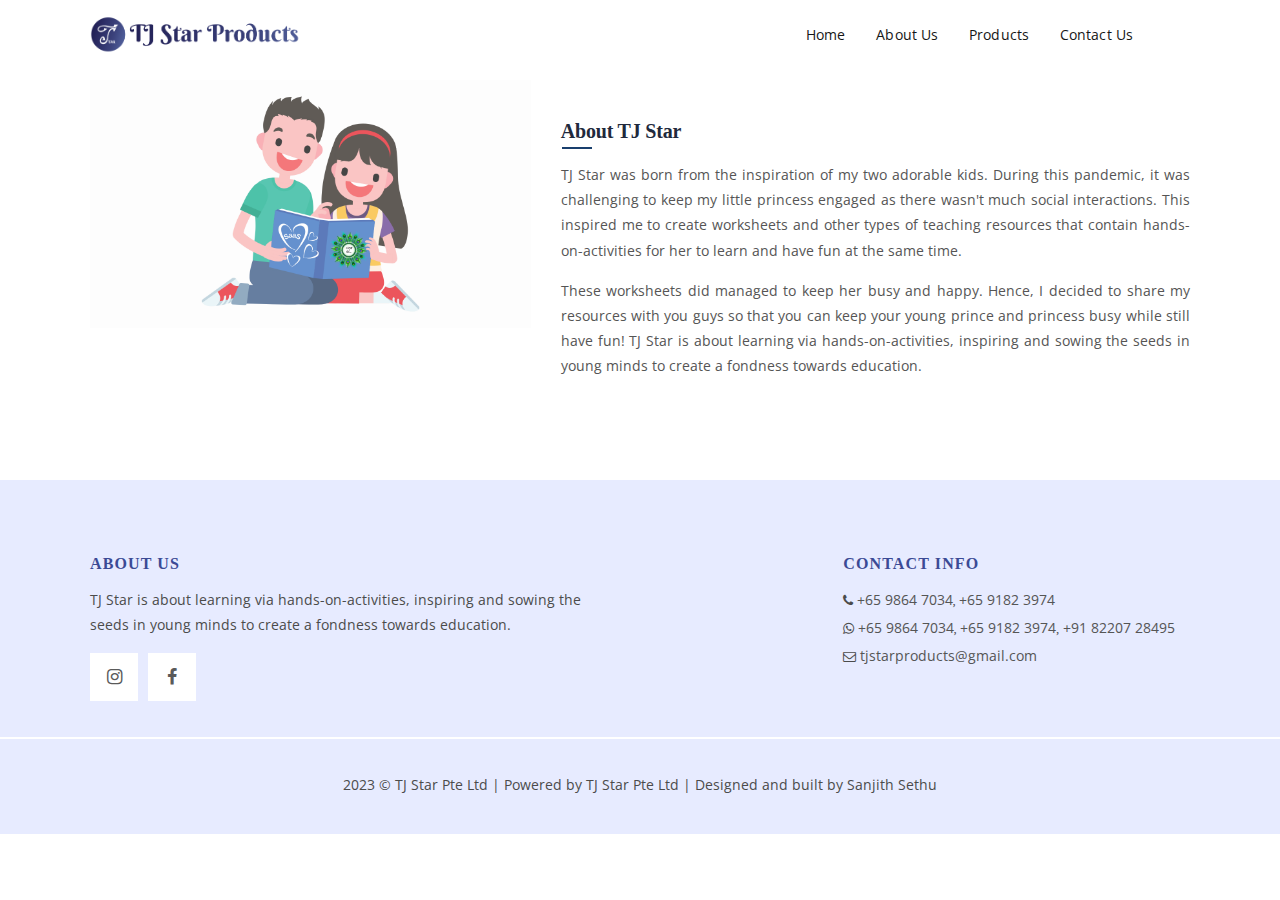
==== commit 180e3998: "Update about-us.html" ====
--- a/about-us.html
+++ b/about-us.html
@@ -115,8 +115,8 @@
                 <nav class="mobile-nav">
                     <ul class="mobile-menu">
                         <li><a href="index.html">Home</a></li>
-                        <li><a href="about-us.html">About Us</a></li>
-                        <li class="active"><a href="category.html">Products</a></li>
+                        <li class="active"><a href="about-us.html">About Us</a></li>
+                        <li><a href="category.html">Products</a></li>
                         <li><a href="contact-us.html">Contact Us</a></li>
                     </ul>
                 </nav>
@@ -232,7 +232,7 @@
 
             <div class="footer-bottom">
                 <div class="container" style="text-align: center;">
-                    <p class="footer-copyright"> 2022 &copy; TJ Star Pte Ltd | Powered by TJ Star Pte Ltd | Designed and built by <a href="https://hisanjith.com" target="blank">Sanjith Sethu</a></p>
+                    <p class="footer-copyright"> 2023 &copy; TJ Star Pte Ltd | Powered by TJ Star Pte Ltd | Designed and built by <a href="https://sanjith.net" target="blank">Sanjith Sethu</a></p>
                 </div>
             </div>
         </footer>
@@ -251,4 +251,4 @@
     <script src="assets/js/parsley.js"></script>
 </body>
 
-</html>+</html>
--- a/assets/css/style.css
+++ b/assets/css/style.css
@@ -22,6 +22,7 @@
     -webkit-font-smoothing: antialiased;
     overflow-x: hidden;
     position: relative;
+}
 }
 
 body:not(.loaded) > *:not(.loading-overlay) {
@@ -2483,10 +2484,17 @@
     color: #424242;
     letter-spacing: .01rem;
     margin-bottom: 1.5rem;
+    font-size: 1.7rem;
+    
 }
 
 .product-title a {
     color: inherit;
+     font-family: "Maven Pro";
+    letter-spacing: .01rem;
+    margin-bottom: 1.5rem;
+    font-size: 1.7rem;
+    
 }
 
 .price-box {
@@ -11674,7 +11682,8 @@
 }
 
 .col-container {
-  display: flex;
+  display: grid;
+grid-auto-flow: column;
   width: 100%;
 }
 .col-table {
@@ -11687,4 +11696,4 @@
     display: block;
     width: 100%;
   }
-}+}
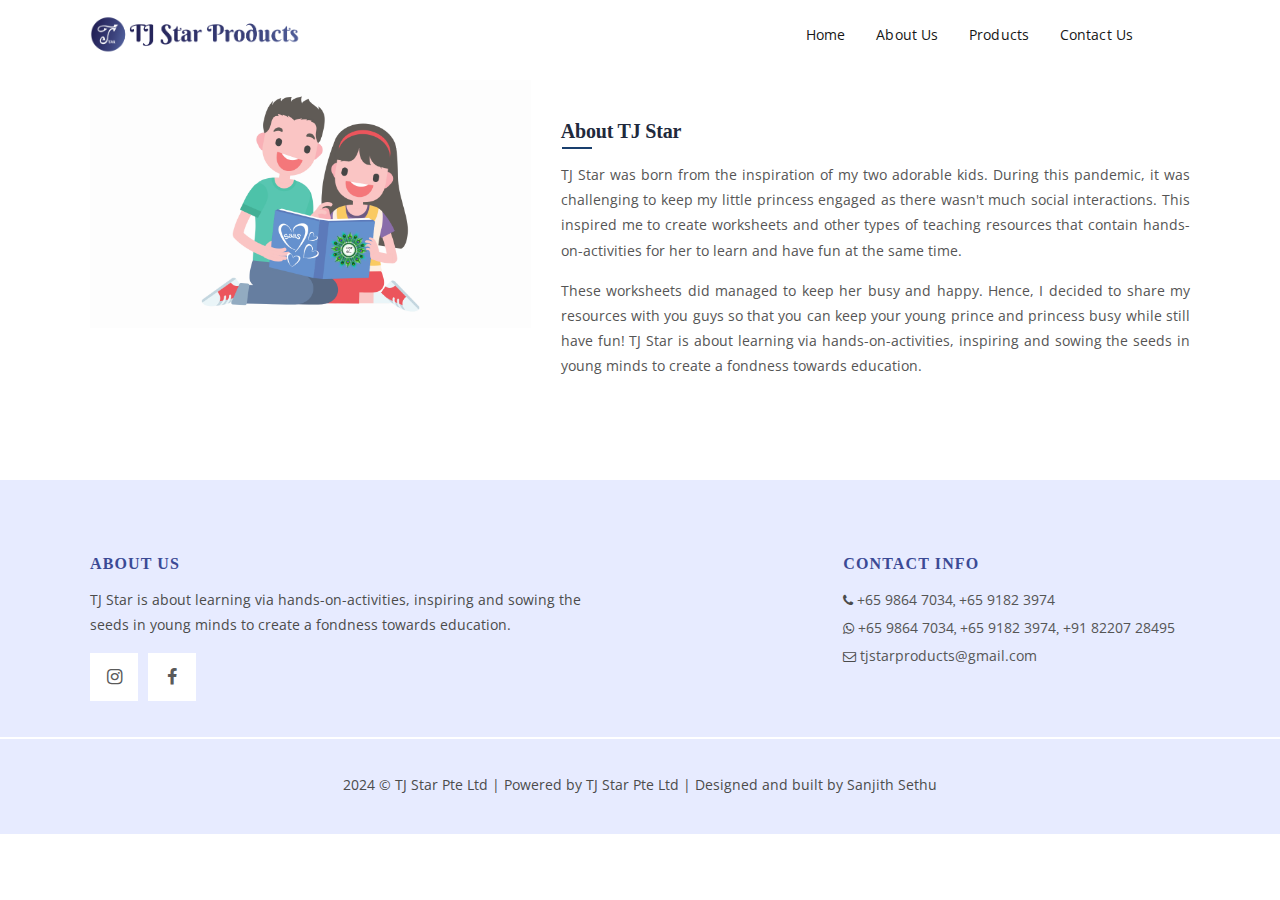
==== commit a94d092c: "2024" ====
--- a/about-us.html
+++ b/about-us.html
@@ -232,7 +232,7 @@
 
             <div class="footer-bottom">
                 <div class="container" style="text-align: center;">
-                    <p class="footer-copyright"> 2023 &copy; TJ Star Pte Ltd | Powered by TJ Star Pte Ltd | Designed and built by <a href="https://sanjith.net" target="blank">Sanjith Sethu</a></p>
+                    <p class="footer-copyright"> 2024 &copy; TJ Star Pte Ltd | Powered by TJ Star Pte Ltd | Designed and built by <a href="https://sanjith.net" target="blank">Sanjith Sethu</a></p>
                 </div>
             </div>
         </footer>
